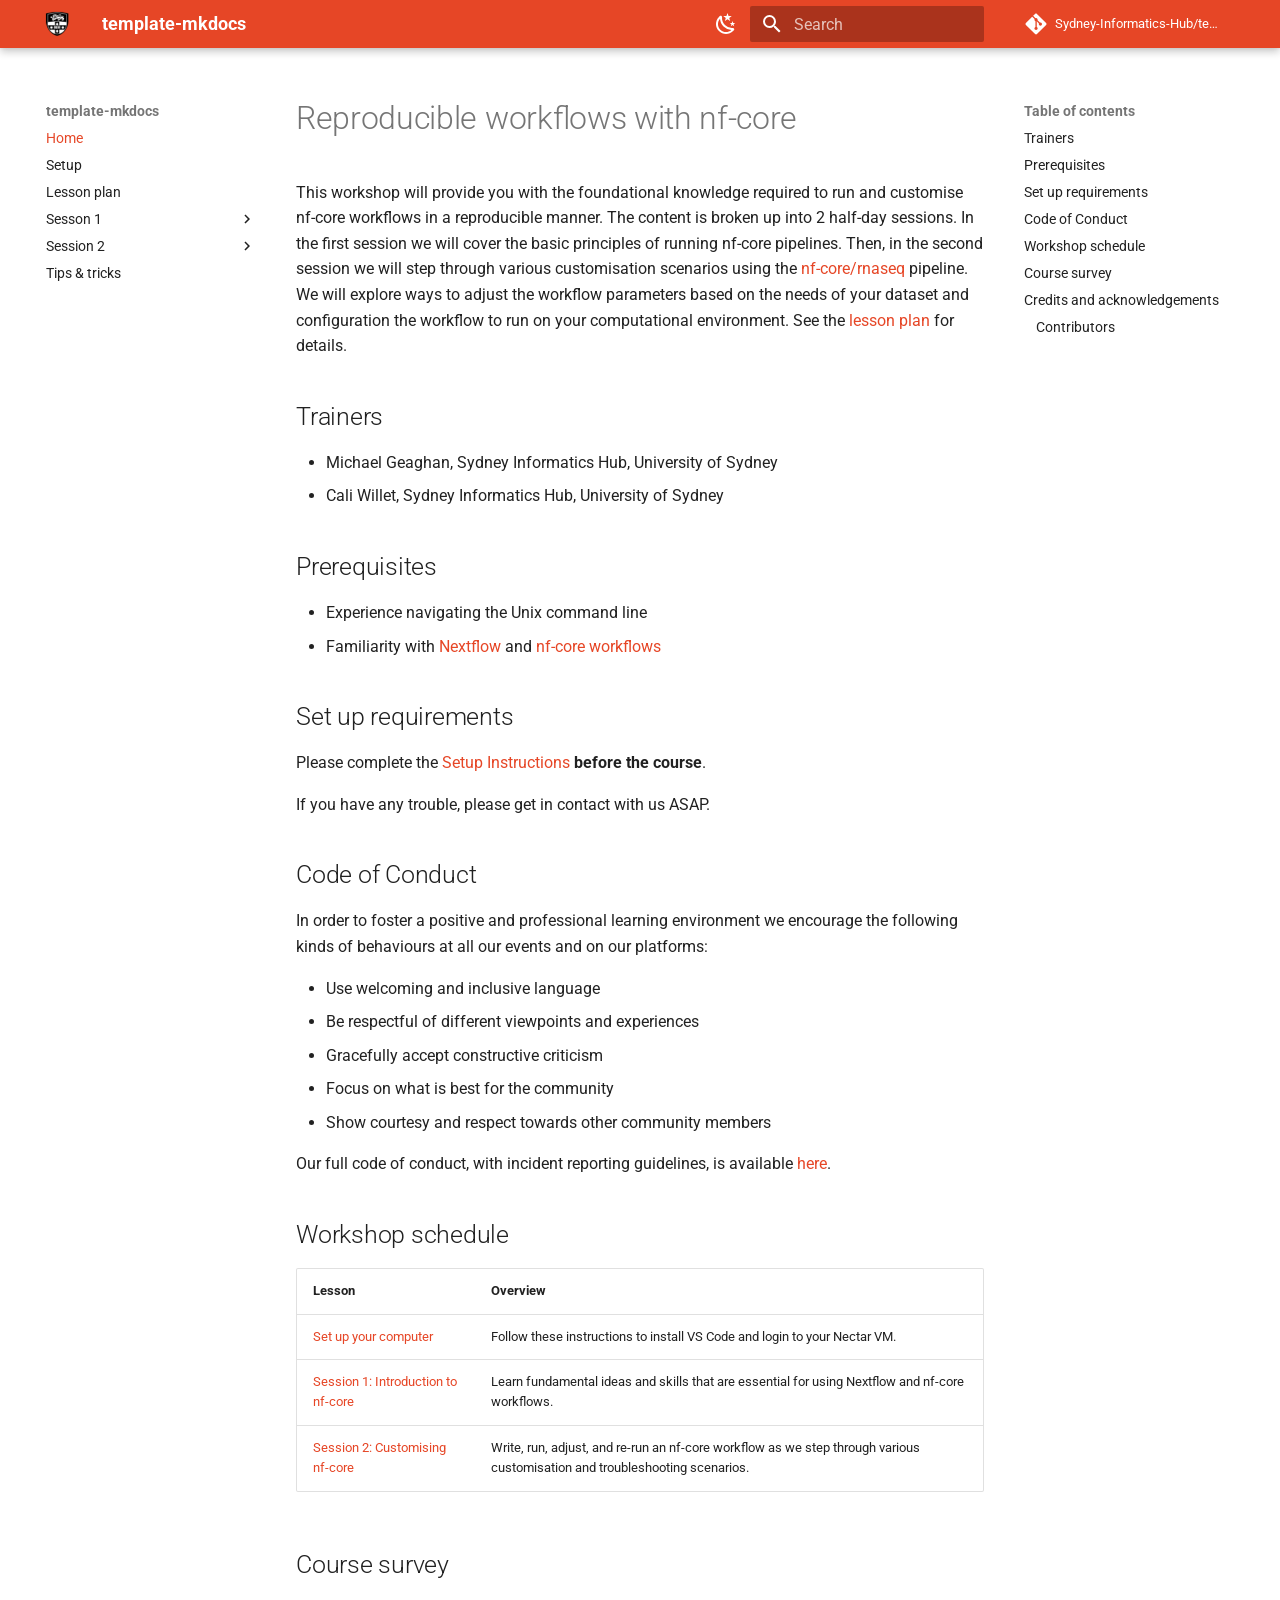
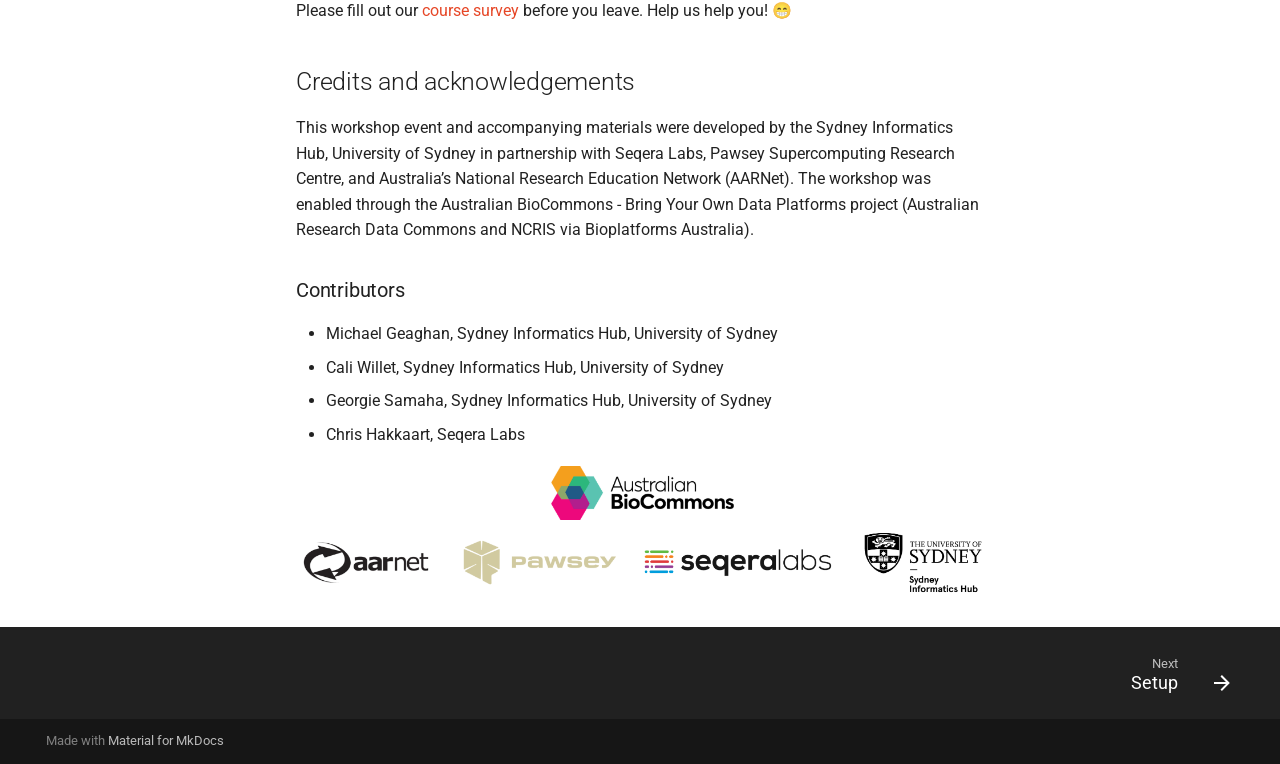
==== index.html @ d6b2ca05 "Deployed 915c53b with MkDocs version: 1.6.1" ====
<!doctype html>
<html lang="en" class="no-js">
  <head>
    
      <meta charset="utf-8">
      <meta name="viewport" content="width=device-width,initial-scale=1">
      
      
      
      
      
        <link rel="next" href="setup/">
      
      
        
      
      
      <link rel="icon" href="assets/images/favicon.png">
      <meta name="generator" content="mkdocs-1.6.1, mkdocs-material-9.7.6">
    
    
      
        <title>template-mkdocs</title>
      
    
    
      <link rel="stylesheet" href="assets/stylesheets/main.484c7ddc.min.css">
      
        
        <link rel="stylesheet" href="assets/stylesheets/palette.ab4e12ef.min.css">
      
      


    
    
      
    
    
      
        
        
        <link rel="preconnect" href="https://fonts.gstatic.com" crossorigin>
        <link rel="stylesheet" href="https://fonts.googleapis.com/css?family=Roboto:300,300i,400,400i,700,700i%7CRoboto+Mono:400,400i,700,700i&display=fallback">
        <style>:root{--md-text-font:"Roboto";--md-code-font:"Roboto Mono"}</style>
      
    
    
      <link rel="stylesheet" href="extra.css">
    
    <script>__md_scope=new URL(".",location),__md_hash=e=>[...e].reduce(((e,_)=>(e<<5)-e+_.charCodeAt(0)),0),__md_get=(e,_=localStorage,t=__md_scope)=>JSON.parse(_.getItem(t.pathname+"."+e)),__md_set=(e,_,t=localStorage,a=__md_scope)=>{try{t.setItem(a.pathname+"."+e,JSON.stringify(_))}catch(e){}}</script>
    
      
  


  
  

<script id="__analytics">function __md_analytics(){function e(){dataLayer.push(arguments)}window.dataLayer=window.dataLayer||[],e("js",new Date),e("config","G-TNWWV3HK57"),document.addEventListener("DOMContentLoaded",(function(){document.forms.search&&document.forms.search.query.addEventListener("blur",(function(){this.value&&e("event","search",{search_term:this.value})}));document$.subscribe((function(){var t=document.forms.feedback;if(void 0!==t)for(var a of t.querySelectorAll("[type=submit]"))a.addEventListener("click",(function(a){a.preventDefault();var n=document.location.pathname,d=this.getAttribute("data-md-value");e("event","feedback",{page:n,data:d}),t.firstElementChild.disabled=!0;var r=t.querySelector(".md-feedback__note [data-md-value='"+d+"']");r&&(r.hidden=!1)})),t.hidden=!1})),location$.subscribe((function(t){e("config","G-TNWWV3HK57",{page_path:t.pathname})}))}));var t=document.createElement("script");t.async=!0,t.src="https://www.googletagmanager.com/gtag/js?id=G-TNWWV3HK57",document.getElementById("__analytics").insertAdjacentElement("afterEnd",t)}</script>
  
    <script>"undefined"!=typeof __md_analytics&&__md_analytics()</script>
  

    
    
  </head>
  
  
    
    
      
    
    
    
    
    <body dir="ltr" data-md-color-scheme="default" data-md-color-primary="custom" data-md-color-accent="indigo">
  
    
    <input class="md-toggle" data-md-toggle="drawer" type="checkbox" id="__drawer" autocomplete="off">
    <input class="md-toggle" data-md-toggle="search" type="checkbox" id="__search" autocomplete="off">
    <label class="md-overlay" for="__drawer"></label>
    <div data-md-component="skip">
      
        
        <a href="#reproducible-workflows-with-nf-core" class="md-skip">
          Skip to content
        </a>
      
    </div>
    <div data-md-component="announce">
      
    </div>
    
    
      

  

<header class="md-header md-header--shadow" data-md-component="header">
  <nav class="md-header__inner md-grid" aria-label="Header">
    <a href="." title="template-mkdocs" class="md-header__button md-logo" aria-label="template-mkdocs" data-md-component="logo">
      
  <img src="assets/usyd-logo.png" alt="logo">

    </a>
    <label class="md-header__button md-icon" for="__drawer">
      
      <svg xmlns="http://www.w3.org/2000/svg" viewBox="0 0 24 24"><path d="M3 6h18v2H3zm0 5h18v2H3zm0 5h18v2H3z"/></svg>
    </label>
    <div class="md-header__title" data-md-component="header-title">
      <div class="md-header__ellipsis">
        <div class="md-header__topic">
          <span class="md-ellipsis">
            template-mkdocs
          </span>
        </div>
        <div class="md-header__topic" data-md-component="header-topic">
          <span class="md-ellipsis">
            
              Home
            
          </span>
        </div>
      </div>
    </div>
    
      
        <form class="md-header__option" data-md-component="palette">
  
    
    
    
    <input class="md-option" data-md-color-media="" data-md-color-scheme="default" data-md-color-primary="custom" data-md-color-accent="indigo"  aria-label="Switch to dark mode"  type="radio" name="__palette" id="__palette_0">
    
      <label class="md-header__button md-icon" title="Switch to dark mode" for="__palette_1" hidden>
        <svg xmlns="http://www.w3.org/2000/svg" viewBox="0 0 24 24"><path d="m17.75 4.09-2.53 1.94.91 3.06-2.63-1.81-2.63 1.81.91-3.06-2.53-1.94L12.44 4l1.06-3 1.06 3zm3.5 6.91-1.64 1.25.59 1.98-1.7-1.17-1.7 1.17.59-1.98L15.75 11l2.06-.05L18.5 9l.69 1.95zm-2.28 4.95c.83-.08 1.72 1.1 1.19 1.85-.32.45-.66.87-1.08 1.27C15.17 23 8.84 23 4.94 19.07c-3.91-3.9-3.91-10.24 0-14.14.4-.4.82-.76 1.27-1.08.75-.53 1.93.36 1.85 1.19-.27 2.86.69 5.83 2.89 8.02a9.96 9.96 0 0 0 8.02 2.89m-1.64 2.02a12.08 12.08 0 0 1-7.8-3.47c-2.17-2.19-3.33-5-3.49-7.82-2.81 3.14-2.7 7.96.31 10.98 3.02 3.01 7.84 3.12 10.98.31"/></svg>
      </label>
    
  
    
    
    
    <input class="md-option" data-md-color-media="" data-md-color-scheme="slate" data-md-color-primary="custom" data-md-color-accent="indigo"  aria-label="Switch to light mode"  type="radio" name="__palette" id="__palette_1">
    
      <label class="md-header__button md-icon" title="Switch to light mode" for="__palette_0" hidden>
        <svg xmlns="http://www.w3.org/2000/svg" viewBox="0 0 24 24"><path d="M12 7a5 5 0 0 1 5 5 5 5 0 0 1-5 5 5 5 0 0 1-5-5 5 5 0 0 1 5-5m0 2a3 3 0 0 0-3 3 3 3 0 0 0 3 3 3 3 0 0 0 3-3 3 3 0 0 0-3-3m0-7 2.39 3.42C13.65 5.15 12.84 5 12 5s-1.65.15-2.39.42zM3.34 7l4.16-.35A7.2 7.2 0 0 0 5.94 8.5c-.44.74-.69 1.5-.83 2.29zm.02 10 1.76-3.77a7.131 7.131 0 0 0 2.38 4.14zM20.65 7l-1.77 3.79a7.02 7.02 0 0 0-2.38-4.15zm-.01 10-4.14.36c.59-.51 1.12-1.14 1.54-1.86.42-.73.69-1.5.83-2.29zM12 22l-2.41-3.44c.74.27 1.55.44 2.41.44.82 0 1.63-.17 2.37-.44z"/></svg>
      </label>
    
  
</form>
      
    
    
      <script>var palette=__md_get("__palette");if(palette&&palette.color){if("(prefers-color-scheme)"===palette.color.media){var media=matchMedia("(prefers-color-scheme: light)"),input=document.querySelector(media.matches?"[data-md-color-media='(prefers-color-scheme: light)']":"[data-md-color-media='(prefers-color-scheme: dark)']");palette.color.media=input.getAttribute("data-md-color-media"),palette.color.scheme=input.getAttribute("data-md-color-scheme"),palette.color.primary=input.getAttribute("data-md-color-primary"),palette.color.accent=input.getAttribute("data-md-color-accent")}for(var[key,value]of Object.entries(palette.color))document.body.setAttribute("data-md-color-"+key,value)}</script>
    
    
    
      
      
        <label class="md-header__button md-icon" for="__search">
          
          <svg xmlns="http://www.w3.org/2000/svg" viewBox="0 0 24 24"><path d="M9.5 3A6.5 6.5 0 0 1 16 9.5c0 1.61-.59 3.09-1.56 4.23l.27.27h.79l5 5-1.5 1.5-5-5v-.79l-.27-.27A6.52 6.52 0 0 1 9.5 16 6.5 6.5 0 0 1 3 9.5 6.5 6.5 0 0 1 9.5 3m0 2C7 5 5 7 5 9.5S7 14 9.5 14 14 12 14 9.5 12 5 9.5 5"/></svg>
        </label>
        <div class="md-search" data-md-component="search" role="dialog">
  <label class="md-search__overlay" for="__search"></label>
  <div class="md-search__inner" role="search">
    <form class="md-search__form" name="search">
      <input type="text" class="md-search__input" name="query" aria-label="Search" placeholder="Search" autocapitalize="off" autocorrect="off" autocomplete="off" spellcheck="false" data-md-component="search-query" required>
      <label class="md-search__icon md-icon" for="__search">
        
        <svg xmlns="http://www.w3.org/2000/svg" viewBox="0 0 24 24"><path d="M9.5 3A6.5 6.5 0 0 1 16 9.5c0 1.61-.59 3.09-1.56 4.23l.27.27h.79l5 5-1.5 1.5-5-5v-.79l-.27-.27A6.52 6.52 0 0 1 9.5 16 6.5 6.5 0 0 1 3 9.5 6.5 6.5 0 0 1 9.5 3m0 2C7 5 5 7 5 9.5S7 14 9.5 14 14 12 14 9.5 12 5 9.5 5"/></svg>
        
        <svg xmlns="http://www.w3.org/2000/svg" viewBox="0 0 24 24"><path d="M20 11v2H8l5.5 5.5-1.42 1.42L4.16 12l7.92-7.92L13.5 5.5 8 11z"/></svg>
      </label>
      <nav class="md-search__options" aria-label="Search">
        
        <button type="reset" class="md-search__icon md-icon" title="Clear" aria-label="Clear" tabindex="-1">
          
          <svg xmlns="http://www.w3.org/2000/svg" viewBox="0 0 24 24"><path d="M19 6.41 17.59 5 12 10.59 6.41 5 5 6.41 10.59 12 5 17.59 6.41 19 12 13.41 17.59 19 19 17.59 13.41 12z"/></svg>
        </button>
      </nav>
      
    </form>
    <div class="md-search__output">
      <div class="md-search__scrollwrap" tabindex="0" data-md-scrollfix>
        <div class="md-search-result" data-md-component="search-result">
          <div class="md-search-result__meta">
            Initializing search
          </div>
          <ol class="md-search-result__list" role="presentation"></ol>
        </div>
      </div>
    </div>
  </div>
</div>
      
    
    
      <div class="md-header__source">
        <a href="https://github.com/Sydney-Informatics-Hub/template-mkdocs" title="Go to repository" class="md-source" data-md-component="source">
  <div class="md-source__icon md-icon">
    
    <svg xmlns="http://www.w3.org/2000/svg" viewBox="0 0 448 512"><!--! Font Awesome Free 7.1.0 by @fontawesome - https://fontawesome.com License - https://fontawesome.com/license/free (Icons: CC BY 4.0, Fonts: SIL OFL 1.1, Code: MIT License) Copyright 2025 Fonticons, Inc.--><path d="M439.6 236.1 244 40.5c-5.4-5.5-12.8-8.5-20.4-8.5s-15 3-20.4 8.4L162.5 81l51.5 51.5c27.1-9.1 52.7 16.8 43.4 43.7l49.7 49.7c34.2-11.8 61.2 31 35.5 56.7-26.5 26.5-70.2-2.9-56-37.3L240.3 199v121.9c25.3 12.5 22.3 41.8 9.1 55-6.4 6.4-15.2 10.1-24.3 10.1s-17.8-3.6-24.3-10.1c-17.6-17.6-11.1-46.9 11.2-56v-123c-20.8-8.5-24.6-30.7-18.6-45L142.6 101 8.5 235.1C3 240.6 0 247.9 0 255.5s3 15 8.5 20.4l195.6 195.7c5.4 5.4 12.7 8.4 20.4 8.4s15-3 20.4-8.4l194.7-194.7c5.4-5.4 8.4-12.8 8.4-20.4s-3-15-8.4-20.4"/></svg>
  </div>
  <div class="md-source__repository">
    Sydney-Informatics-Hub/template-mkdocs
  </div>
</a>
      </div>
    
  </nav>
  
</header>
    
    <div class="md-container" data-md-component="container">
      
      
        
          
        
      
      <main class="md-main" data-md-component="main">
        <div class="md-main__inner md-grid">
          
            
              
              <div class="md-sidebar md-sidebar--primary" data-md-component="sidebar" data-md-type="navigation" >
                <div class="md-sidebar__scrollwrap">
                  <div class="md-sidebar__inner">
                    



<nav class="md-nav md-nav--primary" aria-label="Navigation" data-md-level="0">
  <label class="md-nav__title" for="__drawer">
    <a href="." title="template-mkdocs" class="md-nav__button md-logo" aria-label="template-mkdocs" data-md-component="logo">
      
  <img src="assets/usyd-logo.png" alt="logo">

    </a>
    template-mkdocs
  </label>
  
    <div class="md-nav__source">
      <a href="https://github.com/Sydney-Informatics-Hub/template-mkdocs" title="Go to repository" class="md-source" data-md-component="source">
  <div class="md-source__icon md-icon">
    
    <svg xmlns="http://www.w3.org/2000/svg" viewBox="0 0 448 512"><!--! Font Awesome Free 7.1.0 by @fontawesome - https://fontawesome.com License - https://fontawesome.com/license/free (Icons: CC BY 4.0, Fonts: SIL OFL 1.1, Code: MIT License) Copyright 2025 Fonticons, Inc.--><path d="M439.6 236.1 244 40.5c-5.4-5.5-12.8-8.5-20.4-8.5s-15 3-20.4 8.4L162.5 81l51.5 51.5c27.1-9.1 52.7 16.8 43.4 43.7l49.7 49.7c34.2-11.8 61.2 31 35.5 56.7-26.5 26.5-70.2-2.9-56-37.3L240.3 199v121.9c25.3 12.5 22.3 41.8 9.1 55-6.4 6.4-15.2 10.1-24.3 10.1s-17.8-3.6-24.3-10.1c-17.6-17.6-11.1-46.9 11.2-56v-123c-20.8-8.5-24.6-30.7-18.6-45L142.6 101 8.5 235.1C3 240.6 0 247.9 0 255.5s3 15 8.5 20.4l195.6 195.7c5.4 5.4 12.7 8.4 20.4 8.4s15-3 20.4-8.4l194.7-194.7c5.4-5.4 8.4-12.8 8.4-20.4s-3-15-8.4-20.4"/></svg>
  </div>
  <div class="md-source__repository">
    Sydney-Informatics-Hub/template-mkdocs
  </div>
</a>
    </div>
  
  <ul class="md-nav__list" data-md-scrollfix>
    
      
      
  
  
    
  
  
  
    <li class="md-nav__item md-nav__item--active">
      
      <input class="md-nav__toggle md-toggle" type="checkbox" id="__toc">
      
      
        
      
      
        <label class="md-nav__link md-nav__link--active" for="__toc">
          
  
  
  <span class="md-ellipsis">
    
  
    Home
  

    
  </span>
  
  

          <span class="md-nav__icon md-icon"></span>
        </label>
      
      <a href="." class="md-nav__link md-nav__link--active">
        
  
  
  <span class="md-ellipsis">
    
  
    Home
  

    
  </span>
  
  

      </a>
      
        

<nav class="md-nav md-nav--secondary" aria-label="Table of contents">
  
  
  
    
  
  
    <label class="md-nav__title" for="__toc">
      <span class="md-nav__icon md-icon"></span>
      Table of contents
    </label>
    <ul class="md-nav__list" data-md-component="toc" data-md-scrollfix>
      
        <li class="md-nav__item">
  <a href="#trainers" class="md-nav__link">
    <span class="md-ellipsis">
      
        Trainers
      
    </span>
  </a>
  
</li>
      
        <li class="md-nav__item">
  <a href="#prerequisites" class="md-nav__link">
    <span class="md-ellipsis">
      
        Prerequisites
      
    </span>
  </a>
  
</li>
      
        <li class="md-nav__item">
  <a href="#set-up-requirements" class="md-nav__link">
    <span class="md-ellipsis">
      
        Set up requirements
      
    </span>
  </a>
  
</li>
      
        <li class="md-nav__item">
  <a href="#code-of-conduct" class="md-nav__link">
    <span class="md-ellipsis">
      
        Code of Conduct
      
    </span>
  </a>
  
</li>
      
        <li class="md-nav__item">
  <a href="#workshop-schedule" class="md-nav__link">
    <span class="md-ellipsis">
      
        Workshop schedule
      
    </span>
  </a>
  
</li>
      
        <li class="md-nav__item">
  <a href="#course-survey" class="md-nav__link">
    <span class="md-ellipsis">
      
        Course survey
      
    </span>
  </a>
  
</li>
      
        <li class="md-nav__item">
  <a href="#credits-and-acknowledgements" class="md-nav__link">
    <span class="md-ellipsis">
      
        Credits and acknowledgements
      
    </span>
  </a>
  
    <nav class="md-nav" aria-label="Credits and acknowledgements">
      <ul class="md-nav__list">
        
          <li class="md-nav__item">
  <a href="#contributors" class="md-nav__link">
    <span class="md-ellipsis">
      
        Contributors
      
    </span>
  </a>
  
</li>
        
      </ul>
    </nav>
  
</li>
      
    </ul>
  
</nav>
      
    </li>
  

    
      
      
  
  
  
  
    <li class="md-nav__item">
      <a href="setup/" class="md-nav__link">
        
  
  
  <span class="md-ellipsis">
    
  
    Setup
  

    
  </span>
  
  

      </a>
    </li>
  

    
      
      
  
  
  
  
    <li class="md-nav__item">
      <a href="lesson_plan/" class="md-nav__link">
        
  
  
  <span class="md-ellipsis">
    
  
    Lesson plan
  

    
  </span>
  
  

      </a>
    </li>
  

    
      
      
  
  
  
  
    
    
    
    
    
    <li class="md-nav__item md-nav__item--nested">
      
        
        
        <input class="md-nav__toggle md-toggle " type="checkbox" id="__nav_4" >
        
          
          <label class="md-nav__link" for="__nav_4" id="__nav_4_label" tabindex="0">
            
  
  
  <span class="md-ellipsis">
    
  
    Sesson 1
  

    
  </span>
  
  

            <span class="md-nav__icon md-icon"></span>
          </label>
        
        <nav class="md-nav" data-md-level="1" aria-labelledby="__nav_4_label" aria-expanded="false">
          <label class="md-nav__title" for="__nav_4">
            <span class="md-nav__icon md-icon"></span>
            
  
    Sesson 1
  

          </label>
          <ul class="md-nav__list" data-md-scrollfix>
            
              
                
  
  
  
  
    <li class="md-nav__item">
      <a href="session_1/1.0_intro/" class="md-nav__link">
        
  
  
  <span class="md-ellipsis">
    
  
    1.0 Introduction to session 1
  

    
  </span>
  
  

      </a>
    </li>
  

              
            
              
                
  
  
  
  
    <li class="md-nav__item">
      <a href="session_1/1.1_nfcore/" class="md-nav__link">
        
  
  
  <span class="md-ellipsis">
    
  
    1.1 Introduction to nf-core and Nextflow
  

    
  </span>
  
  

      </a>
    </li>
  

              
            
              
                
  
  
  
  
    <li class="md-nav__item">
      <a href="session_1/1.2_run/" class="md-nav__link">
        
  
  
  <span class="md-ellipsis">
    
  
    1.2 Running nf-core workflows
  

    
  </span>
  
  

      </a>
    </li>
  

              
            
              
                
  
  
  
  
    <li class="md-nav__item">
      <a href="session_1/1.3_configure/" class="md-nav__link">
        
  
  
  <span class="md-ellipsis">
    
  
    1.3 Configuring nf-core workflows
  

    
  </span>
  
  

      </a>
    </li>
  

              
            
              
                
  
  
  
  
    <li class="md-nav__item">
      <a href="session_1/1.4_rnaseq/" class="md-nav__link">
        
  
  
  <span class="md-ellipsis">
    
  
    1.4 Introduction to nf-core/rnaseq
  

    
  </span>
  
  

      </a>
    </li>
  

              
            
          </ul>
        </nav>
      
    </li>
  

    
      
      
  
  
  
  
    
    
    
    
    
    <li class="md-nav__item md-nav__item--nested">
      
        
        
        <input class="md-nav__toggle md-toggle " type="checkbox" id="__nav_5" >
        
          
          <label class="md-nav__link" for="__nav_5" id="__nav_5_label" tabindex="0">
            
  
  
  <span class="md-ellipsis">
    
  
    Session 2
  

    
  </span>
  
  

            <span class="md-nav__icon md-icon"></span>
          </label>
        
        <nav class="md-nav" data-md-level="1" aria-labelledby="__nav_5_label" aria-expanded="false">
          <label class="md-nav__title" for="__nav_5">
            <span class="md-nav__icon md-icon"></span>
            
  
    Session 2
  

          </label>
          <ul class="md-nav__list" data-md-scrollfix>
            
              
                
  
  
  
  
    <li class="md-nav__item">
      <a href="session_2/2.0_intro/" class="md-nav__link">
        
  
  
  <span class="md-ellipsis">
    
  
    2.0 Introduction to session 2
  

    
  </span>
  
  

      </a>
    </li>
  

              
            
              
                
  
  
  
  
    <li class="md-nav__item">
      <a href="session_2/2.1_params/" class="md-nav__link">
        
  
  
  <span class="md-ellipsis">
    
  
    2.1 nf-core pipeline parameters
  

    
  </span>
  
  

      </a>
    </li>
  

              
            
              
                
  
  
  
  
    <li class="md-nav__item">
      <a href="session_2/2.2_config/" class="md-nav__link">
        
  
  
  <span class="md-ellipsis">
    
  
    2.2 Nextflow configuration files
  

    
  </span>
  
  

      </a>
    </li>
  

              
            
              
                
  
  
  
  
    <li class="md-nav__item">
      <a href="session_2/2.3_custom/" class="md-nav__link">
        
  
  
  <span class="md-ellipsis">
    
  
    2.3 Customisation in action
  

    
  </span>
  
  

      </a>
    </li>
  

              
            
          </ul>
        </nav>
      
    </li>
  

    
      
      
  
  
  
  
    <li class="md-nav__item">
      <a href="tips_tricks/" class="md-nav__link">
        
  
  
  <span class="md-ellipsis">
    
  
    Tips & tricks
  

    
  </span>
  
  

      </a>
    </li>
  

    
  </ul>
</nav>
                  </div>
                </div>
              </div>
            
            
              
              <div class="md-sidebar md-sidebar--secondary" data-md-component="sidebar" data-md-type="toc" >
                <div class="md-sidebar__scrollwrap">
                  <div class="md-sidebar__inner">
                    

<nav class="md-nav md-nav--secondary" aria-label="Table of contents">
  
  
  
    
  
  
    <label class="md-nav__title" for="__toc">
      <span class="md-nav__icon md-icon"></span>
      Table of contents
    </label>
    <ul class="md-nav__list" data-md-component="toc" data-md-scrollfix>
      
        <li class="md-nav__item">
  <a href="#trainers" class="md-nav__link">
    <span class="md-ellipsis">
      
        Trainers
      
    </span>
  </a>
  
</li>
      
        <li class="md-nav__item">
  <a href="#prerequisites" class="md-nav__link">
    <span class="md-ellipsis">
      
        Prerequisites
      
    </span>
  </a>
  
</li>
      
        <li class="md-nav__item">
  <a href="#set-up-requirements" class="md-nav__link">
    <span class="md-ellipsis">
      
        Set up requirements
      
    </span>
  </a>
  
</li>
      
        <li class="md-nav__item">
  <a href="#code-of-conduct" class="md-nav__link">
    <span class="md-ellipsis">
      
        Code of Conduct
      
    </span>
  </a>
  
</li>
      
        <li class="md-nav__item">
  <a href="#workshop-schedule" class="md-nav__link">
    <span class="md-ellipsis">
      
        Workshop schedule
      
    </span>
  </a>
  
</li>
      
        <li class="md-nav__item">
  <a href="#course-survey" class="md-nav__link">
    <span class="md-ellipsis">
      
        Course survey
      
    </span>
  </a>
  
</li>
      
        <li class="md-nav__item">
  <a href="#credits-and-acknowledgements" class="md-nav__link">
    <span class="md-ellipsis">
      
        Credits and acknowledgements
      
    </span>
  </a>
  
    <nav class="md-nav" aria-label="Credits and acknowledgements">
      <ul class="md-nav__list">
        
          <li class="md-nav__item">
  <a href="#contributors" class="md-nav__link">
    <span class="md-ellipsis">
      
        Contributors
      
    </span>
  </a>
  
</li>
        
      </ul>
    </nav>
  
</li>
      
    </ul>
  
</nav>
                  </div>
                </div>
              </div>
            
          
          
            <div class="md-content" data-md-component="content">
              
              <article class="md-content__inner md-typeset">
                
                  


  
  


<h1 id="reproducible-workflows-with-nf-core">Reproducible workflows with nf-core</h1>
<p>This workshop will provide you with the foundational knowledge required to run and customise nf-core workflows in a reproducible manner. The content is broken up into 2 half-day sessions. In the first session we will cover the basic principles of running nf-core pipelines. Then, in the second session we will step through various customisation scenarios using the <a href="https://nf-co.re/rnaseq/3.23.0">nf-core/rnaseq</a> pipeline. We will explore ways to adjust the workflow parameters based on the needs of your dataset and configuration the workflow to run on your computational environment. See the <a href="lesson_plan/">lesson plan</a> for details.</p>
<h2 id="trainers">Trainers</h2>
<ul>
<li>Michael Geaghan, Sydney Informatics Hub, University of Sydney</li>
<li>Cali Willet, Sydney Informatics Hub, University of Sydney</li>
</ul>
<h2 id="prerequisites">Prerequisites</h2>
<ul>
<li>Experience navigating the Unix command line</li>
<li>Familiarity with <a href="https://www.nextflow.io/">Nextflow</a> and <a href="https://nf-co.re/pipelines">nf-core workflows</a></li>
</ul>
<h2 id="set-up-requirements">Set up requirements</h2>
<p>Please complete the <a href="setup/">Setup Instructions</a> <strong>before the course</strong>.</p>
<p>If you have any trouble, please get in contact with us ASAP.</p>
<h2 id="code-of-conduct">Code of Conduct</h2>
<p>In order to foster a positive and professional learning environment we encourage the following kinds of behaviours at all our events and on our platforms:</p>
<ul>
<li>Use welcoming and inclusive language</li>
<li>Be respectful of different viewpoints and experiences</li>
<li>Gracefully accept constructive criticism</li>
<li>Focus on what is best for the community</li>
<li>Show courtesy and respect towards other community members</li>
</ul>
<p>Our full code of conduct, with incident reporting guidelines, is available <a href="https://sydney-informatics-hub.github.io/codeofconduct/">here</a>.</p>
<h2 id="workshop-schedule">Workshop schedule</h2>
<table>
<thead>
<tr>
<th>Lesson</th>
<th>Overview</th>
</tr>
</thead>
<tbody>
<tr>
<td><a href="setup/">Set up your computer</a></td>
<td>Follow these instructions to install VS Code and login to your Nectar VM.</td>
</tr>
<tr>
<td><a href="session_1/1.0_intro/">Session 1: Introduction to nf-core</a></td>
<td>Learn fundamental ideas and skills that are essential for using Nextflow and nf-core workflows.</td>
</tr>
<tr>
<td><a href="session_2/2.0_intro/">Session 2: Customising nf-core</a></td>
<td>Write, run, adjust, and re-run an nf-core workflow as we step through various customisation and troubleshooting scenarios.</td>
</tr>
</tbody>
</table>
<h2 id="course-survey">Course survey</h2>
<p>Please fill out our <a href="https://www.surveymonkey.com/r/custom-nfcore">course survey</a> before you leave. Help us help you! 😁</p>
<h2 id="credits-and-acknowledgements">Credits and acknowledgements</h2>
<p>This workshop event and accompanying materials were developed by the Sydney Informatics Hub, University of Sydney in partnership with Seqera Labs, Pawsey Supercomputing Research Centre, and Australia’s National Research Education Network (AARNet). The workshop was enabled through the Australian BioCommons - Bring Your Own Data Platforms project (Australian Research Data Commons and NCRIS via Bioplatforms Australia).</p>
<h3 id="contributors">Contributors</h3>
<ul>
<li>Michael Geaghan, Sydney Informatics Hub, University of Sydney</li>
<li>Cali Willet, Sydney Informatics Hub, University of Sydney</li>
<li>Georgie Samaha, Sydney Informatics Hub, University of Sydney</li>
<li>Chris Hakkaart, Seqera Labs</li>
</ul>
<p><img alt="" src="assets/0.0_logos.png" /></p>









  




                
              </article>
            </div>
          
          
<script>var target=document.getElementById(location.hash.slice(1));target&&target.name&&(target.checked=target.name.startsWith("__tabbed_"))</script>
        </div>
        
      </main>
      
        <footer class="md-footer">
  
    
      
      <nav class="md-footer__inner md-grid" aria-label="Footer" >
        
        
          
          <a href="setup/" class="md-footer__link md-footer__link--next" aria-label="Next: Setup">
            <div class="md-footer__title">
              <span class="md-footer__direction">
                Next
              </span>
              <div class="md-ellipsis">
                Setup
              </div>
            </div>
            <div class="md-footer__button md-icon">
              
              <svg xmlns="http://www.w3.org/2000/svg" viewBox="0 0 24 24"><path d="M4 11v2h12l-5.5 5.5 1.42 1.42L19.84 12l-7.92-7.92L10.5 5.5 16 11z"/></svg>
            </div>
          </a>
        
      </nav>
    
  
  <div class="md-footer-meta md-typeset">
    <div class="md-footer-meta__inner md-grid">
      <div class="md-copyright">
  
  
    Made with
    <a href="https://squidfunk.github.io/mkdocs-material/" target="_blank" rel="noopener">
      Material for MkDocs
    </a>
  
</div>
      
    </div>
  </div>
</footer>
      
    </div>
    <div class="md-dialog" data-md-component="dialog">
      <div class="md-dialog__inner md-typeset"></div>
    </div>
    
    
    
      
      
      <script id="__config" type="application/json">{"annotate": null, "base": ".", "features": ["navigation.footer", "content.code.copy"], "search": "assets/javascripts/workers/search.2c215733.min.js", "tags": null, "translations": {"clipboard.copied": "Copied to clipboard", "clipboard.copy": "Copy to clipboard", "search.result.more.one": "1 more on this page", "search.result.more.other": "# more on this page", "search.result.none": "No matching documents", "search.result.one": "1 matching document", "search.result.other": "# matching documents", "search.result.placeholder": "Type to start searching", "search.result.term.missing": "Missing", "select.version": "Select version"}, "version": null}</script>
    
    
      <script src="assets/javascripts/bundle.79ae519e.min.js"></script>
      
    
  </body>
</html>
---- assets/stylesheets/main.484c7ddc.min.css ----
@charset "UTF-8";html{-webkit-text-size-adjust:none;-moz-text-size-adjust:none;text-size-adjust:none;box-sizing:border-box}*,:after,:before{box-sizing:inherit}@media (prefers-reduced-motion){*,:after,:before{transition:none!important}}body{margin:0}a,button,input,label{-webkit-tap-highlight-color:transparent}a{color:inherit;text-decoration:none}hr{border:0;box-sizing:initial;display:block;height:.05rem;overflow:visible;padding:0}small{font-size:80%}sub,sup{line-height:1em}img{border-style:none}table{border-collapse:initial;border-spacing:0}td,th{font-weight:400;vertical-align:top}button{background:#0000;border:0;font-family:inherit;font-size:inherit;margin:0;padding:0}input{border:0;outline:none}:root{--md-primary-fg-color:#4051b5;--md-primary-fg-color--light:#5d6cc0;--md-primary-fg-color--dark:#303fa1;--md-primary-bg-color:#fff;--md-primary-bg-color--light:#ffffffb3;--md-accent-fg-color:#526cfe;--md-accent-fg-color--transparent:#526cfe1a;--md-accent-bg-color:#fff;--md-accent-bg-color--light:#ffffffb3}[data-md-color-scheme=default]{color-scheme:light}[data-md-color-scheme=default] img[src$="#gh-dark-mode-only"],[data-md-color-scheme=default] img[src$="#only-dark"]{display:none}:root,[data-md-color-scheme=default]{--md-hue:225deg;--md-default-fg-color:#000000de;--md-default-fg-color--light:#0000008a;--md-default-fg-color--lighter:#00000052;--md-default-fg-color--lightest:#00000012;--md-default-bg-color:#fff;--md-default-bg-color--light:#ffffffb3;--md-default-bg-color--lighter:#ffffff4d;--md-default-bg-color--lightest:#ffffff1f;--md-code-fg-color:#36464e;--md-code-bg-color:#f5f5f5;--md-code-bg-color--light:#f5f5f5b3;--md-code-bg-color--lighter:#f5f5f54d;--md-code-hl-color:#4287ff;--md-code-hl-color--light:#4287ff1a;--md-code-hl-number-color:#d52a2a;--md-code-hl-special-color:#db1457;--md-code-hl-function-color:#a846b9;--md-code-hl-constant-color:#6e59d9;--md-code-hl-keyword-color:#3f6ec6;--md-code-hl-string-color:#1c7d4d;--md-code-hl-name-color:var(--md-code-fg-color);--md-code-hl-operator-color:var(--md-default-fg-color--light);--md-code-hl-punctuation-color:var(--md-default-fg-color--light);--md-code-hl-comment-color:var(--md-default-fg-color--light);--md-code-hl-generic-color:var(--md-default-fg-color--light);--md-code-hl-variable-color:var(--md-default-fg-color--light);--md-typeset-color:var(--md-default-fg-color);--md-typeset-a-color:var(--md-primary-fg-color);--md-typeset-del-color:#f5503d26;--md-typeset-ins-color:#0bd57026;--md-typeset-kbd-color:#fafafa;--md-typeset-kbd-accent-color:#fff;--md-typeset-kbd-border-color:#b8b8b8;--md-typeset-mark-color:#ffff0080;--md-typeset-table-color:#0000001f;--md-typeset-table-color--light:rgba(0,0,0,.035);--md-admonition-fg-color:var(--md-default-fg-color);--md-admonition-bg-color:var(--md-default-bg-color);--md-warning-fg-color:#000000de;--md-warning-bg-color:#ff9;--md-footer-fg-color:#fff;--md-footer-fg-color--light:#ffffffb3;--md-footer-fg-color--lighter:#ffffff73;--md-footer-bg-color:#000000de;--md-footer-bg-color--dark:#00000052;--md-shadow-z1:0 0.2rem 0.5rem #0000000d,0 0 0.05rem #0000001a;--md-shadow-z2:0 0.2rem 0.5rem #0000001a,0 0 0.05rem #00000040;--md-shadow-z3:0 0.2rem 0.5rem #0003,0 0 0.05rem #00000059}.md-icon svg{fill:currentcolor;display:block;height:1.2rem;width:1.2rem}body{-webkit-font-smoothing:antialiased;-moz-osx-font-smoothing:grayscale;--md-text-font-family:var(--md-text-font,_),-apple-system,BlinkMacSystemFont,Helvetica,Arial,sans-serif;--md-code-font-family:var(--md-code-font,_),SFMono-Regular,Consolas,Menlo,monospace}aside,body,input{font-feature-settings:"kern","liga";color:var(--md-typeset-color);font-family:var(--md-text-font-family)}code,kbd,pre{font-feature-settings:"kern";font-family:var(--md-code-font-family)}:root{--md-typeset-table-sort-icon:url('data:image/svg+xml;charset=utf-8,<svg xmlns="http://www.w3.org/2000/svg" viewBox="0 0 24 24"><path d="m18 21-4-4h3V7h-3l4-4 4 4h-3v10h3M2 19v-2h10v2M2 13v-2h7v2M2 7V5h4v2z"/></svg>');--md-typeset-table-sort-icon--asc:url('data:image/svg+xml;charset=utf-8,<svg xmlns="http://www.w3.org/2000/svg" viewBox="0 0 24 24"><path d="M19 17h3l-4 4-4-4h3V3h2M2 17h10v2H2M6 5v2H2V5m0 6h7v2H2z"/></svg>');--md-typeset-table-sort-icon--desc:url('data:image/svg+xml;charset=utf-8,<svg xmlns="http://www.w3.org/2000/svg" viewBox="0 0 24 24"><path d="M19 7h3l-4-4-4 4h3v14h2M2 17h10v2H2M6 5v2H2V5m0 6h7v2H2z"/></svg>')}.md-typeset{-webkit-print-color-adjust:exact;color-adjust:exact;font-size:.8rem;line-height:1.6;overflow-wrap:break-word}@media print{.md-typeset{font-size:.68rem}}.md-typeset blockquote,.md-typeset dl,.md-typeset figure,.md-typeset ol,.md-typeset pre,.md-typeset ul{margin-bottom:1em;margin-top:1em}.md-typeset h1{color:var(--md-default-fg-color--light);font-size:2em;line-height:1.3;margin:0 0 1.25em}.md-typeset h1,.md-typeset h2{font-weight:300;letter-spacing:-.01em}.md-typeset h2{font-size:1.5625em;line-height:1.4;margin:1.6em 0 .64em}.md-typeset h3{font-size:1.25em;font-weight:400;letter-spacing:-.01em;line-height:1.5;margin:1.6em 0 .8em}.md-typeset h2+h3{margin-top:.8em}.md-typeset h4{font-weight:700;letter-spacing:-.01em;margin:1em 0}.md-typeset h5,.md-typeset h6{color:var(--md-default-fg-color--light);font-size:.8em;font-weight:700;letter-spacing:-.01em;margin:1.25em 0}.md-typeset h5{text-transform:uppercase}.md-typeset h5 code{text-transform:none}.md-typeset hr{border-bottom:.05rem solid var(--md-default-fg-color--lightest);display:flow-root;margin:1.5em 0}.md-typeset a{color:var(--md-typeset-a-color);word-break:break-word}.md-typeset a,.md-typeset a:before{transition:color 125ms}.md-typeset a:focus,.md-typeset a:hover{color:var(--md-accent-fg-color)}.md-typeset a:focus code,.md-typeset a:hover code{background-color:var(--md-accent-fg-color--transparent);color:var(--md-accent-fg-color)}.md-typeset a code{color:var(--md-typeset-a-color)}.md-typeset a.focus-visible{outline-color:var(--md-accent-fg-color);outline-offset:.2rem}.md-typeset code,.md-typeset kbd,.md-typeset pre{color:var(--md-code-fg-color);direction:ltr;font-variant-ligatures:none;transition:background-color 125ms}@media print{.md-typeset code,.md-typeset kbd,.md-typeset pre{white-space:pre-wrap}}.md-typeset code{background-color:var(--md-code-bg-color);border-radius:.1rem;-webkit-box-decoration-break:clone;box-decoration-break:clone;font-size:.85em;padding:0 .2941176471em;transition:color 125ms,background-color 125ms;word-break:break-word}.md-typeset code:not(.focus-visible){-webkit-tap-highlight-color:transparent;outline:none}.md-typeset pre{display:flow-root;line-height:1.4;position:relative}.md-typeset pre>code{-webkit-box-decoration-break:slice;box-decoration-break:slice;box-shadow:none;display:block;margin:0;outline-color:var(--md-accent-fg-color);overflow:auto;padding:.7720588235em 1.1764705882em;scrollbar-color:var(--md-default-fg-color--lighter) #0000;scrollbar-width:thin;touch-action:auto;word-break:normal}.md-typeset pre>code:hover{scrollbar-color:var(--md-accent-fg-color) #0000}.md-typeset pre>code::-webkit-scrollbar{height:.2rem;width:.2rem}.md-typeset pre>code::-webkit-scrollbar-thumb{background-color:var(--md-default-fg-color--lighter)}.md-typeset pre>code::-webkit-scrollbar-thumb:hover{background-color:var(--md-accent-fg-color)}.md-typeset kbd{background-color:var(--md-typeset-kbd-color);border-radius:.1rem;box-shadow:0 .1rem 0 .05rem var(--md-typeset-kbd-border-color),0 .1rem 0 var(--md-typeset-kbd-border-color),0 -.1rem .2rem var(--md-typeset-kbd-accent-color) inset;color:var(--md-default-fg-color);display:inline-block;font-size:.75em;padding:0 .6666666667em;vertical-align:text-top;word-break:break-word}.md-typeset mark{background-color:var(--md-typeset-mark-color);-webkit-box-decoration-break:clone;box-decoration-break:clone;color:inherit;word-break:break-word}.md-typeset abbr{cursor:help;text-decoration:none}.md-typeset [data-preview],.md-typeset abbr{border-bottom:.05rem dotted var(--md-default-fg-color--light)}.md-typeset small{opacity:.75}[dir=ltr] .md-typeset sub,[dir=ltr] .md-typeset sup{margin-left:.078125em}[dir=rtl] .md-typeset sub,[dir=rtl] .md-typeset sup{margin-right:.078125em}[dir=ltr] .md-typeset blockquote{padding-left:.6rem}[dir=rtl] .md-typeset blockquote{padding-right:.6rem}[dir=ltr] .md-typeset blockquote{border-left:.2rem solid var(--md-default-fg-color--lighter)}[dir=rtl] .md-typeset blockquote{border-right:.2rem solid var(--md-default-fg-color--lighter)}.md-typeset blockquote{color:var(--md-default-fg-color--light);margin-left:0;margin-right:0}.md-typeset ul{list-style-type:disc}.md-typeset ul[type]{list-style-type:revert-layer}[dir=ltr] .md-typeset ol,[dir=ltr] .md-typeset ul{margin-left:.625em}[dir=rtl] .md-typeset ol,[dir=rtl] .md-typeset ul{margin-right:.625em}.md-typeset ol,.md-typeset ul{padding:0}.md-typeset ol:not([hidden]),.md-typeset ul:not([hidden]){display:flow-root}.md-typeset ol ol,.md-typeset ul ol{list-style-type:lower-alpha}.md-typeset ol ol ol,.md-typeset ul ol ol{list-style-type:lower-roman}.md-typeset ol ol ol ol,.md-typeset ul ol ol ol{list-style-type:upper-alpha}.md-typeset ol ol ol ol ol,.md-typeset ul ol ol ol ol{list-style-type:upper-roman}.md-typeset ol[type],.md-typeset ul[type]{list-style-type:revert-layer}[dir=ltr] .md-typeset ol li,[dir=ltr] .md-typeset ul li{margin-left:1.25em}[dir=rtl] .md-typeset ol li,[dir=rtl] .md-typeset ul li{margin-right:1.25em}.md-typeset ol li,.md-typeset ul li{margin-bottom:.5em}.md-typeset ol li blockquote,.md-typeset ol li p,.md-typeset ul li blockquote,.md-typeset ul li p{margin:.5em 0}.md-typeset ol li:last-child,.md-typeset ul li:last-child{margin-bottom:0}[dir=ltr] .md-typeset ol li ol,[dir=ltr] .md-typeset ol li ul,[dir=ltr] .md-typeset ul li ol,[dir=ltr] .md-typeset ul li ul{margin-left:.625em}[dir=rtl] .md-typeset ol li ol,[dir=rtl] .md-typeset ol li ul,[dir=rtl] .md-typeset ul li ol,[dir=rtl] .md-typeset ul li ul{margin-right:.625em}.md-typeset ol li ol,.md-typeset ol li ul,.md-typeset ul li ol,.md-typeset ul li ul{margin-bottom:.5em;margin-top:.5em}[dir=ltr] .md-typeset dd{margin-left:1.875em}[dir=rtl] .md-typeset dd{margin-right:1.875em}.md-typeset dd{margin-bottom:1.5em;margin-top:1em}.md-typeset img,.md-typeset svg,.md-typeset video{height:auto;max-width:100%}.md-typeset img[align=left]{margin:1em 1em 1em 0}.md-typeset img[align=right]{margin:1em 0 1em 1em}.md-typeset img[align]:only-child{margin-top:0}.md-typeset figure{display:flow-root;margin:1em auto;max-width:100%;text-align:center;width:fit-content}.md-typeset figure img{display:block;margin:0 auto}.md-typeset figcaption{font-style:italic;margin:1em auto;max-width:24rem}.md-typeset iframe{max-width:100%}.md-typeset table:not([class]){background-color:var(--md-default-bg-color);border:.05rem solid var(--md-typeset-table-color);border-radius:.1rem;display:inline-block;font-size:.64rem;max-width:100%;overflow:auto;touch-action:auto}@media print{.md-typeset table:not([class]){display:table}}.md-typeset table:not([class])+*{margin-top:1.5em}.md-typeset table:not([class]) td>:first-child,.md-typeset table:not([class]) th>:first-child{margin-top:0}.md-typeset table:not([class]) td>:last-child,.md-typeset table:not([class]) th>:last-child{margin-bottom:0}.md-typeset table:not([class]) td:not([align]),.md-typeset table:not([class]) th:not([align]){text-align:left}[dir=rtl] .md-typeset table:not([class]) td:not([align]),[dir=rtl] .md-typeset table:not([class]) th:not([align]){text-align:right}.md-typeset table:not([class]) th{font-weight:700;min-width:5rem;padding:.9375em 1.25em;vertical-align:top}.md-typeset table:not([class]) td{border-top:.05rem solid var(--md-typeset-table-color);padding:.9375em 1.25em;vertical-align:top}.md-typeset table:not([class]) tbody tr{transition:background-color 125ms}.md-typeset table:not([class]) tbody tr:hover{background-color:var(--md-typeset-table-color--light);box-shadow:0 .05rem 0 var(--md-default-bg-color) inset}.md-typeset table:not([class]) a{word-break:normal}.md-typeset table th[role=columnheader]{cursor:pointer}[dir=ltr] .md-typeset table th[role=columnheader]:after{margin-left:.5em}[dir=rtl] .md-typeset table th[role=columnheader]:after{margin-right:.5em}.md-typeset table th[role=columnheader]:after{content:"";display:inline-block;height:1.2em;-webkit-mask-image:var(--md-typeset-table-sort-icon);mask-image:var(--md-typeset-table-sort-icon);-webkit-mask-repeat:no-repeat;mask-repeat:no-repeat;-webkit-mask-size:contain;mask-size:contain;transition:background-color 125ms;vertical-align:text-bottom;width:1.2em}.md-typeset table th[role=columnheader]:hover:after{background-color:var(--md-default-fg-color--lighter)}.md-typeset table th[role=columnheader][aria-sort=ascending]:after{background-color:var(--md-default-fg-color--light);-webkit-mask-image:var(--md-typeset-table-sort-icon--asc);mask-image:var(--md-typeset-table-sort-icon--asc)}.md-typeset table th[role=columnheader][aria-sort=descending]:after{background-color:var(--md-default-fg-color--light);-webkit-mask-image:var(--md-typeset-table-sort-icon--desc);mask-image:var(--md-typeset-table-sort-icon--desc)}.md-typeset__scrollwrap{margin:1em -.8rem;overflow-x:auto;touch-action:auto}.md-typeset__table{display:inline-block;margin-bottom:.5em;padding:0 .8rem}@media print{.md-typeset__table{display:block}}html .md-typeset__table table{display:table;margin:0;overflow:hidden;width:100%}@media screen and (max-width:44.984375em){.md-content__inner>pre{margin:1em -.8rem}.md-content__inner>pre code{border-radius:0}}.md-typeset .md-author{border-radius:100%;display:block;flex-shrink:0;height:1.6rem;overflow:hidden;position:relative;transition:color 125ms,transform 125ms;width:1.6rem}.md-typeset .md-author img{display:block}.md-typeset .md-author--more{background:var(--md-default-fg-color--lightest);color:var(--md-default-fg-color--lighter);font-size:.6rem;font-weight:700;line-height:1.6rem;text-align:center}.md-typeset .md-author--long{height:2.4rem;width:2.4rem}.md-typeset a.md-author{transform:scale(1)}.md-typeset a.md-author img{border-radius:100%;filter:grayscale(100%) opacity(75%);transition:filter 125ms}.md-typeset a.md-author:focus,.md-typeset a.md-author:hover{transform:scale(1.1);z-index:1}.md-typeset a.md-author:focus img,.md-typeset a.md-author:hover img{filter:grayscale(0)}.md-banner{background-color:var(--md-footer-bg-color);color:var(--md-footer-fg-color);overflow:auto}@media print{.md-banner{display:none}}.md-banner--warning{background-color:var(--md-warning-bg-color);color:var(--md-warning-fg-color)}.md-banner__inner{font-size:.7rem;margin:.6rem auto;padding:0 .8rem}[dir=ltr] .md-banner__button{float:right}[dir=rtl] .md-banner__button{float:left}.md-banner__button{color:inherit;cursor:pointer;transition:opacity .25s}.no-js .md-banner__button{display:none}.md-banner__button:hover{opacity:.7}html{font-size:125%;height:100%;overflow-x:hidden}@media screen and (min-width:100em){html{font-size:137.5%}}@media screen and (min-width:125em){html{font-size:150%}}body{background-color:var(--md-default-bg-color);display:flex;flex-direction:column;font-size:.5rem;min-height:100%;position:relative;width:100%}@media print{body{display:block}}@media screen and (max-width:59.984375em){body[data-md-scrolllock]{position:fixed}}.md-grid{margin-left:auto;margin-right:auto;max-width:61rem}.md-container{display:flex;flex-direction:column;flex-grow:1}@media print{.md-container{display:block}}.md-main{flex-grow:1}.md-main__inner{display:flex;height:100%;margin-top:1.5rem}.md-ellipsis{overflow:hidden;text-overflow:ellipsis}.md-toggle{display:none}.md-option{height:0;opacity:0;position:absolute;width:0}.md-option:checked+label:not([hidden]){display:block}.md-option.focus-visible+label{outline-color:var(--md-accent-fg-color);outline-style:auto}.md-skip{background-color:var(--md-default-fg-color);border-radius:.1rem;color:var(--md-default-bg-color);font-size:.64rem;margin:.5rem;opacity:0;outline-color:var(--md-accent-fg-color);padding:.3rem .5rem;position:fixed;transform:translateY(.4rem);z-index:-1}.md-skip:focus{opacity:1;transform:translateY(0);transition:transform .25s cubic-bezier(.4,0,.2,1),opacity 175ms 75ms;z-index:10}@page{margin:25mm}:root{--md-clipboard-icon:url('data:image/svg+xml;charset=utf-8,<svg xmlns="http://www.w3.org/2000/svg" viewBox="0 0 24 24"><path d="M19 21H8V7h11m0-2H8a2 2 0 0 0-2 2v14a2 2 0 0 0 2 2h11a2 2 0 0 0 2-2V7a2 2 0 0 0-2-2m-3-4H4a2 2 0 0 0-2 2v14h2V3h12z"/></svg>')}.md-clipboard{border-radius:.1rem;color:var(--md-default-fg-color--lightest);cursor:pointer;height:1.5em;outline-color:var(--md-accent-fg-color);outline-offset:.1rem;transition:color .25s;width:1.5em;z-index:1}@media print{.md-clipboard{display:none}}.md-clipboard:not(.focus-visible){-webkit-tap-highlight-color:transparent;outline:none}:hover>.md-clipboard{color:var(--md-default-fg-color--light)}.md-clipboard:focus,.md-clipboard:hover{color:var(--md-accent-fg-color)}.md-clipboard:after{background-color:currentcolor;content:"";display:block;height:1.125em;margin:0 auto;-webkit-mask-image:var(--md-clipboard-icon);mask-image:var(--md-clipboard-icon);-webkit-mask-position:center;mask-position:center;-webkit-mask-repeat:no-repeat;mask-repeat:no-repeat;-webkit-mask-size:contain;mask-size:contain;width:1.125em}.md-clipboard--inline{cursor:pointer}.md-clipboard--inline code{transition:color .25s,background-color .25s}.md-clipboard--inline:focus code,.md-clipboard--inline:hover code{background-color:var(--md-accent-fg-color--transparent);color:var(--md-accent-fg-color)}:root{--md-code-select-icon:url('data:image/svg+xml;charset=utf-8,<svg xmlns="http://www.w3.org/2000/svg" viewBox="0 0 24 24"><path d="M19 19h-4v2h4c1.1 0 2-.9 2-2v-4h-2m0-12h-4v2h4v4h2V5c0-1.1-.9-2-2-2M5 5h4V3H5c-1.1 0-2 .9-2 2v4h2m0 6H3v4c0 1.1.9 2 2 2h4v-2H5zm2-4h2v2H7zm4 0h2v2h-2zm4 0h2v2h-2zM7 7h2v2H7zm4 0h2v2h-2zm4 0h2v2h-2zm-8 8h2v2H7zm4 0h2v2h-2zm4 0h2v2h-2z"/></svg>');--md-code-copy-icon:url('data:image/svg+xml;charset=utf-8,<svg xmlns="http://www.w3.org/2000/svg" viewBox="0 0 24 24"><path d="M19 21H8V7h11m0-2H8a2 2 0 0 0-2 2v14a2 2 0 0 0 2 2h11a2 2 0 0 0 2-2V7a2 2 0 0 0-2-2m-3-4H4a2 2 0 0 0-2 2v14h2V3h12z"/></svg>')}.md-typeset .md-code__content{display:grid}.md-code__nav{background-color:var(--md-code-bg-color--lighter);border-radius:.1rem;display:flex;gap:.2rem;padding:.2rem;position:absolute;right:.25em;top:.25em;transition:background-color .25s;z-index:1}:hover>.md-code__nav{background-color:var(--md-code-bg-color--light)}.md-code__button{color:var(--md-default-fg-color--lightest);cursor:pointer;display:block;height:1.5em;outline-color:var(--md-accent-fg-color);outline-offset:.1rem;transition:color .25s;width:1.5em}:hover>*>.md-code__button{color:var(--md-default-fg-color--light)}.md-code__button.focus-visible,.md-code__button:hover{color:var(--md-accent-fg-color)}.md-code__button--active{color:var(--md-default-fg-color)!important}.md-code__button:after{background-color:currentcolor;content:"";display:block;height:1.125em;margin:0 auto;-webkit-mask-position:center;mask-position:center;-webkit-mask-repeat:no-repeat;mask-repeat:no-repeat;-webkit-mask-size:contain;mask-size:contain;width:1.125em}.md-code__button[data-md-type=select]:after{-webkit-mask-image:var(--md-code-select-icon);mask-image:var(--md-code-select-icon)}.md-code__button[data-md-type=copy]:after{-webkit-mask-image:var(--md-code-copy-icon);mask-image:var(--md-code-copy-icon)}@keyframes consent{0%{opacity:0;transform:translateY(100%)}to{opacity:1;transform:translateY(0)}}@keyframes overlay{0%{opacity:0}to{opacity:1}}.md-consent__overlay{animation:overlay .25s both;-webkit-backdrop-filter:blur(.1rem);backdrop-filter:blur(.1rem);background-color:#0000008a;height:100%;opacity:1;position:fixed;top:0;width:100%;z-index:5}.md-consent__inner{animation:consent .5s cubic-bezier(.1,.7,.1,1) both;background-color:var(--md-default-bg-color);border:0;border-radius:.1rem;bottom:0;box-shadow:0 0 .2rem #0000001a,0 .2rem .4rem #0003;max-height:100%;overflow:auto;padding:0;position:fixed;width:100%;z-index:5}.md-consent__form{padding:.8rem}.md-consent__settings{display:none;margin:1em 0}input:checked+.md-consent__settings{display:block}.md-consent__controls{margin-bottom:.8rem}.md-typeset .md-consent__controls .md-button{display:inline}@media screen and (max-width:44.984375em){.md-typeset .md-consent__controls .md-button{display:block;margin-top:.4rem;text-align:center;width:100%}}.md-consent label{cursor:pointer}.md-content{flex-grow:1;min-width:0}.md-content__inner{margin:0 .8rem 1.2rem;padding-top:.6rem}@media screen and (min-width:76.25em){[dir=ltr] .md-sidebar--primary:not([hidden])~.md-content>.md-content__inner{margin-left:1.2rem}[dir=ltr] .md-sidebar--secondary:not([hidden])~.md-content>.md-content__inner,[dir=rtl] .md-sidebar--primary:not([hidden])~.md-content>.md-content__inner{margin-right:1.2rem}[dir=rtl] .md-sidebar--secondary:not([hidden])~.md-content>.md-content__inner{margin-left:1.2rem}}.md-content__inner:before{content:"";display:block;height:.4rem}.md-content__inner>:last-child{margin-bottom:0}[dir=ltr] .md-content__button{float:right}[dir=rtl] .md-content__button{float:left}[dir=ltr] .md-content__button{margin-left:.4rem}[dir=rtl] .md-content__button{margin-right:.4rem}.md-content__button{margin:.4rem 0;padding:0}@media print{.md-content__button{display:none}}.md-typeset .md-content__button{color:var(--md-default-fg-color--lighter)}.md-content__button svg{display:inline;vertical-align:top}[dir=rtl] .md-content__button svg{transform:scaleX(-1)}[dir=ltr] .md-dialog{right:.8rem}[dir=rtl] .md-dialog{left:.8rem}.md-dialog{background-color:var(--md-default-fg-color);border-radius:.1rem;bottom:.8rem;box-shadow:var(--md-shadow-z3);min-width:11.1rem;opacity:0;padding:.4rem .6rem;pointer-events:none;position:fixed;transform:translateY(100%);transition:transform 0ms .4s,opacity .4s;z-index:4}@media print{.md-dialog{display:none}}.md-dialog--active{opacity:1;pointer-events:auto;transform:translateY(0);transition:transform .4s cubic-bezier(.075,.85,.175,1),opacity .4s}.md-dialog__inner{color:var(--md-default-bg-color);font-size:.7rem}.md-feedback{margin:2em 0 1em;text-align:center}.md-feedback fieldset{border:none;margin:0;padding:0}.md-feedback__title{font-weight:700;margin:1em auto}.md-feedback__inner{position:relative}.md-feedback__list{display:flex;flex-wrap:wrap;place-content:baseline center;position:relative}.md-feedback__list:hover .md-icon:not(:disabled){color:var(--md-default-fg-color--lighter)}:disabled .md-feedback__list{min-height:1.8rem}.md-feedback__icon{color:var(--md-default-fg-color--light);cursor:pointer;flex-shrink:0;margin:0 .1rem;transition:color 125ms}.md-feedback__icon:not(:disabled).md-icon:hover{color:var(--md-accent-fg-color)}.md-feedback__icon:disabled{color:var(--md-default-fg-color--lightest);pointer-events:none}.md-feedback__note{opacity:0;position:relative;transform:translateY(.4rem);transition:transform .4s cubic-bezier(.1,.7,.1,1),opacity .15s}.md-feedback__note>*{margin:0 auto;max-width:16rem}:disabled .md-feedback__note{opacity:1;transform:translateY(0)}@media print{.md-feedback{display:none}}.md-footer{background-color:var(--md-footer-bg-color);color:var(--md-footer-fg-color)}@media print{.md-footer{display:none}}.md-footer__inner{justify-content:space-between;overflow:auto;padding:.2rem}.md-footer__inner:not([hidden]){display:flex}.md-footer__link{align-items:end;display:flex;flex-grow:0.01;margin-bottom:.4rem;margin-top:1rem;max-width:100%;outline-color:var(--md-accent-fg-color);overflow:hidden;transition:opacity .25s}.md-footer__link:focus,.md-footer__link:hover{opacity:.7}[dir=rtl] .md-footer__link svg{transform:scaleX(-1)}@media screen and (max-width:44.984375em){.md-footer__link--prev{flex-shrink:0}.md-footer__link--prev .md-footer__title{display:none}}[dir=ltr] .md-footer__link--next{margin-left:auto}[dir=rtl] .md-footer__link--next{margin-right:auto}.md-footer__link--next{text-align:right}[dir=rtl] .md-footer__link--next{text-align:left}.md-footer__title{flex-grow:1;font-size:.9rem;margin-bottom:.7rem;max-width:calc(100% - 2.4rem);padding:0 1rem;white-space:nowrap}.md-footer__button{margin:.2rem;padding:.4rem}.md-footer__direction{font-size:.64rem;opacity:.7}.md-footer-meta{background-color:var(--md-footer-bg-color--dark)}.md-footer-meta__inner{display:flex;flex-wrap:wrap;justify-content:space-between;padding:.2rem}html .md-footer-meta.md-typeset a{color:var(--md-footer-fg-color--light)}html .md-footer-meta.md-typeset a:focus,html .md-footer-meta.md-typeset a:hover{color:var(--md-footer-fg-color)}.md-copyright{color:var(--md-footer-fg-color--lighter);font-size:.64rem;margin:auto .6rem;padding:.4rem 0;width:100%}@media screen and (min-width:45em){.md-copyright{width:auto}}.md-copyright__highlight{color:var(--md-footer-fg-color--light)}.md-social{display:inline-flex;gap:.2rem;margin:0 .4rem;padding:.2rem 0 .6rem}@media screen and (min-width:45em){.md-social{padding:.6rem 0}}.md-social__link{display:inline-block;height:1.6rem;text-align:center;width:1.6rem}.md-social__link:before{line-height:1.9}.md-social__link svg{fill:currentcolor;max-height:.8rem;vertical-align:-25%}.md-typeset .md-button{border:.1rem solid;border-radius:.1rem;color:var(--md-primary-fg-color);cursor:pointer;display:inline-block;font-weight:700;padding:.625em 2em;transition:color 125ms,background-color 125ms,border-color 125ms}.md-typeset .md-button--primary{background-color:var(--md-primary-fg-color);border-color:var(--md-primary-fg-color);color:var(--md-primary-bg-color)}.md-typeset .md-button:focus,.md-typeset .md-button:hover{background-color:var(--md-accent-fg-color);border-color:var(--md-accent-fg-color);color:var(--md-accent-bg-color)}[dir=ltr] .md-typeset .md-input{border-top-left-radius:.1rem}[dir=ltr] .md-typeset .md-input,[dir=rtl] .md-typeset .md-input{border-top-right-radius:.1rem}[dir=rtl] .md-typeset .md-input{border-top-left-radius:.1rem}.md-typeset .md-input{border-bottom:.1rem solid var(--md-default-fg-color--lighter);box-shadow:var(--md-shadow-z1);font-size:.8rem;height:1.8rem;padding:0 .6rem;transition:border .25s,box-shadow .25s}.md-typeset .md-input:focus,.md-typeset .md-input:hover{border-bottom-color:var(--md-accent-fg-color);box-shadow:var(--md-shadow-z2)}.md-typeset .md-input--stretch{width:100%}.md-header{background-color:var(--md-primary-fg-color);box-shadow:0 0 .2rem #0000,0 .2rem .4rem #0000;color:var(--md-primary-bg-color);display:block;left:0;position:sticky;right:0;top:0;z-index:4}@media print{.md-header{display:none}}.md-header[hidden]{transform:translateY(-100%);transition:transform .25s cubic-bezier(.8,0,.6,1),box-shadow .25s}.md-header--shadow{box-shadow:0 0 .2rem #0000001a,0 .2rem .4rem #0003;transition:transform .25s cubic-bezier(.1,.7,.1,1),box-shadow .25s}.md-header__inner{align-items:center;display:flex;padding:0 .2rem}.md-header__button{color:currentcolor;cursor:pointer;margin:.2rem;outline-color:var(--md-accent-fg-color);padding:.4rem;position:relative;transition:opacity .25s;vertical-align:middle;z-index:1}.md-header__button:hover{opacity:.7}.md-header__button:not([hidden]){display:inline-block}.md-header__button:not(.focus-visible){-webkit-tap-highlight-color:transparent;outline:none}.md-header__button.md-logo{margin:.2rem;padding:.4rem}@media screen and (max-width:76.234375em){.md-header__button.md-logo{display:none}}.md-header__button.md-logo img,.md-header__button.md-logo svg{fill:currentcolor;display:block;height:1.2rem;width:auto}@media screen and (min-width:60em){.md-header__button[for=__search]{display:none}}.no-js .md-header__button[for=__search]{display:none}[dir=rtl] .md-header__button[for=__search] svg{transform:scaleX(-1)}@media screen and (min-width:76.25em){.md-header__button[for=__drawer]{display:none}}.md-header__topic{display:flex;max-width:100%;position:absolute;transition:transform .4s cubic-bezier(.1,.7,.1,1),opacity .15s;white-space:nowrap}.md-header__topic+.md-header__topic{opacity:0;pointer-events:none;transform:translateX(1.25rem);transition:transform .4s cubic-bezier(1,.7,.1,.1),opacity .15s;z-index:-1}[dir=rtl] .md-header__topic+.md-header__topic{transform:translateX(-1.25rem)}.md-header__topic:first-child{font-weight:700}[dir=ltr] .md-header__title{margin-left:1rem;margin-right:.4rem}[dir=rtl] .md-header__title{margin-left:.4rem;margin-right:1rem}.md-header__title{flex-grow:1;font-size:.9rem;height:2.4rem;line-height:2.4rem}.md-header__title--active .md-header__topic{opacity:0;pointer-events:none;transform:translateX(-1.25rem);transition:transform .4s cubic-bezier(1,.7,.1,.1),opacity .15s;z-index:-1}[dir=rtl] .md-header__title--active .md-header__topic{transform:translateX(1.25rem)}.md-header__title--active .md-header__topic+.md-header__topic{opacity:1;pointer-events:auto;transform:translateX(0);transition:transform .4s cubic-bezier(.1,.7,.1,1),opacity .15s;z-index:0}.md-header__title>.md-header__ellipsis{height:100%;position:relative;width:100%}.md-header__option{display:flex;flex-shrink:0;max-width:100%;transition:max-width 0ms .25s,opacity .25s .25s;white-space:nowrap}[data-md-toggle=search]:checked~.md-header .md-header__option{max-width:0;opacity:0;transition:max-width 0ms,opacity 0ms}.md-header__option>input{bottom:0}.md-header__source{display:none}@media screen and (min-width:60em){[dir=ltr] .md-header__source{margin-left:1rem}[dir=rtl] .md-header__source{margin-right:1rem}.md-header__source{display:block;max-width:11.7rem;width:11.7rem}}@media screen and (min-width:76.25em){[dir=ltr] .md-header__source{margin-left:1.4rem}[dir=rtl] .md-header__source{margin-right:1.4rem}}.md-meta{color:var(--md-default-fg-color--light);font-size:.7rem;line-height:1.3}.md-meta__list{display:inline-flex;flex-wrap:wrap;list-style:none;margin:0;padding:0}.md-meta__item:not(:last-child):after{content:"·";margin-left:.2rem;margin-right:.2rem}.md-meta__link{color:var(--md-typeset-a-color)}.md-meta__link:focus,.md-meta__link:hover{color:var(--md-accent-fg-color)}.md-draft{background-color:#ff1744;border-radius:.125em;color:#fff;display:inline-block;font-weight:700;padding-left:.5714285714em;padding-right:.5714285714em}:root{--md-nav-icon--prev:url('data:image/svg+xml;charset=utf-8,<svg xmlns="http://www.w3.org/2000/svg" viewBox="0 0 24 24"><path d="M20 11v2H8l5.5 5.5-1.42 1.42L4.16 12l7.92-7.92L13.5 5.5 8 11z"/></svg>');--md-nav-icon--next:url('data:image/svg+xml;charset=utf-8,<svg xmlns="http://www.w3.org/2000/svg" viewBox="0 0 24 24"><path d="M8.59 16.58 13.17 12 8.59 7.41 10 6l6 6-6 6z"/></svg>');--md-toc-icon:url('data:image/svg+xml;charset=utf-8,<svg xmlns="http://www.w3.org/2000/svg" viewBox="0 0 24 24"><path d="M3 9h14V7H3zm0 4h14v-2H3zm0 4h14v-2H3zm16 0h2v-2h-2zm0-10v2h2V7zm0 6h2v-2h-2z"/></svg>')}.md-nav{font-size:.7rem;line-height:1.3}.md-nav__title{color:var(--md-default-fg-color--light);display:block;font-weight:700;overflow:hidden;padding:0 .6rem;text-overflow:ellipsis}.md-nav__title .md-nav__button{display:none}.md-nav__title .md-nav__button img{height:100%;width:auto}.md-nav__title .md-nav__button.md-logo img,.md-nav__title .md-nav__button.md-logo svg{fill:currentcolor;display:block;height:2.4rem;max-width:100%;object-fit:contain;width:auto}.md-nav__list{list-style:none;margin:0;padding:0}.md-nav__link{align-items:flex-start;display:flex;gap:.4rem;margin-top:.625em;scroll-snap-align:start;transition:color 125ms}.md-nav__link--passed,.md-nav__link--passed code{color:var(--md-default-fg-color--light)}.md-nav__item .md-nav__link--active,.md-nav__item .md-nav__link--active code{color:var(--md-typeset-a-color)}.md-nav__link .md-ellipsis{position:relative}.md-nav__link .md-ellipsis code{word-break:normal}[dir=ltr] .md-nav__link .md-icon:last-child{margin-left:auto}[dir=rtl] .md-nav__link .md-icon:last-child{margin-right:auto}.md-nav__link .md-typeset{font-size:.7rem;line-height:1.3}.md-nav__link svg{fill:currentcolor;flex-shrink:0;height:1.3em;position:relative}.md-nav__link[for]:focus,.md-nav__link[for]:hover,.md-nav__link[href]:focus,.md-nav__link[href]:hover{color:var(--md-accent-fg-color);cursor:pointer}.md-nav__link[for]:focus code,.md-nav__link[for]:hover code,.md-nav__link[href]:focus code,.md-nav__link[href]:hover code{background-color:var(--md-accent-fg-color--transparent);color:var(--md-accent-fg-color)}.md-nav__link.focus-visible{outline-color:var(--md-accent-fg-color);outline-offset:.2rem}.md-nav--primary .md-nav__link[for=__toc]{display:none}.md-nav--primary .md-nav__link[for=__toc] .md-icon:after{background-color:currentcolor;display:block;height:100%;-webkit-mask-image:var(--md-toc-icon);mask-image:var(--md-toc-icon);width:100%}.md-nav--primary .md-nav__link[for=__toc]~.md-nav{display:none}.md-nav__container>.md-nav__link{margin-top:0}.md-nav__container>.md-nav__link:first-child{flex-grow:1;min-width:0}.md-nav__icon{flex-shrink:0}.md-nav__source{display:none}@media screen and (max-width:76.234375em){.md-nav--primary,.md-nav--primary .md-nav{background-color:var(--md-default-bg-color);display:flex;flex-direction:column;height:100%;left:0;position:absolute;right:0;top:0;z-index:1}.md-nav--primary .md-nav__item,.md-nav--primary .md-nav__title{font-size:.8rem;line-height:1.5}.md-nav--primary .md-nav__title{background-color:var(--md-default-fg-color--lightest);color:var(--md-default-fg-color--light);cursor:pointer;height:5.6rem;line-height:2.4rem;padding:3rem .8rem .2rem;position:relative;white-space:nowrap}[dir=ltr] .md-nav--primary .md-nav__title .md-nav__icon{left:.4rem}[dir=rtl] .md-nav--primary .md-nav__title .md-nav__icon{right:.4rem}.md-nav--primary .md-nav__title .md-nav__icon{display:block;height:1.2rem;margin:.2rem;position:absolute;top:.4rem;width:1.2rem}.md-nav--primary .md-nav__title .md-nav__icon:after{background-color:currentcolor;content:"";display:block;height:100%;-webkit-mask-image:var(--md-nav-icon--prev);mask-image:var(--md-nav-icon--prev);-webkit-mask-position:center;mask-position:center;-webkit-mask-repeat:no-repeat;mask-repeat:no-repeat;-webkit-mask-size:contain;mask-size:contain;width:100%}.md-nav--primary .md-nav__title~.md-nav__list{background-color:var(--md-default-bg-color);box-shadow:0 .05rem 0 var(--md-default-fg-color--lightest) inset;overflow-y:auto;scroll-snap-type:y mandatory;touch-action:pan-y}.md-nav--primary .md-nav__title~.md-nav__list>:first-child{border-top:0}.md-nav--primary .md-nav__title[for=__drawer]{background-color:var(--md-primary-fg-color);color:var(--md-primary-bg-color);font-weight:700}.md-nav--primary .md-nav__title .md-logo{display:block;left:.2rem;margin:.2rem;padding:.4rem;position:absolute;right:.2rem;top:.2rem}.md-nav--primary .md-nav__list{flex:1}.md-nav--primary .md-nav__item{border-top:.05rem solid var(--md-default-fg-color--lightest)}.md-nav--primary .md-nav__item--active>.md-nav__link{color:var(--md-typeset-a-color)}.md-nav--primary .md-nav__item--active>.md-nav__link:focus,.md-nav--primary .md-nav__item--active>.md-nav__link:hover{color:var(--md-accent-fg-color)}.md-nav--primary .md-nav__link{margin-top:0;padding:.6rem .8rem}.md-nav--primary .md-nav__link svg{margin-top:.1em}.md-nav--primary .md-nav__link>.md-nav__link{padding:0}[dir=ltr] .md-nav--primary .md-nav__link .md-nav__icon{margin-right:-.2rem}[dir=rtl] .md-nav--primary .md-nav__link .md-nav__icon{margin-left:-.2rem}.md-nav--primary .md-nav__link .md-nav__icon{font-size:1.2rem;height:1.2rem;width:1.2rem}.md-nav--primary .md-nav__link .md-nav__icon:after{background-color:currentcolor;content:"";display:block;height:100%;-webkit-mask-image:var(--md-nav-icon--next);mask-image:var(--md-nav-icon--next);-webkit-mask-position:center;mask-position:center;-webkit-mask-repeat:no-repeat;mask-repeat:no-repeat;-webkit-mask-size:contain;mask-size:contain;width:100%}[dir=rtl] .md-nav--primary .md-nav__icon:after{transform:scale(-1)}.md-nav--primary .md-nav--secondary .md-nav{background-color:initial;position:static}[dir=ltr] .md-nav--primary .md-nav--secondary .md-nav .md-nav__link{padding-left:1.4rem}[dir=rtl] .md-nav--primary .md-nav--secondary .md-nav .md-nav__link{padding-right:1.4rem}[dir=ltr] .md-nav--primary .md-nav--secondary .md-nav .md-nav .md-nav__link{padding-left:2rem}[dir=rtl] .md-nav--primary .md-nav--secondary .md-nav .md-nav .md-nav__link{padding-right:2rem}[dir=ltr] .md-nav--primary .md-nav--secondary .md-nav .md-nav .md-nav .md-nav__link{padding-left:2.6rem}[dir=rtl] .md-nav--primary .md-nav--secondary .md-nav .md-nav .md-nav .md-nav__link{padding-right:2.6rem}[dir=ltr] .md-nav--primary .md-nav--secondary .md-nav .md-nav .md-nav .md-nav .md-nav__link{padding-left:3.2rem}[dir=rtl] .md-nav--primary .md-nav--secondary .md-nav .md-nav .md-nav .md-nav .md-nav__link{padding-right:3.2rem}.md-nav--secondary{background-color:initial}.md-nav__toggle~.md-nav{display:flex;opacity:0;transform:translateX(100%);transition:transform .25s cubic-bezier(.8,0,.6,1),opacity 125ms 50ms}[dir=rtl] .md-nav__toggle~.md-nav{transform:translateX(-100%)}.md-nav__toggle:checked~.md-nav{opacity:1;transform:translateX(0);transition:transform .25s cubic-bezier(.4,0,.2,1),opacity 125ms 125ms}.md-nav__toggle:checked~.md-nav>.md-nav__list{backface-visibility:hidden}}@media screen and (max-width:59.984375em){.md-nav--primary .md-nav__link[for=__toc]{display:flex}.md-nav--primary .md-nav__link[for=__toc] .md-icon:after{content:""}.md-nav--primary .md-nav__link[for=__toc]+.md-nav__link{display:none}.md-nav--primary .md-nav__link[for=__toc]~.md-nav{display:flex}.md-nav__source{background-color:var(--md-primary-fg-color--dark);color:var(--md-primary-bg-color);display:block;padding:0 .2rem}}@media screen and (min-width:60em) and (max-width:76.234375em){.md-nav--integrated .md-nav__link[for=__toc]{display:flex}.md-nav--integrated .md-nav__link[for=__toc] .md-icon:after{content:""}.md-nav--integrated .md-nav__link[for=__toc]+.md-nav__link{display:none}.md-nav--integrated .md-nav__link[for=__toc]~.md-nav{display:flex}}@media screen and (min-width:60em){.md-nav{margin-bottom:-.4rem}.md-nav--secondary .md-nav__title{background:var(--md-default-bg-color);box-shadow:0 0 .4rem .4rem var(--md-default-bg-color);position:sticky;top:0;z-index:1}.md-nav--secondary .md-nav__title[for=__toc]{scroll-snap-align:start}.md-nav--secondary .md-nav__title .md-nav__icon{display:none}[dir=ltr] .md-nav--secondary .md-nav__list{padding-left:.6rem}[dir=rtl] .md-nav--secondary .md-nav__list{padding-right:.6rem}.md-nav--secondary .md-nav__list{padding-bottom:.4rem}[dir=ltr] .md-nav--secondary .md-nav__item>.md-nav__link{margin-right:.4rem}[dir=rtl] .md-nav--secondary .md-nav__item>.md-nav__link{margin-left:.4rem}}@media screen and (min-width:76.25em){.md-nav{margin-bottom:-.4rem;transition:max-height .25s cubic-bezier(.86,0,.07,1)}.md-nav--primary .md-nav__title{background:var(--md-default-bg-color);box-shadow:0 0 .4rem .4rem var(--md-default-bg-color);position:sticky;top:0;z-index:1}.md-nav--primary .md-nav__title[for=__drawer]{scroll-snap-align:start}.md-nav--primary .md-nav__title .md-nav__icon{display:none}[dir=ltr] .md-nav--primary .md-nav__list{padding-left:.6rem}[dir=rtl] .md-nav--primary .md-nav__list{padding-right:.6rem}.md-nav--primary .md-nav__list{padding-bottom:.4rem}[dir=ltr] .md-nav--primary .md-nav__item>.md-nav__link{margin-right:.4rem}[dir=rtl] .md-nav--primary .md-nav__item>.md-nav__link{margin-left:.4rem}.md-nav__toggle~.md-nav{display:grid;grid-template-rows:minmax(.4rem,0fr);opacity:0;transition:grid-template-rows .25s cubic-bezier(.86,0,.07,1),opacity .25s,visibility 0ms .25s;visibility:collapse}.md-nav__toggle~.md-nav>.md-nav__list{overflow:hidden}.md-nav__toggle.md-toggle--indeterminate~.md-nav,.md-nav__toggle:checked~.md-nav{grid-template-rows:minmax(.4rem,1fr);opacity:1;transition:grid-template-rows .25s cubic-bezier(.86,0,.07,1),opacity .15s .1s,visibility 0ms;visibility:visible}.md-nav__toggle.md-toggle--indeterminate~.md-nav{transition:none}.md-nav__item--nested>.md-nav>.md-nav__title{display:none}.md-nav__item--section{display:block;margin:1.25em 0}.md-nav__item--section:last-child{margin-bottom:0}.md-nav__item--section>.md-nav__link{font-weight:700}.md-nav__item--section>.md-nav__link[for]{color:var(--md-default-fg-color--light)}.md-nav__item--section>.md-nav__link:not(.md-nav__container){pointer-events:none}.md-nav__item--section>.md-nav__link .md-icon,.md-nav__item--section>.md-nav__link>[for]{display:none}[dir=ltr] .md-nav__item--section>.md-nav{margin-left:-.6rem}[dir=rtl] .md-nav__item--section>.md-nav{margin-right:-.6rem}.md-nav__item--section>.md-nav{display:block;opacity:1;visibility:visible}.md-nav__item--section>.md-nav>.md-nav__list>.md-nav__item{padding:0}.md-nav__icon{border-radius:100%;height:.9rem;transition:background-color .25s;width:.9rem}.md-nav__icon:hover{background-color:var(--md-accent-fg-color--transparent)}.md-nav__icon:after{background-color:currentcolor;border-radius:100%;content:"";display:inline-block;height:100%;-webkit-mask-image:var(--md-nav-icon--next);mask-image:var(--md-nav-icon--next);-webkit-mask-position:center;mask-position:center;-webkit-mask-repeat:no-repeat;mask-repeat:no-repeat;-webkit-mask-size:contain;mask-size:contain;transition:transform .25s;vertical-align:-.1rem;width:100%}[dir=rtl] .md-nav__icon:after{transform:rotate(180deg)}.md-nav__item--nested .md-nav__toggle:checked~.md-nav__link .md-nav__icon:after,.md-nav__item--nested .md-toggle--indeterminate~.md-nav__link .md-nav__icon:after{transform:rotate(90deg)}.md-nav--lifted>.md-nav__list>.md-nav__item,.md-nav--lifted>.md-nav__title{display:none}.md-nav--lifted>.md-nav__list>.md-nav__item--active{display:block}.md-nav--lifted>.md-nav__list>.md-nav__item--active>.md-nav__link{background:var(--md-default-bg-color);box-shadow:0 0 .4rem .4rem var(--md-default-bg-color);margin-top:0;position:sticky;top:0;z-index:1}.md-nav--lifted>.md-nav__list>.md-nav__item--active>.md-nav__link:not(.md-nav__container){pointer-events:none}.md-nav--lifted>.md-nav__list>.md-nav__item--active.md-nav__item--section{margin:0}[dir=ltr] .md-nav--lifted>.md-nav__list>.md-nav__item>.md-nav:not(.md-nav--secondary){margin-left:-.6rem}[dir=rtl] .md-nav--lifted>.md-nav__list>.md-nav__item>.md-nav:not(.md-nav--secondary){margin-right:-.6rem}.md-nav--lifted>.md-nav__list>.md-nav__item>[for]{color:var(--md-default-fg-color--light)}.md-nav--lifted .md-nav[data-md-level="1"]{grid-template-rows:minmax(.4rem,1fr);opacity:1;visibility:visible}[dir=ltr] .md-nav--integrated>.md-nav__list>.md-nav__item--active .md-nav--secondary{border-left:.05rem solid var(--md-primary-fg-color)}[dir=rtl] .md-nav--integrated>.md-nav__list>.md-nav__item--active .md-nav--secondary{border-right:.05rem solid var(--md-primary-fg-color)}.md-nav--integrated>.md-nav__list>.md-nav__item--active .md-nav--secondary{display:block;margin-bottom:1.25em;opacity:1;visibility:visible}.md-nav--integrated>.md-nav__list>.md-nav__item--active .md-nav--secondary>.md-nav__list{overflow:visible;padding-bottom:0}.md-nav--integrated>.md-nav__list>.md-nav__item--active .md-nav--secondary>.md-nav__title{display:none}}.md-pagination{font-size:.8rem;font-weight:700;gap:.4rem}.md-pagination,.md-pagination>*{align-items:center;display:flex;justify-content:center}.md-pagination>*{border-radius:.2rem;height:1.8rem;min-width:1.8rem;text-align:center}.md-pagination__current{background-color:var(--md-default-fg-color--lightest);color:var(--md-default-fg-color--light)}.md-pagination__link{transition:color 125ms,background-color 125ms}.md-pagination__link:focus,.md-pagination__link:hover{background-color:var(--md-accent-fg-color--transparent);color:var(--md-accent-fg-color)}.md-pagination__link:focus svg,.md-pagination__link:hover svg{color:var(--md-accent-fg-color)}.md-pagination__link.focus-visible{outline-color:var(--md-accent-fg-color);outline-offset:.2rem}.md-pagination__link svg{fill:currentcolor;color:var(--md-default-fg-color--lighter);display:block;max-height:100%;width:1.2rem}:root{--md-path-icon:url('data:image/svg+xml;charset=utf-8,<svg xmlns="http://www.w3.org/2000/svg" viewBox="0 0 24 24"><path d="M8.59 16.58 13.17 12 8.59 7.41 10 6l6 6-6 6z"/></svg>')}.md-path{font-size:.7rem;margin:0 .8rem;overflow:auto;padding-top:1.2rem}.md-path:not([hidden]){display:block}@media screen and (min-width:76.25em){.md-path{margin:0 1.2rem}}.md-path__list{align-items:center;display:flex;gap:.2rem;list-style:none;margin:0;padding:0}.md-path__item:not(:first-child){display:inline-flex;gap:.2rem;white-space:nowrap}.md-path__item:not(:first-child):before{background-color:var(--md-default-fg-color--lighter);content:"";display:inline;height:.8rem;-webkit-mask-image:var(--md-path-icon);mask-image:var(--md-path-icon);width:.8rem}.md-path__link{align-items:center;color:var(--md-default-fg-color--light);display:flex}.md-path__link:focus,.md-path__link:hover{color:var(--md-accent-fg-color)}:root{--md-post-pin-icon:url('data:image/svg+xml;charset=utf-8,<svg xmlns="http://www.w3.org/2000/svg" viewBox="0 0 24 24"><path d="M16 12V4h1V2H7v2h1v8l-2 2v2h5.2v6h1.6v-6H18v-2z"/></svg>')}.md-post__back{border-bottom:.05rem solid var(--md-default-fg-color--lightest);margin-bottom:1.2rem;padding-bottom:1.2rem}@media screen and (max-width:76.234375em){.md-post__back{display:none}}[dir=rtl] .md-post__back svg{transform:scaleX(-1)}.md-post__authors{display:flex;flex-direction:column;gap:.6rem;margin:0 .6rem 1.2rem}.md-post .md-post__meta a{transition:color 125ms}.md-post .md-post__meta a:focus,.md-post .md-post__meta a:hover{color:var(--md-accent-fg-color)}.md-post__title{color:var(--md-default-fg-color--light);font-weight:700}.md-post--excerpt{margin-bottom:3.2rem}.md-post--excerpt .md-post__header{align-items:center;display:flex;gap:.6rem;min-height:1.6rem}.md-post--excerpt .md-post__authors{align-items:center;display:inline-flex;flex-direction:row;gap:.2rem;margin:0;min-height:2.4rem}[dir=ltr] .md-post--excerpt .md-post__meta .md-meta__list{margin-right:.4rem}[dir=rtl] .md-post--excerpt .md-post__meta .md-meta__list{margin-left:.4rem}.md-post--excerpt .md-post__content>:first-child{--md-scroll-margin:6rem;margin-top:0}.md-post>.md-nav--secondary{margin:1em 0}.md-pin{background:var(--md-default-fg-color--lightest);border-radius:1rem;margin-top:-.05rem;padding:.2rem}.md-pin:after{background-color:currentcolor;content:"";display:block;height:.6rem;margin:0 auto;-webkit-mask-image:var(--md-post-pin-icon);mask-image:var(--md-post-pin-icon);-webkit-mask-position:center;mask-position:center;-webkit-mask-repeat:no-repeat;mask-repeat:no-repeat;-webkit-mask-size:contain;mask-size:contain;width:.6rem}.md-profile{align-items:center;display:flex;font-size:.7rem;gap:.6rem;line-height:1.4;width:100%}.md-profile__description{flex-grow:1}.md-content--post{display:flex}@media screen and (max-width:76.234375em){.md-content--post{flex-flow:column-reverse}}.md-content--post>.md-content__inner{flex-grow:1;min-width:0}@media screen and (min-width:76.25em){[dir=ltr] .md-content--post>.md-content__inner{margin-left:1.2rem}[dir=rtl] .md-content--post>.md-content__inner{margin-right:1.2rem}}@media screen and (max-width:76.234375em){.md-sidebar.md-sidebar--post{padding:0;position:static;width:100%}.md-sidebar.md-sidebar--post .md-sidebar__scrollwrap{overflow:visible}.md-sidebar.md-sidebar--post .md-sidebar__inner{padding:0}.md-sidebar.md-sidebar--post .md-post__meta{margin-left:.6rem;margin-right:.6rem}.md-sidebar.md-sidebar--post .md-nav__item{border:none;display:inline}.md-sidebar.md-sidebar--post .md-nav__list{display:inline-flex;flex-wrap:wrap;gap:.6rem;padding-bottom:.6rem;padding-top:.6rem}.md-sidebar.md-sidebar--post .md-nav__link{padding:0}.md-sidebar.md-sidebar--post .md-nav{height:auto;margin-bottom:0;position:static}}:root{--md-progress-value:0;--md-progress-delay:400ms}.md-progress{background:var(--md-primary-bg-color);height:.075rem;opacity:min(clamp(0,var(--md-progress-value),1),clamp(0,100 - var(--md-progress-value),1));position:fixed;top:0;transform:scaleX(calc(var(--md-progress-value)*1%));transform-origin:left;transition:transform .5s cubic-bezier(.19,1,.22,1),opacity .25s var(--md-progress-delay);width:100%;z-index:4}:root{--md-search-result-icon:url('data:image/svg+xml;charset=utf-8,<svg xmlns="http://www.w3.org/2000/svg" viewBox="0 0 24 24"><path d="M14 2H6a2 2 0 0 0-2 2v16a2 2 0 0 0 2 2h7c-.41-.25-.8-.56-1.14-.9-.33-.33-.61-.7-.86-1.1H6V4h7v5h5v1.18c.71.16 1.39.43 2 .82V8zm6.31 16.9c1.33-2.11.69-4.9-1.4-6.22-2.11-1.33-4.91-.68-6.22 1.4-1.34 2.11-.69 4.89 1.4 6.22 1.46.93 3.32.93 4.79.02L22 23.39 23.39 22zm-3.81.1a2.5 2.5 0 0 1-2.5-2.5 2.5 2.5 0 0 1 2.5-2.5 2.5 2.5 0 0 1 2.5 2.5 2.5 2.5 0 0 1-2.5 2.5"/></svg>')}.md-search{position:relative}@media screen and (min-width:60em){.md-search{padding:.2rem 0}}.no-js .md-search{display:none}.md-search__overlay{opacity:0;z-index:1}@media screen and (max-width:59.984375em){[dir=ltr] .md-search__overlay{left:-2.2rem}[dir=rtl] .md-search__overlay{right:-2.2rem}.md-search__overlay{background-color:var(--md-default-bg-color);border-radius:1rem;height:2rem;overflow:hidden;pointer-events:none;position:absolute;top:-1rem;transform-origin:center;transition:transform .3s .1s,opacity .2s .2s;width:2rem}[data-md-toggle=search]:checked~.md-header .md-search__overlay{opacity:1;transition:transform .4s,opacity .1s}}@media screen and (min-width:60em){[dir=ltr] .md-search__overlay{left:0}[dir=rtl] .md-search__overlay{right:0}.md-search__overlay{background-color:#0000008a;cursor:pointer;height:0;position:fixed;top:0;transition:width 0ms .25s,height 0ms .25s,opacity .25s;width:0}[data-md-toggle=search]:checked~.md-header .md-search__overlay{height:200vh;opacity:1;transition:width 0ms,height 0ms,opacity .25s;width:100%}}@media screen and (max-width:29.984375em){[data-md-toggle=search]:checked~.md-header .md-search__overlay{transform:scale(45)}}@media screen and (min-width:30em) and (max-width:44.984375em){[data-md-toggle=search]:checked~.md-header .md-search__overlay{transform:scale(60)}}@media screen and (min-width:45em) and (max-width:59.984375em){[data-md-toggle=search]:checked~.md-header .md-search__overlay{transform:scale(75)}}.md-search__inner{backface-visibility:hidden}@media screen and (max-width:59.984375em){[dir=ltr] .md-search__inner{left:0}[dir=rtl] .md-search__inner{right:0}.md-search__inner{height:0;opacity:0;overflow:hidden;position:fixed;top:0;transform:translateX(5%);transition:width 0ms .3s,height 0ms .3s,transform .15s cubic-bezier(.4,0,.2,1) .15s,opacity .15s .15s;width:0;z-index:2}[dir=rtl] .md-search__inner{transform:translateX(-5%)}[data-md-toggle=search]:checked~.md-header .md-search__inner{height:100%;opacity:1;transform:translateX(0);transition:width 0ms 0ms,height 0ms 0ms,transform .15s cubic-bezier(.1,.7,.1,1) .15s,opacity .15s .15s;width:100%}}@media screen and (min-width:60em){[dir=ltr] .md-search__inner{float:right}[dir=rtl] .md-search__inner{float:left}.md-search__inner{padding:.1rem 0;position:relative;transition:width .25s cubic-bezier(.1,.7,.1,1);width:11.7rem}}@media screen and (min-width:60em) and (max-width:76.234375em){[data-md-toggle=search]:checked~.md-header .md-search__inner{width:23.4rem}}@media screen and (min-width:76.25em){[data-md-toggle=search]:checked~.md-header .md-search__inner{width:34.4rem}}.md-search__form{background-color:var(--md-default-bg-color);box-shadow:0 0 .6rem #0000;height:2.4rem;position:relative;transition:color .25s,background-color .25s;z-index:2}@media screen and (min-width:60em){.md-search__form{background-color:#00000042;border-radius:.1rem;height:1.8rem}.md-search__form:hover{background-color:#ffffff1f}}[data-md-toggle=search]:checked~.md-header .md-search__form{background-color:var(--md-default-bg-color);border-radius:.1rem .1rem 0 0;box-shadow:0 0 .6rem #00000012;color:var(--md-default-fg-color)}[dir=ltr] .md-search__input{padding-left:3.6rem;padding-right:2.2rem}[dir=rtl] .md-search__input{padding-left:2.2rem;padding-right:3.6rem}.md-search__input{background:#0000;font-size:.9rem;height:100%;position:relative;text-overflow:ellipsis;width:100%;z-index:2}.md-search__input::placeholder{transition:color .25s}.md-search__input::placeholder,.md-search__input~.md-search__icon{color:var(--md-default-fg-color--light)}.md-search__input::-ms-clear{display:none}@media screen and (max-width:59.984375em){.md-search__input{font-size:.9rem;height:2.4rem;width:100%}}@media screen and (min-width:60em){[dir=ltr] .md-search__input{padding-left:2.2rem}[dir=rtl] .md-search__input{padding-right:2.2rem}.md-search__input{color:inherit;font-size:.8rem}.md-search__input::placeholder{color:var(--md-primary-bg-color--light)}.md-search__input+.md-search__icon{color:var(--md-primary-bg-color)}[data-md-toggle=search]:checked~.md-header .md-search__input{text-overflow:clip}[data-md-toggle=search]:checked~.md-header .md-search__input+.md-search__icon{color:var(--md-default-fg-color--light)}[data-md-toggle=search]:checked~.md-header .md-search__input::placeholder{color:#0000}}.md-search__icon{cursor:pointer;display:inline-block;height:1.2rem;transition:color .25s,opacity .25s;width:1.2rem}.md-search__icon:hover{opacity:.7}[dir=ltr] .md-search__icon[for=__search]{left:.5rem}[dir=rtl] .md-search__icon[for=__search]{right:.5rem}.md-search__icon[for=__search]{position:absolute;top:.3rem;z-index:2}[dir=rtl] .md-search__icon[for=__search] svg{transform:scaleX(-1)}@media screen and (max-width:59.984375em){[dir=ltr] .md-search__icon[for=__search]{left:.8rem}[dir=rtl] .md-search__icon[for=__search]{right:.8rem}.md-search__icon[for=__search]{top:.6rem}.md-search__icon[for=__search] svg:first-child{display:none}}@media screen and (min-width:60em){.md-search__icon[for=__search]{pointer-events:none}.md-search__icon[for=__search] svg:last-child{display:none}}[dir=ltr] .md-search__options{right:.5rem}[dir=rtl] .md-search__options{left:.5rem}.md-search__options{pointer-events:none;position:absolute;top:.3rem;z-index:2}@media screen and (max-width:59.984375em){[dir=ltr] .md-search__options{right:.8rem}[dir=rtl] .md-search__options{left:.8rem}.md-search__options{top:.6rem}}[dir=ltr] .md-search__options>.md-icon{margin-left:.2rem}[dir=rtl] .md-search__options>.md-icon{margin-right:.2rem}.md-search__options>.md-icon{color:var(--md-default-fg-color--light);opacity:0;transform:scale(.75);transition:transform .15s cubic-bezier(.1,.7,.1,1),opacity .15s}.md-search__options>.md-icon:not(.focus-visible){-webkit-tap-highlight-color:transparent;outline:none}[data-md-toggle=search]:checked~.md-header .md-search__input:valid~.md-search__options>.md-icon{opacity:1;pointer-events:auto;transform:scale(1)}[data-md-toggle=search]:checked~.md-header .md-search__input:valid~.md-search__options>.md-icon:hover{opacity:.7}[dir=ltr] .md-search__suggest{padding-left:3.6rem;padding-right:2.2rem}[dir=rtl] .md-search__suggest{padding-left:2.2rem;padding-right:3.6rem}.md-search__suggest{align-items:center;color:var(--md-default-fg-color--lighter);display:flex;font-size:.9rem;height:100%;opacity:0;position:absolute;top:0;transition:opacity 50ms;white-space:nowrap;width:100%}@media screen and (min-width:60em){[dir=ltr] .md-search__suggest{padding-left:2.2rem}[dir=rtl] .md-search__suggest{padding-right:2.2rem}.md-search__suggest{font-size:.8rem}}[data-md-toggle=search]:checked~.md-header .md-search__suggest{opacity:1;transition:opacity .3s .1s}[dir=ltr] .md-search__output{border-bottom-left-radius:.1rem}[dir=ltr] .md-search__output,[dir=rtl] .md-search__output{border-bottom-right-radius:.1rem}[dir=rtl] .md-search__output{border-bottom-left-radius:.1rem}.md-search__output{overflow:hidden;position:absolute;width:100%;z-index:1}@media screen and (max-width:59.984375em){.md-search__output{bottom:0;top:2.4rem}}@media screen and (min-width:60em){.md-search__output{opacity:0;top:1.9rem;transition:opacity .4s}[data-md-toggle=search]:checked~.md-header .md-search__output{box-shadow:var(--md-shadow-z3);opacity:1}}.md-search__scrollwrap{backface-visibility:hidden;background-color:var(--md-default-bg-color);height:100%;overflow-y:auto;touch-action:pan-y}@media (-webkit-max-device-pixel-ratio:1),(max-resolution:1dppx){.md-search__scrollwrap{transform:translateZ(0)}}@media screen and (min-width:60em) and (max-width:76.234375em){.md-search__scrollwrap{width:23.4rem}}@media screen and (min-width:76.25em){.md-search__scrollwrap{width:34.4rem}}@media screen and (min-width:60em){.md-search__scrollwrap{max-height:0;scrollbar-color:var(--md-default-fg-color--lighter) #0000;scrollbar-width:thin}[data-md-toggle=search]:checked~.md-header .md-search__scrollwrap{max-height:75vh}.md-search__scrollwrap:hover{scrollbar-color:var(--md-accent-fg-color) #0000}.md-search__scrollwrap::-webkit-scrollbar{height:.2rem;width:.2rem}.md-search__scrollwrap::-webkit-scrollbar-thumb{background-color:var(--md-default-fg-color--lighter)}.md-search__scrollwrap::-webkit-scrollbar-thumb:hover{background-color:var(--md-accent-fg-color)}}.md-search-result{color:var(--md-default-fg-color);word-break:break-word}.md-search-result__meta{background-color:var(--md-default-fg-color--lightest);color:var(--md-default-fg-color--light);font-size:.64rem;line-height:1.8rem;padding:0 .8rem;scroll-snap-align:start}@media screen and (min-width:60em){[dir=ltr] .md-search-result__meta{padding-left:2.2rem}[dir=rtl] .md-search-result__meta{padding-right:2.2rem}}.md-search-result__list{list-style:none;margin:0;padding:0;-webkit-user-select:none;user-select:none}.md-search-result__item{box-shadow:0 -.05rem var(--md-default-fg-color--lightest)}.md-search-result__item:first-child{box-shadow:none}.md-search-result__link{display:block;outline:none;scroll-snap-align:start;transition:background-color .25s}.md-search-result__link:focus,.md-search-result__link:hover{background-color:var(--md-accent-fg-color--transparent)}.md-search-result__link:last-child p:last-child{margin-bottom:.6rem}.md-search-result__more>summary{cursor:pointer;display:block;outline:none;position:sticky;scroll-snap-align:start;top:0;z-index:1}.md-search-result__more>summary::marker{display:none}.md-search-result__more>summary::-webkit-details-marker{display:none}.md-search-result__more>summary>div{color:var(--md-typeset-a-color);font-size:.64rem;padding:.75em .8rem;transition:color .25s,background-color .25s}@media screen and (min-width:60em){[dir=ltr] .md-search-result__more>summary>div{padding-left:2.2rem}[dir=rtl] .md-search-result__more>summary>div{padding-right:2.2rem}}.md-search-result__more>summary:focus>div,.md-search-result__more>summary:hover>div{background-color:var(--md-accent-fg-color--transparent);color:var(--md-accent-fg-color)}.md-search-result__more[open]>summary{background-color:var(--md-default-bg-color)}.md-search-result__article{overflow:hidden;padding:0 .8rem;position:relative}@media screen and (min-width:60em){[dir=ltr] .md-search-result__article{padding-left:2.2rem}[dir=rtl] .md-search-result__article{padding-right:2.2rem}}[dir=ltr] .md-search-result__icon{left:0}[dir=rtl] .md-search-result__icon{right:0}.md-search-result__icon{color:var(--md-default-fg-color--light);height:1.2rem;margin:.5rem;position:absolute;width:1.2rem}@media screen and (max-width:59.984375em){.md-search-result__icon{display:none}}.md-search-result__icon:after{background-color:currentcolor;content:"";display:inline-block;height:100%;-webkit-mask-image:var(--md-search-result-icon);mask-image:var(--md-search-result-icon);-webkit-mask-position:center;mask-position:center;-webkit-mask-repeat:no-repeat;mask-repeat:no-repeat;-webkit-mask-size:contain;mask-size:contain;width:100%}[dir=rtl] .md-search-result__icon:after{transform:scaleX(-1)}.md-search-result .md-typeset{color:var(--md-default-fg-color--light);font-size:.64rem;line-height:1.6}.md-search-result .md-typeset h1{color:var(--md-default-fg-color);font-size:.8rem;font-weight:400;line-height:1.4;margin:.55rem 0}.md-search-result .md-typeset h1 mark{text-decoration:none}.md-search-result .md-typeset h2{color:var(--md-default-fg-color);font-size:.64rem;font-weight:700;line-height:1.6;margin:.5em 0}.md-search-result .md-typeset h2 mark{text-decoration:none}.md-search-result__terms{color:var(--md-default-fg-color);display:block;font-size:.64rem;font-style:italic;margin:.5em 0}.md-search-result mark{background-color:initial;color:var(--md-accent-fg-color);text-decoration:underline}.md-select{position:relative;z-index:1}.md-select__inner{background-color:var(--md-default-bg-color);border-radius:.1rem;box-shadow:var(--md-shadow-z2);color:var(--md-default-fg-color);left:50%;margin-top:.2rem;max-height:0;opacity:0;position:absolute;top:calc(100% - .2rem);transform:translate3d(-50%,.3rem,0);transition:transform .25s 375ms,opacity .25s .25s,max-height 0ms .5s}.md-select:focus-within .md-select__inner,.md-select:hover .md-select__inner{max-height:10rem;opacity:1;transform:translate3d(-50%,0,0);transition:transform .25s cubic-bezier(.1,.7,.1,1),opacity .25s,max-height 0ms}.md-select__inner:after{border-bottom:.2rem solid #0000;border-bottom-color:var(--md-default-bg-color);border-left:.2rem solid #0000;border-right:.2rem solid #0000;border-top:0;content:"";height:0;left:50%;margin-left:-.2rem;margin-top:-.2rem;position:absolute;top:0;width:0}.md-select__list{border-radius:.1rem;font-size:.8rem;list-style-type:none;margin:0;max-height:inherit;overflow:auto;padding:0}.md-select__item{line-height:1.8rem}[dir=ltr] .md-select__link{padding-left:.6rem;padding-right:1.2rem}[dir=rtl] .md-select__link{padding-left:1.2rem;padding-right:.6rem}.md-select__link{cursor:pointer;display:block;outline:none;scroll-snap-align:start;transition:background-color .25s,color .25s;width:100%}.md-select__link:focus,.md-select__link:hover{color:var(--md-accent-fg-color)}.md-select__link:focus{background-color:var(--md-default-fg-color--lightest)}.md-sidebar{align-self:flex-start;flex-shrink:0;padding:1.2rem 0;position:sticky;top:2.4rem;width:12.1rem}@media print{.md-sidebar{display:none}}@media screen and (max-width:76.234375em){[dir=ltr] .md-sidebar--primary{left:-12.1rem}[dir=rtl] .md-sidebar--primary{right:-12.1rem}.md-sidebar--primary{background-color:var(--md-default-bg-color);display:block;height:100%;position:fixed;top:0;transform:translateX(0);transition:transform .25s cubic-bezier(.4,0,.2,1),box-shadow .25s;width:12.1rem;z-index:5}[data-md-toggle=drawer]:checked~.md-container .md-sidebar--primary{box-shadow:var(--md-shadow-z3);transform:translateX(12.1rem)}[dir=rtl] [data-md-toggle=drawer]:checked~.md-container .md-sidebar--primary{transform:translateX(-12.1rem)}.md-sidebar--primary .md-sidebar__scrollwrap{bottom:0;left:0;margin:0;overflow:hidden;position:absolute;right:0;scroll-snap-type:none;top:0}}@media screen and (min-width:76.25em){.md-sidebar{height:0}.no-js .md-sidebar{height:auto}.md-header--lifted~.md-container .md-sidebar{top:4.8rem}}.md-sidebar--secondary{display:none;order:2}@media screen and (min-width:60em){.md-sidebar--secondary{height:0}.no-js .md-sidebar--secondary{height:auto}.md-sidebar--secondary:not([hidden]){display:block}.md-sidebar--secondary .md-sidebar__scrollwrap{touch-action:pan-y}}.md-sidebar__scrollwrap{backface-visibility:hidden;margin:0 .2rem;overflow-y:auto;scrollbar-color:var(--md-default-fg-color--lighter) #0000}@media screen and (min-width:60em){.md-sidebar__scrollwrap{scrollbar-gutter:stable;scrollbar-width:thin}}.md-sidebar__scrollwrap::-webkit-scrollbar{height:.2rem;width:.2rem}.md-sidebar__scrollwrap:focus-within,.md-sidebar__scrollwrap:hover{scrollbar-color:var(--md-accent-fg-color) #0000}.md-sidebar__scrollwrap:focus-within::-webkit-scrollbar-thumb,.md-sidebar__scrollwrap:hover::-webkit-scrollbar-thumb{background-color:var(--md-default-fg-color--lighter)}.md-sidebar__scrollwrap:focus-within::-webkit-scrollbar-thumb:hover,.md-sidebar__scrollwrap:hover::-webkit-scrollbar-thumb:hover{background-color:var(--md-accent-fg-color)}@supports selector(::-webkit-scrollbar){.md-sidebar__scrollwrap{scrollbar-gutter:auto}[dir=ltr] .md-sidebar__inner{padding-right:calc(100% - 11.5rem)}[dir=rtl] .md-sidebar__inner{padding-left:calc(100% - 11.5rem)}}@media screen and (max-width:76.234375em){.md-overlay{background-color:#0000008a;height:0;opacity:0;position:fixed;top:0;transition:width 0ms .25s,height 0ms .25s,opacity .25s;width:0;z-index:5}[data-md-toggle=drawer]:checked~.md-overlay{height:100%;opacity:1;transition:width 0ms,height 0ms,opacity .25s;width:100%}}@keyframes facts{0%{height:0}to{height:.65rem}}@keyframes fact{0%{opacity:0;transform:translateY(100%)}50%{opacity:0}to{opacity:1;transform:translateY(0)}}:root{--md-source-forks-icon:url('data:image/svg+xml;charset=utf-8,<svg xmlns="http://www.w3.org/2000/svg" viewBox="0 0 16 16"><path d="M5 5.372v.878c0 .414.336.75.75.75h4.5a.75.75 0 0 0 .75-.75v-.878a2.25 2.25 0 1 1 1.5 0v.878a2.25 2.25 0 0 1-2.25 2.25h-1.5v2.128a2.251 2.251 0 1 1-1.5 0V8.5h-1.5A2.25 2.25 0 0 1 3.5 6.25v-.878a2.25 2.25 0 1 1 1.5 0M5 3.25a.75.75 0 1 0-1.5 0 .75.75 0 0 0 1.5 0m6.75.75a.75.75 0 1 0 0-1.5.75.75 0 0 0 0 1.5m-3 8.75a.75.75 0 1 0-1.5 0 .75.75 0 0 0 1.5 0"/></svg>');--md-source-repositories-icon:url('data:image/svg+xml;charset=utf-8,<svg xmlns="http://www.w3.org/2000/svg" viewBox="0 0 16 16"><path d="M2 2.5A2.5 2.5 0 0 1 4.5 0h8.75a.75.75 0 0 1 .75.75v12.5a.75.75 0 0 1-.75.75h-2.5a.75.75 0 0 1 0-1.5h1.75v-2h-8a1 1 0 0 0-.714 1.7.75.75 0 1 1-1.072 1.05A2.5 2.5 0 0 1 2 11.5Zm10.5-1h-8a1 1 0 0 0-1 1v6.708A2.5 2.5 0 0 1 4.5 9h8ZM5 12.25a.25.25 0 0 1 .25-.25h3.5a.25.25 0 0 1 .25.25v3.25a.25.25 0 0 1-.4.2l-1.45-1.087a.25.25 0 0 0-.3 0L5.4 15.7a.25.25 0 0 1-.4-.2Z"/></svg>');--md-source-stars-icon:url('data:image/svg+xml;charset=utf-8,<svg xmlns="http://www.w3.org/2000/svg" viewBox="0 0 16 16"><path d="M8 .25a.75.75 0 0 1 .673.418l1.882 3.815 4.21.612a.75.75 0 0 1 .416 1.279l-3.046 2.97.719 4.192a.751.751 0 0 1-1.088.791L8 12.347l-3.766 1.98a.75.75 0 0 1-1.088-.79l.72-4.194L.818 6.374a.75.75 0 0 1 .416-1.28l4.21-.611L7.327.668A.75.75 0 0 1 8 .25m0 2.445L6.615 5.5a.75.75 0 0 1-.564.41l-3.097.45 2.24 2.184a.75.75 0 0 1 .216.664l-.528 3.084 2.769-1.456a.75.75 0 0 1 .698 0l2.77 1.456-.53-3.084a.75.75 0 0 1 .216-.664l2.24-2.183-3.096-.45a.75.75 0 0 1-.564-.41z"/></svg>');--md-source-version-icon:url('data:image/svg+xml;charset=utf-8,<svg xmlns="http://www.w3.org/2000/svg" viewBox="0 0 16 16"><path d="M1 7.775V2.75C1 1.784 1.784 1 2.75 1h5.025c.464 0 .91.184 1.238.513l6.25 6.25a1.75 1.75 0 0 1 0 2.474l-5.026 5.026a1.75 1.75 0 0 1-2.474 0l-6.25-6.25A1.75 1.75 0 0 1 1 7.775m1.5 0c0 .066.026.13.073.177l6.25 6.25a.25.25 0 0 0 .354 0l5.025-5.025a.25.25 0 0 0 0-.354l-6.25-6.25a.25.25 0 0 0-.177-.073H2.75a.25.25 0 0 0-.25.25ZM6 5a1 1 0 1 1 0 2 1 1 0 0 1 0-2"/></svg>')}.md-source{backface-visibility:hidden;display:block;font-size:.65rem;line-height:1.2;outline-color:var(--md-accent-fg-color);transition:opacity .25s;white-space:nowrap}.md-source:hover{opacity:.7}.md-source__icon{display:inline-block;height:2.4rem;vertical-align:middle;width:2rem}[dir=ltr] .md-source__icon svg{margin-left:.6rem}[dir=rtl] .md-source__icon svg{margin-right:.6rem}.md-source__icon svg{margin-top:.6rem}[dir=ltr] .md-source__icon+.md-source__repository{padding-left:2rem}[dir=rtl] .md-source__icon+.md-source__repository{padding-right:2rem}[dir=ltr] .md-source__icon+.md-source__repository{margin-left:-2rem}[dir=rtl] .md-source__icon+.md-source__repository{margin-right:-2rem}[dir=ltr] .md-source__repository{margin-left:.6rem}[dir=rtl] .md-source__repository{margin-right:.6rem}.md-source__repository{display:inline-block;max-width:calc(100% - 1.2rem);overflow:hidden;text-overflow:ellipsis;vertical-align:middle}.md-source__facts{display:flex;font-size:.55rem;gap:.4rem;list-style-type:none;margin:.1rem 0 0;opacity:.75;overflow:hidden;padding:0;width:100%}.md-source__repository--active .md-source__facts{animation:facts .25s ease-in}.md-source__fact{overflow:hidden;text-overflow:ellipsis}.md-source__repository--active .md-source__fact{animation:fact .4s ease-out}[dir=ltr] .md-source__fact:before{margin-right:.1rem}[dir=rtl] .md-source__fact:before{margin-left:.1rem}.md-source__fact:before{background-color:currentcolor;content:"";display:inline-block;height:.6rem;-webkit-mask-position:center;mask-position:center;-webkit-mask-repeat:no-repeat;mask-repeat:no-repeat;-webkit-mask-size:contain;mask-size:contain;vertical-align:text-top;width:.6rem}.md-source__fact:nth-child(1n+2){flex-shrink:0}.md-source__fact--version:before{-webkit-mask-image:var(--md-source-version-icon);mask-image:var(--md-source-version-icon)}.md-source__fact--stars:before{-webkit-mask-image:var(--md-source-stars-icon);mask-image:var(--md-source-stars-icon)}.md-source__fact--forks:before{-webkit-mask-image:var(--md-source-forks-icon);mask-image:var(--md-source-forks-icon)}.md-source__fact--repositories:before{-webkit-mask-image:var(--md-source-repositories-icon);mask-image:var(--md-source-repositories-icon)}.md-source-file{margin:1em 0}[dir=ltr] .md-source-file__fact{margin-right:.6rem}[dir=rtl] .md-source-file__fact{margin-left:.6rem}.md-source-file__fact{align-items:center;color:var(--md-default-fg-color--light);display:inline-flex;font-size:.68rem;gap:.3rem}.md-source-file__fact .md-icon{flex-shrink:0;margin-bottom:.05rem}[dir=ltr] .md-source-file__fact .md-author{float:left}[dir=rtl] .md-source-file__fact .md-author{float:right}.md-source-file__fact .md-author{margin-right:.2rem}.md-source-file__fact svg{width:.9rem}:root{--md-status:url('data:image/svg+xml;charset=utf-8,<svg xmlns="http://www.w3.org/2000/svg" viewBox="0 0 24 24"><path d="M11 9h2V7h-2m1 13c-4.41 0-8-3.59-8-8s3.59-8 8-8 8 3.59 8 8-3.59 8-8 8m0-18A10 10 0 0 0 2 12a10 10 0 0 0 10 10 10 10 0 0 0 10-10A10 10 0 0 0 12 2m-1 15h2v-6h-2z"/></svg>');--md-status--new:url('data:image/svg+xml;charset=utf-8,<svg xmlns="http://www.w3.org/2000/svg" viewBox="0 0 24 24"><path d="m23 12-2.44-2.78.34-3.68-3.61-.82-1.89-3.18L12 3 8.6 1.54 6.71 4.72l-3.61.81.34 3.68L1 12l2.44 2.78-.34 3.69 3.61.82 1.89 3.18L12 21l3.4 1.46 1.89-3.18 3.61-.82-.34-3.68zm-10 5h-2v-2h2zm0-4h-2V7h2z"/></svg>');--md-status--deprecated:url('data:image/svg+xml;charset=utf-8,<svg xmlns="http://www.w3.org/2000/svg" viewBox="0 0 24 24"><path d="M9 3v1H4v2h1v13a2 2 0 0 0 2 2h10a2 2 0 0 0 2-2V6h1V4h-5V3zm0 5h2v9H9zm4 0h2v9h-2z"/></svg>');--md-status--encrypted:url('data:image/svg+xml;charset=utf-8,<svg xmlns="http://www.w3.org/2000/svg" viewBox="0 0 24 24"><path d="M12 1 3 5v6c0 5.55 3.84 10.74 9 12 5.16-1.26 9-6.45 9-12V5zm0 6c1.4 0 2.8 1.1 2.8 2.5V11c.6 0 1.2.6 1.2 1.3v3.5c0 .6-.6 1.2-1.3 1.2H9.2c-.6 0-1.2-.6-1.2-1.3v-3.5c0-.6.6-1.2 1.2-1.2V9.5C9.2 8.1 10.6 7 12 7m0 1.2c-.8 0-1.5.5-1.5 1.3V11h3V9.5c0-.8-.7-1.3-1.5-1.3"/></svg>')}.md-status:after{background-color:var(--md-default-fg-color--light);content:"";display:inline-block;height:1.125em;-webkit-mask-image:var(--md-status);mask-image:var(--md-status);-webkit-mask-position:center;mask-position:center;-webkit-mask-repeat:no-repeat;mask-repeat:no-repeat;-webkit-mask-size:contain;mask-size:contain;vertical-align:text-bottom;width:1.125em}.md-status:hover:after{background-color:currentcolor}.md-status--new:after{-webkit-mask-image:var(--md-status--new);mask-image:var(--md-status--new)}.md-status--deprecated:after{-webkit-mask-image:var(--md-status--deprecated);mask-image:var(--md-status--deprecated)}.md-status--encrypted:after{-webkit-mask-image:var(--md-status--encrypted);mask-image:var(--md-status--encrypted)}.md-tabs{background-color:var(--md-primary-fg-color);color:var(--md-primary-bg-color);display:block;line-height:1.3;overflow:auto;width:100%;z-index:3}@media print{.md-tabs{display:none}}@media screen and (max-width:76.234375em){.md-tabs{display:none}}.md-tabs[hidden]{pointer-events:none}[dir=ltr] .md-tabs__list{margin-left:.2rem}[dir=rtl] .md-tabs__list{margin-right:.2rem}.md-tabs__list{contain:content;display:flex;list-style:none;margin:0;overflow:auto;padding:0;scrollbar-width:none;white-space:nowrap}.md-tabs__list::-webkit-scrollbar{display:none}.md-tabs__item{height:2.4rem;padding-left:.6rem;padding-right:.6rem}.md-tabs__item--active .md-tabs__link{color:inherit;opacity:1}.md-tabs__link{backface-visibility:hidden;display:flex;font-size:.7rem;margin-top:.8rem;opacity:.7;outline-color:var(--md-accent-fg-color);outline-offset:.2rem;transition:transform .4s cubic-bezier(.1,.7,.1,1),opacity .25s}.md-tabs__link:focus,.md-tabs__link:hover{color:inherit;opacity:1}[dir=ltr] .md-tabs__link svg{margin-right:.4rem}[dir=rtl] .md-tabs__link svg{margin-left:.4rem}.md-tabs__link svg{fill:currentcolor;height:1.3em}.md-tabs__item:nth-child(2) .md-tabs__link{transition-delay:20ms}.md-tabs__item:nth-child(3) .md-tabs__link{transition-delay:40ms}.md-tabs__item:nth-child(4) .md-tabs__link{transition-delay:60ms}.md-tabs__item:nth-child(5) .md-tabs__link{transition-delay:80ms}.md-tabs__item:nth-child(6) .md-tabs__link{transition-delay:.1s}.md-tabs__item:nth-child(7) .md-tabs__link{transition-delay:.12s}.md-tabs__item:nth-child(8) .md-tabs__link{transition-delay:.14s}.md-tabs__item:nth-child(9) .md-tabs__link{transition-delay:.16s}.md-tabs__item:nth-child(10) .md-tabs__link{transition-delay:.18s}.md-tabs__item:nth-child(11) .md-tabs__link{transition-delay:.2s}.md-tabs__item:nth-child(12) .md-tabs__link{transition-delay:.22s}.md-tabs__item:nth-child(13) .md-tabs__link{transition-delay:.24s}.md-tabs__item:nth-child(14) .md-tabs__link{transition-delay:.26s}.md-tabs__item:nth-child(15) .md-tabs__link{transition-delay:.28s}.md-tabs__item:nth-child(16) .md-tabs__link{transition-delay:.3s}.md-tabs[hidden] .md-tabs__link{opacity:0;transform:translateY(50%);transition:transform 0ms .1s,opacity .1s}:root{--md-tag-icon:url('data:image/svg+xml;charset=utf-8,<svg xmlns="http://www.w3.org/2000/svg" viewBox="0 0 24 24"><path d="m5.41 21 .71-4h-4l.35-2h4l1.06-6h-4l.35-2h4l.71-4h2l-.71 4h6l.71-4h2l-.71 4h4l-.35 2h-4l-1.06 6h4l-.35 2h-4l-.71 4h-2l.71-4h-6l-.71 4zM9.53 9l-1.06 6h6l1.06-6z"/></svg>')}.md-typeset .md-tags:not([hidden]){display:inline-flex;flex-wrap:wrap;gap:.5em;margin-bottom:.75em;margin-top:-.125em}.md-typeset .md-tag{align-items:center;background:var(--md-default-fg-color--lightest);border-radius:2.4rem;display:inline-flex;font-size:.64rem;font-size:min(.8em,.64rem);font-weight:700;gap:.5em;letter-spacing:normal;line-height:1.6;padding:.3125em .78125em}.md-typeset .md-tag[href]{-webkit-tap-highlight-color:transparent;color:inherit;outline:none;transition:color 125ms,background-color 125ms}.md-typeset .md-tag[href]:focus,.md-typeset .md-tag[href]:hover{background-color:var(--md-accent-fg-color);color:var(--md-accent-bg-color)}[id]>.md-typeset .md-tag{vertical-align:text-top}.md-typeset .md-tag-shadow{opacity:.5}.md-typeset .md-tag-icon:before{background-color:var(--md-default-fg-color--lighter);content:"";display:inline-block;height:1.2em;-webkit-mask-image:var(--md-tag-icon);mask-image:var(--md-tag-icon);-webkit-mask-position:center;mask-position:center;-webkit-mask-repeat:no-repeat;mask-repeat:no-repeat;-webkit-mask-size:contain;mask-size:contain;transition:background-color 125ms;vertical-align:text-bottom;width:1.2em}.md-typeset .md-tag-icon[href]:focus:before,.md-typeset .md-tag-icon[href]:hover:before{background-color:var(--md-accent-bg-color)}@keyframes pulse{0%{transform:scale(.95)}75%{transform:scale(1)}to{transform:scale(.95)}}:root{--md-annotation-bg-icon:url('data:image/svg+xml;charset=utf-8,<svg xmlns="http://www.w3.org/2000/svg" viewBox="0 0 24 24"><path d="M12 2A10 10 0 0 0 2 12a10 10 0 0 0 10 10 10 10 0 0 0 10-10A10 10 0 0 0 12 2"/></svg>');--md-annotation-icon:url('data:image/svg+xml;charset=utf-8,<svg xmlns="http://www.w3.org/2000/svg" viewBox="0 0 24 24"><path d="M17 13h-4v4h-2v-4H7v-2h4V7h2v4h4m-5-9A10 10 0 0 0 2 12a10 10 0 0 0 10 10 10 10 0 0 0 10-10A10 10 0 0 0 12 2"/></svg>')}.md-tooltip{backface-visibility:hidden;background-color:var(--md-default-bg-color);border-radius:.1rem;box-shadow:var(--md-shadow-z2);color:var(--md-default-fg-color);font-family:var(--md-text-font-family);left:clamp(var(--md-tooltip-0,0rem) + .8rem,var(--md-tooltip-x),100vw + var(--md-tooltip-0,0rem) + .8rem - var(--md-tooltip-width) - 2 * .8rem);max-width:calc(100vw - 1.6rem);opacity:0;position:absolute;top:var(--md-tooltip-y);transform:translateY(-.4rem);transition:transform 0ms .25s,opacity .25s,z-index .25s;width:var(--md-tooltip-width);z-index:0}.md-tooltip--active{opacity:1;transform:translateY(0);transition:transform .25s cubic-bezier(.1,.7,.1,1),opacity .25s,z-index 0ms;z-index:2}.md-tooltip--inline{font-weight:700;-webkit-user-select:none;user-select:none;width:auto}.md-tooltip--inline:not(.md-tooltip--active){transform:translateY(.2rem) scale(.9)}.md-tooltip--inline .md-tooltip__inner{font-size:.5rem;padding:.2rem .4rem}[hidden]+.md-tooltip--inline{display:none}.focus-visible>.md-tooltip,.md-tooltip:target{outline:var(--md-accent-fg-color) auto}.md-tooltip__inner{font-size:.64rem;padding:.8rem}.md-tooltip__inner.md-typeset>:first-child{margin-top:0}.md-tooltip__inner.md-typeset>:last-child{margin-bottom:0}.md-annotation{font-style:normal;font-weight:400;outline:none;text-align:initial;vertical-align:text-bottom;white-space:normal}[dir=rtl] .md-annotation{direction:rtl}code .md-annotation{font-family:var(--md-code-font-family);font-size:inherit}.md-annotation:not([hidden]){display:inline-block;line-height:1.25}.md-annotation__index{border-radius:.01px;cursor:pointer;display:inline-block;margin-left:.4ch;margin-right:.4ch;outline:none;overflow:hidden;position:relative;-webkit-user-select:none;user-select:none;vertical-align:text-top;z-index:0}.md-annotation .md-annotation__index{transition:z-index .25s}@media screen{.md-annotation__index{width:2.2ch}[data-md-visible]>.md-annotation__index{animation:pulse 2s infinite}.md-annotation__index:before{background:var(--md-default-bg-color);-webkit-mask-image:var(--md-annotation-bg-icon);mask-image:var(--md-annotation-bg-icon)}.md-annotation__index:after,.md-annotation__index:before{content:"";height:2.2ch;-webkit-mask-position:center;mask-position:center;-webkit-mask-repeat:no-repeat;mask-repeat:no-repeat;-webkit-mask-size:contain;mask-size:contain;position:absolute;top:-.1ch;width:2.2ch;z-index:-1}.md-annotation__index:after{background-color:var(--md-default-fg-color--lighter);-webkit-mask-image:var(--md-annotation-icon);mask-image:var(--md-annotation-icon);transform:scale(1.0001);transition:background-color .25s,transform .25s}.md-tooltip--active+.md-annotation__index:after{transform:rotate(45deg)}.md-tooltip--active+.md-annotation__index:after,:hover>.md-annotation__index:after{background-color:var(--md-accent-fg-color)}}.md-tooltip--active+.md-annotation__index{animation-play-state:paused;transition-duration:0ms;z-index:2}.md-annotation__index [data-md-annotation-id]{display:inline-block}@media print{.md-annotation__index [data-md-annotation-id]{background:var(--md-default-fg-color--lighter);border-radius:2ch;color:var(--md-default-bg-color);font-weight:700;padding:0 .6ch;white-space:nowrap}.md-annotation__index [data-md-annotation-id]:after{content:attr(data-md-annotation-id)}}.md-typeset .md-annotation-list{counter-reset:annotation;list-style:none!important}.md-typeset .md-annotation-list li{position:relative}[dir=ltr] .md-typeset .md-annotation-list li:before{left:-2.125em}[dir=rtl] .md-typeset .md-annotation-list li:before{right:-2.125em}.md-typeset .md-annotation-list li:before{background:var(--md-default-fg-color--lighter);border-radius:2ch;color:var(--md-default-bg-color);content:counter(annotation);counter-increment:annotation;font-size:.8875em;font-weight:700;height:2ch;line-height:1.25;min-width:2ch;padding:0 .6ch;position:absolute;text-align:center;top:.25em}:root{--md-tooltip-width:20rem;--md-tooltip-tail:0.3rem}.md-tooltip2{backface-visibility:hidden;color:var(--md-default-fg-color);font-family:var(--md-text-font-family);opacity:0;pointer-events:none;position:absolute;top:calc(var(--md-tooltip-host-y) + var(--md-tooltip-y));transform:translateY(-.4rem);transform-origin:calc(var(--md-tooltip-host-x) + var(--md-tooltip-x)) 0;transition:transform 0ms .25s,opacity .25s,z-index .25s;width:100%;z-index:0}.md-tooltip2:before{border-left:var(--md-tooltip-tail) solid #0000;border-right:var(--md-tooltip-tail) solid #0000;content:"";display:block;left:clamp(1.5 * .8rem,var(--md-tooltip-host-x) + var(--md-tooltip-x) - var(--md-tooltip-tail),100vw - 2 * var(--md-tooltip-tail) - 1.5 * .8rem);position:absolute;z-index:1}.md-tooltip2--top:before{border-top:var(--md-tooltip-tail) solid var(--md-default-bg-color);bottom:calc(var(--md-tooltip-tail)*-1 + .025rem);filter:drop-shadow(0 1px 0 hsla(0,0%,0%,.05))}.md-tooltip2--bottom:before{border-bottom:var(--md-tooltip-tail) solid var(--md-default-bg-color);filter:drop-shadow(0 -1px 0 hsla(0,0%,0%,.05));top:calc(var(--md-tooltip-tail)*-1 + .025rem)}.md-tooltip2--active{opacity:1;transform:translateY(0);transition:transform .4s cubic-bezier(0,1,.5,1),opacity .25s,z-index 0ms;z-index:2}.md-tooltip2__inner{scrollbar-gutter:stable;background-color:var(--md-default-bg-color);border-radius:.1rem;box-shadow:var(--md-shadow-z2);left:clamp(.8rem,var(--md-tooltip-host-x) - .8rem,100vw - var(--md-tooltip-width) - .8rem);max-height:40vh;max-width:calc(100vw - 1.6rem);position:relative;scrollbar-width:thin}.md-tooltip2__inner::-webkit-scrollbar{height:.2rem;width:.2rem}.md-tooltip2__inner::-webkit-scrollbar-thumb{background-color:var(--md-default-fg-color--lighter)}.md-tooltip2__inner::-webkit-scrollbar-thumb:hover{background-color:var(--md-accent-fg-color)}[role=dialog]>.md-tooltip2__inner{font-size:.64rem;overflow:auto;padding:0 .8rem;pointer-events:auto;width:var(--md-tooltip-width)}[role=dialog]>.md-tooltip2__inner:after,[role=dialog]>.md-tooltip2__inner:before{content:"";display:block;height:.8rem;position:sticky;width:100%;z-index:10}[role=dialog]>.md-tooltip2__inner:before{background:linear-gradient(var(--md-default-bg-color),#0000 75%);top:0}[role=dialog]>.md-tooltip2__inner:after{background:linear-gradient(#0000,var(--md-default-bg-color) 75%);bottom:0}[role=tooltip]>.md-tooltip2__inner{font-size:.5rem;font-weight:700;left:clamp(.8rem,var(--md-tooltip-host-x) + var(--md-tooltip-x) - var(--md-tooltip-width)/2,100vw - var(--md-tooltip-width) - .8rem);max-width:min(100vw - 2 * .8rem,400px);padding:.2rem .4rem;-webkit-user-select:none;user-select:none;width:fit-content}.md-tooltip2__inner.md-typeset>:first-child{margin-top:0}.md-tooltip2__inner.md-typeset>:last-child{margin-bottom:0}[dir=ltr] .md-top{margin-left:50%}[dir=rtl] .md-top{margin-right:50%}.md-top{background-color:var(--md-default-bg-color);border-radius:1.6rem;box-shadow:var(--md-shadow-z2);color:var(--md-default-fg-color--light);cursor:pointer;display:block;font-size:.7rem;outline:none;padding:.4rem .8rem;position:fixed;top:3.2rem;transform:translate(-50%);transition:color 125ms,background-color 125ms,transform 125ms cubic-bezier(.4,0,.2,1),opacity 125ms;z-index:2}@media print{.md-top{display:none}}[dir=rtl] .md-top{transform:translate(50%)}.md-top[hidden]{opacity:0;pointer-events:none;transform:translate(-50%,.2rem);transition-duration:0ms}[dir=rtl] .md-top[hidden]{transform:translate(50%,.2rem)}.md-top:focus,.md-top:hover{background-color:var(--md-accent-fg-color);color:var(--md-accent-bg-color)}.md-top svg{display:inline-block;vertical-align:-.5em}@keyframes hoverfix{0%{pointer-events:none}}:root{--md-version-icon:url('data:image/svg+xml;charset=utf-8,<svg xmlns="http://www.w3.org/2000/svg" viewBox="0 0 320 512"><!--! Font Awesome Free 7.1.0 by @fontawesome - https://fontawesome.com License - https://fontawesome.com/license/free (Icons: CC BY 4.0, Fonts: SIL OFL 1.1, Code: MIT License) Copyright 2025 Fonticons, Inc.--><path d="M140.3 376.8c12.6 10.2 31.1 9.5 42.8-2.2l128-128c9.2-9.2 11.9-22.9 6.9-34.9S301.4 192 288.5 192h-256c-12.9 0-24.6 7.8-29.6 19.8s-2.2 25.7 7 34.8l128 128z"/></svg>')}.md-version{flex-shrink:0;font-size:.8rem;height:2.4rem}[dir=ltr] .md-version__current{margin-left:1.4rem;margin-right:.4rem}[dir=rtl] .md-version__current{margin-left:.4rem;margin-right:1.4rem}.md-version__current{color:inherit;cursor:pointer;outline:none;position:relative;top:.05rem}[dir=ltr] .md-version__current:after{margin-left:.4rem}[dir=rtl] .md-version__current:after{margin-right:.4rem}.md-version__current:after{background-color:currentcolor;content:"";display:inline-block;height:.6rem;-webkit-mask-image:var(--md-version-icon);mask-image:var(--md-version-icon);-webkit-mask-position:center;mask-position:center;-webkit-mask-repeat:no-repeat;mask-repeat:no-repeat;-webkit-mask-size:contain;mask-size:contain;width:.4rem}.md-version__alias{margin-left:.3rem;opacity:.7}.md-version__list{background-color:var(--md-default-bg-color);border-radius:.1rem;box-shadow:var(--md-shadow-z2);color:var(--md-default-fg-color);list-style-type:none;margin:.2rem .8rem;max-height:0;opacity:0;overflow:auto;padding:0;position:absolute;scroll-snap-type:y mandatory;top:.15rem;transition:max-height 0ms .5s,opacity .25s .25s;z-index:3}.md-version:focus-within .md-version__list,.md-version:hover .md-version__list{max-height:10rem;opacity:1;transition:max-height 0ms,opacity .25s}@media (hover:none),(pointer:coarse){.md-version:hover .md-version__list{animation:hoverfix .25s forwards}.md-version:focus-within .md-version__list{animation:none}}.md-version__item{line-height:1.8rem}[dir=ltr] .md-version__link{padding-left:.6rem;padding-right:1.2rem}[dir=rtl] .md-version__link{padding-left:1.2rem;padding-right:.6rem}.md-version__link{cursor:pointer;display:block;outline:none;scroll-snap-align:start;transition:color .25s,background-color .25s;white-space:nowrap;width:100%}.md-version__link:focus,.md-version__link:hover{color:var(--md-accent-fg-color)}.md-version__link:focus{background-color:var(--md-default-fg-color--lightest)}:root{--md-admonition-icon--note:url('data:image/svg+xml;charset=utf-8,<svg xmlns="http://www.w3.org/2000/svg" viewBox="0 0 24 24"><path d="M12 2C6.47 2 2 6.47 2 12s4.47 10 10 10 10-4.47 10-10S17.53 2 12 2m3.1 5.07c.14 0 .28.05.4.16l1.27 1.27c.23.22.23.57 0 .78l-1 1-2.05-2.05 1-1c.1-.11.24-.16.38-.16m-1.97 1.74 2.06 2.06-6.06 6.06H7.07v-2.06z"/></svg>');--md-admonition-icon--abstract:url('data:image/svg+xml;charset=utf-8,<svg xmlns="http://www.w3.org/2000/svg" viewBox="0 0 24 24"><path d="M17 9H7V7h10m0 6H7v-2h10m-3 6H7v-2h7M12 3a1 1 0 0 1 1 1 1 1 0 0 1-1 1 1 1 0 0 1-1-1 1 1 0 0 1 1-1m7 0h-4.18C14.4 1.84 13.3 1 12 1s-2.4.84-2.82 2H5a2 2 0 0 0-2 2v14a2 2 0 0 0 2 2h14a2 2 0 0 0 2-2V5a2 2 0 0 0-2-2"/></svg>');--md-admonition-icon--info:url('data:image/svg+xml;charset=utf-8,<svg xmlns="http://www.w3.org/2000/svg" viewBox="0 0 24 24"><path d="M13 9h-2V7h2m0 10h-2v-6h2m-1-9A10 10 0 0 0 2 12a10 10 0 0 0 10 10 10 10 0 0 0 10-10A10 10 0 0 0 12 2"/></svg>');--md-admonition-icon--tip:url('data:image/svg+xml;charset=utf-8,<svg xmlns="http://www.w3.org/2000/svg" viewBox="0 0 24 24"><path d="M17.66 11.2c-.23-.3-.51-.56-.77-.82-.67-.6-1.43-1.03-2.07-1.66C13.33 7.26 13 4.85 13.95 3c-.95.23-1.78.75-2.49 1.32-2.59 2.08-3.61 5.75-2.39 8.9.04.1.08.2.08.33 0 .22-.15.42-.35.5-.23.1-.47.04-.66-.12a.6.6 0 0 1-.14-.17c-1.13-1.43-1.31-3.48-.55-5.12C5.78 10 4.87 12.3 5 14.47c.06.5.12 1 .29 1.5.14.6.41 1.2.71 1.73 1.08 1.73 2.95 2.97 4.96 3.22 2.14.27 4.43-.12 6.07-1.6 1.83-1.66 2.47-4.32 1.53-6.6l-.13-.26c-.21-.46-.77-1.26-.77-1.26m-3.16 6.3c-.28.24-.74.5-1.1.6-1.12.4-2.24-.16-2.9-.82 1.19-.28 1.9-1.16 2.11-2.05.17-.8-.15-1.46-.28-2.23-.12-.74-.1-1.37.17-2.06.19.38.39.76.63 1.06.77 1 1.98 1.44 2.24 2.8.04.14.06.28.06.43.03.82-.33 1.72-.93 2.27"/></svg>');--md-admonition-icon--success:url('data:image/svg+xml;charset=utf-8,<svg xmlns="http://www.w3.org/2000/svg" viewBox="0 0 24 24"><path d="M21 7 9 19l-5.5-5.5 1.41-1.41L9 16.17 19.59 5.59z"/></svg>');--md-admonition-icon--question:url('data:image/svg+xml;charset=utf-8,<svg xmlns="http://www.w3.org/2000/svg" viewBox="0 0 24 24"><path d="m15.07 11.25-.9.92C13.45 12.89 13 13.5 13 15h-2v-.5c0-1.11.45-2.11 1.17-2.83l1.24-1.26c.37-.36.59-.86.59-1.41a2 2 0 0 0-2-2 2 2 0 0 0-2 2H8a4 4 0 0 1 4-4 4 4 0 0 1 4 4 3.2 3.2 0 0 1-.93 2.25M13 19h-2v-2h2M12 2A10 10 0 0 0 2 12a10 10 0 0 0 10 10 10 10 0 0 0 10-10c0-5.53-4.5-10-10-10"/></svg>');--md-admonition-icon--warning:url('data:image/svg+xml;charset=utf-8,<svg xmlns="http://www.w3.org/2000/svg" viewBox="0 0 24 24"><path d="M13 14h-2V9h2m0 9h-2v-2h2M1 21h22L12 2z"/></svg>');--md-admonition-icon--failure:url('data:image/svg+xml;charset=utf-8,<svg xmlns="http://www.w3.org/2000/svg" viewBox="0 0 24 24"><path d="M19 6.41 17.59 5 12 10.59 6.41 5 5 6.41 10.59 12 5 17.59 6.41 19 12 13.41 17.59 19 19 17.59 13.41 12z"/></svg>');--md-admonition-icon--danger:url('data:image/svg+xml;charset=utf-8,<svg xmlns="http://www.w3.org/2000/svg" viewBox="0 0 24 24"><path d="m11.5 20 4.86-9.73H13V4l-5 9.73h3.5zM12 2c2.75 0 5.1 1 7.05 2.95S22 9.25 22 12s-1 5.1-2.95 7.05S14.75 22 12 22s-5.1-1-7.05-2.95S2 14.75 2 12s1-5.1 2.95-7.05S9.25 2 12 2"/></svg>');--md-admonition-icon--bug:url('data:image/svg+xml;charset=utf-8,<svg xmlns="http://www.w3.org/2000/svg" viewBox="0 0 24 24"><path d="M11 13h2v1h-2zm10-8v6c0 5.5-3.8 10.7-9 12-5.2-1.3-9-6.5-9-12V5l9-4zm-4 5h-2.2c-.2-.6-.6-1.1-1.1-1.5l1.2-1.2-.7-.7L12.8 8H12c-.2 0-.5 0-.7.1L9.9 6.6l-.8.8 1.2 1.2c-.5.3-.9.8-1.1 1.4H7v1h2v1H7v1h2v1H7v1h2.2c.4 1.2 1.5 2 2.8 2s2.4-.8 2.8-2H17v-1h-2v-1h2v-1h-2v-1h2zm-6 2h2v-1h-2z"/></svg>');--md-admonition-icon--example:url('data:image/svg+xml;charset=utf-8,<svg xmlns="http://www.w3.org/2000/svg" viewBox="0 0 24 24"><path d="M7 2v2h1v14a4 4 0 0 0 4 4 4 4 0 0 0 4-4V4h1V2zm4 14c-.6 0-1-.4-1-1s.4-1 1-1 1 .4 1 1-.4 1-1 1m2-4c-.6 0-1-.4-1-1s.4-1 1-1 1 .4 1 1-.4 1-1 1m1-5h-4V4h4z"/></svg>');--md-admonition-icon--quote:url('data:image/svg+xml;charset=utf-8,<svg xmlns="http://www.w3.org/2000/svg" viewBox="0 0 24 24"><path d="M14 17h3l2-4V7h-6v6h3M6 17h3l2-4V7H5v6h3z"/></svg>')}.md-typeset .admonition,.md-typeset details{background-color:var(--md-admonition-bg-color);border:.075rem solid #448aff;border-radius:.2rem;box-shadow:var(--md-shadow-z1);color:var(--md-admonition-fg-color);display:flow-root;font-size:.64rem;margin:1.5625em 0;padding:0 .6rem;page-break-inside:avoid;transition:box-shadow 125ms}@media print{.md-typeset .admonition,.md-typeset details{box-shadow:none}}.md-typeset .admonition:focus-within,.md-typeset details:focus-within{box-shadow:0 0 0 .2rem #448aff1a}.md-typeset .admonition>*,.md-typeset details>*{box-sizing:border-box}.md-typeset .admonition .admonition,.md-typeset .admonition details,.md-typeset details .admonition,.md-typeset details details{margin-bottom:1em;margin-top:1em}.md-typeset .admonition .md-typeset__scrollwrap,.md-typeset details .md-typeset__scrollwrap{margin:1em -.6rem}.md-typeset .admonition .md-typeset__table,.md-typeset details .md-typeset__table{padding:0 .6rem}.md-typeset .admonition>.tabbed-set:only-child,.md-typeset details>.tabbed-set:only-child{margin-top:0}html .md-typeset .admonition>:last-child,html .md-typeset details>:last-child{margin-bottom:.6rem}[dir=ltr] .md-typeset .admonition-title,[dir=ltr] .md-typeset summary{padding-left:2rem;padding-right:.6rem}[dir=rtl] .md-typeset .admonition-title,[dir=rtl] .md-typeset summary{padding-left:.6rem;padding-right:2rem}[dir=ltr] .md-typeset .admonition-title,[dir=ltr] .md-typeset summary{border-left-width:.2rem}[dir=rtl] .md-typeset .admonition-title,[dir=rtl] .md-typeset summary{border-right-width:.2rem}[dir=ltr] .md-typeset .admonition-title,[dir=ltr] .md-typeset summary{border-top-left-radius:.1rem}[dir=ltr] .md-typeset .admonition-title,[dir=ltr] .md-typeset summary,[dir=rtl] .md-typeset .admonition-title,[dir=rtl] .md-typeset summary{border-top-right-radius:.1rem}[dir=rtl] .md-typeset .admonition-title,[dir=rtl] .md-typeset summary{border-top-left-radius:.1rem}.md-typeset .admonition-title,.md-typeset summary{background-color:#448aff1a;border:none;font-weight:700;margin:0 -.6rem;padding-bottom:.4rem;padding-top:.4rem;position:relative}html .md-typeset .admonition-title:last-child,html .md-typeset summary:last-child{margin-bottom:0}[dir=ltr] .md-typeset .admonition-title:before,[dir=ltr] .md-typeset summary:before{left:.6rem}[dir=rtl] .md-typeset .admonition-title:before,[dir=rtl] .md-typeset summary:before{right:.6rem}.md-typeset .admonition-title:before,.md-typeset summary:before{background-color:#448aff;content:"";height:1rem;-webkit-mask-image:var(--md-admonition-icon--note);mask-image:var(--md-admonition-icon--note);-webkit-mask-position:center;mask-position:center;-webkit-mask-repeat:no-repeat;mask-repeat:no-repeat;-webkit-mask-size:contain;mask-size:contain;position:absolute;top:.625em;width:1rem}.md-typeset .admonition-title code,.md-typeset summary code{box-shadow:0 0 0 .05rem var(--md-default-fg-color--lightest)}.md-typeset .admonition.note,.md-typeset details.note{border-color:#448aff}.md-typeset .admonition.note:focus-within,.md-typeset details.note:focus-within{box-shadow:0 0 0 .2rem #448aff1a}.md-typeset .note>.admonition-title,.md-typeset .note>summary{background-color:#448aff1a}.md-typeset .note>.admonition-title:before,.md-typeset .note>summary:before{background-color:#448aff;-webkit-mask-image:var(--md-admonition-icon--note);mask-image:var(--md-admonition-icon--note)}.md-typeset .note>.admonition-title:after,.md-typeset .note>summary:after{color:#448aff}.md-typeset .admonition.abstract,.md-typeset details.abstract{border-color:#00b0ff}.md-typeset .admonition.abstract:focus-within,.md-typeset details.abstract:focus-within{box-shadow:0 0 0 .2rem #00b0ff1a}.md-typeset .abstract>.admonition-title,.md-typeset .abstract>summary{background-color:#00b0ff1a}.md-typeset .abstract>.admonition-title:before,.md-typeset .abstract>summary:before{background-color:#00b0ff;-webkit-mask-image:var(--md-admonition-icon--abstract);mask-image:var(--md-admonition-icon--abstract)}.md-typeset .abstract>.admonition-title:after,.md-typeset .abstract>summary:after{color:#00b0ff}.md-typeset .admonition.info,.md-typeset details.info{border-color:#00b8d4}.md-typeset .admonition.info:focus-within,.md-typeset details.info:focus-within{box-shadow:0 0 0 .2rem #00b8d41a}.md-typeset .info>.admonition-title,.md-typeset .info>summary{background-color:#00b8d41a}.md-typeset .info>.admonition-title:before,.md-typeset .info>summary:before{background-color:#00b8d4;-webkit-mask-image:var(--md-admonition-icon--info);mask-image:var(--md-admonition-icon--info)}.md-typeset .info>.admonition-title:after,.md-typeset .info>summary:after{color:#00b8d4}.md-typeset .admonition.tip,.md-typeset details.tip{border-color:#00bfa5}.md-typeset .admonition.tip:focus-within,.md-typeset details.tip:focus-within{box-shadow:0 0 0 .2rem #00bfa51a}.md-typeset .tip>.admonition-title,.md-typeset .tip>summary{background-color:#00bfa51a}.md-typeset .tip>.admonition-title:before,.md-typeset .tip>summary:before{background-color:#00bfa5;-webkit-mask-image:var(--md-admonition-icon--tip);mask-image:var(--md-admonition-icon--tip)}.md-typeset .tip>.admonition-title:after,.md-typeset .tip>summary:after{color:#00bfa5}.md-typeset .admonition.success,.md-typeset details.success{border-color:#00c853}.md-typeset .admonition.success:focus-within,.md-typeset details.success:focus-within{box-shadow:0 0 0 .2rem #00c8531a}.md-typeset .success>.admonition-title,.md-typeset .success>summary{background-color:#00c8531a}.md-typeset .success>.admonition-title:before,.md-typeset .success>summary:before{background-color:#00c853;-webkit-mask-image:var(--md-admonition-icon--success);mask-image:var(--md-admonition-icon--success)}.md-typeset .success>.admonition-title:after,.md-typeset .success>summary:after{color:#00c853}.md-typeset .admonition.question,.md-typeset details.question{border-color:#64dd17}.md-typeset .admonition.question:focus-within,.md-typeset details.question:focus-within{box-shadow:0 0 0 .2rem #64dd171a}.md-typeset .question>.admonition-title,.md-typeset .question>summary{background-color:#64dd171a}.md-typeset .question>.admonition-title:before,.md-typeset .question>summary:before{background-color:#64dd17;-webkit-mask-image:var(--md-admonition-icon--question);mask-image:var(--md-admonition-icon--question)}.md-typeset .question>.admonition-title:after,.md-typeset .question>summary:after{color:#64dd17}.md-typeset .admonition.warning,.md-typeset details.warning{border-color:#ff9100}.md-typeset .admonition.warning:focus-within,.md-typeset details.warning:focus-within{box-shadow:0 0 0 .2rem #ff91001a}.md-typeset .warning>.admonition-title,.md-typeset .warning>summary{background-color:#ff91001a}.md-typeset .warning>.admonition-title:before,.md-typeset .warning>summary:before{background-color:#ff9100;-webkit-mask-image:var(--md-admonition-icon--warning);mask-image:var(--md-admonition-icon--warning)}.md-typeset .warning>.admonition-title:after,.md-typeset .warning>summary:after{color:#ff9100}.md-typeset .admonition.failure,.md-typeset details.failure{border-color:#ff5252}.md-typeset .admonition.failure:focus-within,.md-typeset details.failure:focus-within{box-shadow:0 0 0 .2rem #ff52521a}.md-typeset .failure>.admonition-title,.md-typeset .failure>summary{background-color:#ff52521a}.md-typeset .failure>.admonition-title:before,.md-typeset .failure>summary:before{background-color:#ff5252;-webkit-mask-image:var(--md-admonition-icon--failure);mask-image:var(--md-admonition-icon--failure)}.md-typeset .failure>.admonition-title:after,.md-typeset .failure>summary:after{color:#ff5252}.md-typeset .admonition.danger,.md-typeset details.danger{border-color:#ff1744}.md-typeset .admonition.danger:focus-within,.md-typeset details.danger:focus-within{box-shadow:0 0 0 .2rem #ff17441a}.md-typeset .danger>.admonition-title,.md-typeset .danger>summary{background-color:#ff17441a}.md-typeset .danger>.admonition-title:before,.md-typeset .danger>summary:before{background-color:#ff1744;-webkit-mask-image:var(--md-admonition-icon--danger);mask-image:var(--md-admonition-icon--danger)}.md-typeset .danger>.admonition-title:after,.md-typeset .danger>summary:after{color:#ff1744}.md-typeset .admonition.bug,.md-typeset details.bug{border-color:#f50057}.md-typeset .admonition.bug:focus-within,.md-typeset details.bug:focus-within{box-shadow:0 0 0 .2rem #f500571a}.md-typeset .bug>.admonition-title,.md-typeset .bug>summary{background-color:#f500571a}.md-typeset .bug>.admonition-title:before,.md-typeset .bug>summary:before{background-color:#f50057;-webkit-mask-image:var(--md-admonition-icon--bug);mask-image:var(--md-admonition-icon--bug)}.md-typeset .bug>.admonition-title:after,.md-typeset .bug>summary:after{color:#f50057}.md-typeset .admonition.example,.md-typeset details.example{border-color:#7c4dff}.md-typeset .admonition.example:focus-within,.md-typeset details.example:focus-within{box-shadow:0 0 0 .2rem #7c4dff1a}.md-typeset .example>.admonition-title,.md-typeset .example>summary{background-color:#7c4dff1a}.md-typeset .example>.admonition-title:before,.md-typeset .example>summary:before{background-color:#7c4dff;-webkit-mask-image:var(--md-admonition-icon--example);mask-image:var(--md-admonition-icon--example)}.md-typeset .example>.admonition-title:after,.md-typeset .example>summary:after{color:#7c4dff}.md-typeset .admonition.quote,.md-typeset details.quote{border-color:#9e9e9e}.md-typeset .admonition.quote:focus-within,.md-typeset details.quote:focus-within{box-shadow:0 0 0 .2rem #9e9e9e1a}.md-typeset .quote>.admonition-title,.md-typeset .quote>summary{background-color:#9e9e9e1a}.md-typeset .quote>.admonition-title:before,.md-typeset .quote>summary:before{background-color:#9e9e9e;-webkit-mask-image:var(--md-admonition-icon--quote);mask-image:var(--md-admonition-icon--quote)}.md-typeset .quote>.admonition-title:after,.md-typeset .quote>summary:after{color:#9e9e9e}:root{--md-footnotes-icon:url('data:image/svg+xml;charset=utf-8,<svg xmlns="http://www.w3.org/2000/svg" viewBox="0 0 24 24"><path d="M19 7v4H5.83l3.58-3.59L8 6l-6 6 6 6 1.41-1.42L5.83 13H21V7z"/></svg>')}.md-typeset .footnote{color:var(--md-default-fg-color--light);font-size:.64rem}[dir=ltr] .md-typeset .footnote>ol{margin-left:0}[dir=rtl] .md-typeset .footnote>ol{margin-right:0}.md-typeset .footnote>ol>li{transition:color 125ms}.md-typeset .footnote>ol>li:target{color:var(--md-default-fg-color)}.md-typeset .footnote>ol>li:focus-within .footnote-backref{opacity:1;transform:translateX(0);transition:none}.md-typeset .footnote>ol>li:hover .footnote-backref,.md-typeset .footnote>ol>li:target .footnote-backref{opacity:1;transform:translateX(0)}.md-typeset .footnote>ol>li>:first-child{margin-top:0}.md-typeset .footnote-ref{font-size:.75em;font-weight:700}html .md-typeset .footnote-ref{outline-offset:.1rem}.md-typeset [id^="fnref:"]:target>.footnote-ref{outline:auto}.md-typeset .footnote-backref{color:var(--md-typeset-a-color);display:inline-block;font-size:0;opacity:0;transform:translateX(.25rem);transition:color .25s,transform .25s .25s,opacity 125ms .25s;vertical-align:text-bottom}@media print{.md-typeset .footnote-backref{color:var(--md-typeset-a-color);opacity:1;transform:translateX(0)}}[dir=rtl] .md-typeset .footnote-backref{transform:translateX(-.25rem)}.md-typeset .footnote-backref:hover{color:var(--md-accent-fg-color)}.md-typeset .footnote-backref:before{background-color:currentcolor;content:"";display:inline-block;height:.8rem;-webkit-mask-image:var(--md-footnotes-icon);mask-image:var(--md-footnotes-icon);-webkit-mask-position:center;mask-position:center;-webkit-mask-repeat:no-repeat;mask-repeat:no-repeat;-webkit-mask-size:contain;mask-size:contain;width:.8rem}[dir=rtl] .md-typeset .footnote-backref:before{transform:scaleX(-1)}[dir=ltr] .md-typeset .headerlink{margin-left:.5rem}[dir=rtl] .md-typeset .headerlink{margin-right:.5rem}.md-typeset .headerlink{color:var(--md-default-fg-color--lighter);display:inline-block;opacity:0;transition:color .25s,opacity 125ms}@media print{.md-typeset .headerlink{display:none}}.md-typeset .headerlink:focus,.md-typeset :hover>.headerlink,.md-typeset :target>.headerlink{opacity:1;transition:color .25s,opacity 125ms}.md-typeset .headerlink:focus,.md-typeset .headerlink:hover,.md-typeset :target>.headerlink{color:var(--md-accent-fg-color)}.md-typeset :target{--md-scroll-margin:3.6rem;--md-scroll-offset:0rem;scroll-margin-top:calc(var(--md-scroll-margin) - var(--md-scroll-offset))}@media screen and (min-width:76.25em){.md-header--lifted~.md-container .md-typeset :target{--md-scroll-margin:6rem}}.md-typeset h1:target,.md-typeset h2:target,.md-typeset h3:target{--md-scroll-offset:0.2rem}.md-typeset h4:target{--md-scroll-offset:0.15rem}.md-typeset div.arithmatex{overflow:auto}@media screen and (max-width:44.984375em){.md-typeset div.arithmatex{margin:0 -.8rem}.md-typeset div.arithmatex>*{width:min-content}}.md-typeset div.arithmatex>*{margin-left:auto!important;margin-right:auto!important;padding:0 .8rem;touch-action:auto}.md-typeset div.arithmatex>* mjx-container{margin:0!important}.md-typeset div.arithmatex mjx-assistive-mml{height:0}.md-typeset .katex-html svg{max-width:revert}.md-typeset del.critic{background-color:var(--md-typeset-del-color)}.md-typeset del.critic,.md-typeset ins.critic{-webkit-box-decoration-break:clone;box-decoration-break:clone}.md-typeset ins.critic{background-color:var(--md-typeset-ins-color)}.md-typeset .critic.comment{-webkit-box-decoration-break:clone;box-decoration-break:clone;color:var(--md-code-hl-comment-color)}.md-typeset .critic.comment:before{content:"/* "}.md-typeset .critic.comment:after{content:" */"}.md-typeset .critic.block{box-shadow:none;display:block;margin:1em 0;overflow:auto;padding-left:.8rem;padding-right:.8rem}.md-typeset .critic.block>:first-child{margin-top:.5em}.md-typeset .critic.block>:last-child{margin-bottom:.5em}:root{--md-details-icon:url('data:image/svg+xml;charset=utf-8,<svg xmlns="http://www.w3.org/2000/svg" viewBox="0 0 24 24"><path d="M8.59 16.58 13.17 12 8.59 7.41 10 6l6 6-6 6z"/></svg>')}.md-typeset details{display:flow-root;overflow:visible;padding-top:0}.md-typeset details[open]>summary:after{transform:rotate(90deg)}.md-typeset details:not([open]){box-shadow:none;padding-bottom:0}.md-typeset details:not([open])>summary{border-radius:.1rem}[dir=ltr] .md-typeset summary{padding-right:1.8rem}[dir=rtl] .md-typeset summary{padding-left:1.8rem}[dir=ltr] .md-typeset summary{border-top-left-radius:.1rem}[dir=ltr] .md-typeset summary,[dir=rtl] .md-typeset summary{border-top-right-radius:.1rem}[dir=rtl] .md-typeset summary{border-top-left-radius:.1rem}.md-typeset summary{cursor:pointer;display:block;min-height:1rem;overflow:hidden}.md-typeset summary.focus-visible{outline-color:var(--md-accent-fg-color);outline-offset:.2rem}.md-typeset summary:not(.focus-visible){-webkit-tap-highlight-color:transparent;outline:none}[dir=ltr] .md-typeset summary:after{right:.4rem}[dir=rtl] .md-typeset summary:after{left:.4rem}.md-typeset summary:after{background-color:currentcolor;content:"";height:1rem;-webkit-mask-image:var(--md-details-icon);mask-image:var(--md-details-icon);-webkit-mask-position:center;mask-position:center;-webkit-mask-repeat:no-repeat;mask-repeat:no-repeat;-webkit-mask-size:contain;mask-size:contain;position:absolute;top:.625em;transform:rotate(0deg);transition:transform .25s;width:1rem}[dir=rtl] .md-typeset summary:after{transform:rotate(180deg)}.md-typeset summary::marker{display:none}.md-typeset summary::-webkit-details-marker{display:none}.md-typeset .emojione,.md-typeset .gemoji,.md-typeset .twemoji{--md-icon-size:1.125em;display:inline-flex;height:var(--md-icon-size);vertical-align:text-top}.md-typeset .emojione svg,.md-typeset .gemoji svg,.md-typeset .twemoji svg{fill:currentcolor;max-height:100%;width:var(--md-icon-size)}.md-typeset .lg,.md-typeset .xl,.md-typeset .xxl,.md-typeset .xxxl{vertical-align:text-bottom}.md-typeset .middle{vertical-align:middle}.md-typeset .lg{--md-icon-size:1.5em}.md-typeset .xl{--md-icon-size:2.25em}.md-typeset .xxl{--md-icon-size:3em}.md-typeset .xxxl{--md-icon-size:4em}.highlight .o,.highlight .ow{color:var(--md-code-hl-operator-color)}.highlight .p{color:var(--md-code-hl-punctuation-color)}.highlight .cpf,.highlight .l,.highlight .s,.highlight .s1,.highlight .s2,.highlight .sb,.highlight .sc,.highlight .si,.highlight .ss{color:var(--md-code-hl-string-color)}.highlight .cp,.highlight .se,.highlight .sh,.highlight .sr,.highlight .sx{color:var(--md-code-hl-special-color)}.highlight .il,.highlight .m,.highlight .mb,.highlight .mf,.highlight .mh,.highlight .mi,.highlight .mo{color:var(--md-code-hl-number-color)}.highlight .k,.highlight .kd,.highlight .kn,.highlight .kp,.highlight .kr,.highlight .kt{color:var(--md-code-hl-keyword-color)}.highlight .kc,.highlight .n{color:var(--md-code-hl-name-color)}.highlight .bp,.highlight .nb,.highlight .no{color:var(--md-code-hl-constant-color)}.highlight .nc,.highlight .ne,.highlight .nf,.highlight .nn{color:var(--md-code-hl-function-color)}.highlight .nd,.highlight .ni,.highlight .nl,.highlight .nt{color:var(--md-code-hl-keyword-color)}.highlight .c,.highlight .c1,.highlight .ch,.highlight .cm,.highlight .cs,.highlight .sd{color:var(--md-code-hl-comment-color)}.highlight .na,.highlight .nv,.highlight .vc,.highlight .vg,.highlight .vi{color:var(--md-code-hl-variable-color)}.highlight .ge,.highlight .gh,.highlight .go,.highlight .gp,.highlight .gr,.highlight .gs,.highlight .gt,.highlight .gu{color:var(--md-code-hl-generic-color)}.highlight .gd,.highlight .gi{border-radius:.1rem;margin:0 -.125em;padding:0 .125em}.highlight .gd{background-color:var(--md-typeset-del-color)}.highlight .gi{background-color:var(--md-typeset-ins-color)}.highlight .hll{background-color:var(--md-code-hl-color--light);box-shadow:2px 0 0 0 var(--md-code-hl-color) inset;display:block;margin:0 -1.1764705882em;padding:0 1.1764705882em}.highlight span.filename{background-color:var(--md-code-bg-color);border-bottom:.05rem solid var(--md-default-fg-color--lightest);border-top-left-radius:.1rem;border-top-right-radius:.1rem;display:flow-root;font-size:.85em;font-weight:700;margin-top:1em;padding:.6617647059em 1.1764705882em;position:relative}.highlight span.filename+pre{margin-top:0}.highlight span.filename+pre>code{border-top-left-radius:0;border-top-right-radius:0}.highlight [data-linenos]:before{background-color:var(--md-code-bg-color);box-shadow:-.05rem 0 var(--md-default-fg-color--lightest) inset;color:var(--md-default-fg-color--light);content:attr(data-linenos);float:left;left:-1.1764705882em;margin-left:-1.1764705882em;margin-right:1.1764705882em;padding-left:1.1764705882em;position:sticky;-webkit-user-select:none;user-select:none;z-index:3}.highlight code a[id]{position:absolute;visibility:hidden}.highlight code[data-md-copying]{display:initial}.highlight code[data-md-copying] .hll{display:contents}.highlight code[data-md-copying] .md-annotation{display:none}.highlighttable{display:flow-root}.highlighttable tbody,.highlighttable td{display:block;padding:0}.highlighttable tr{display:flex}.highlighttable pre{margin:0}.highlighttable th.filename{flex-grow:1;padding:0;text-align:left}.highlighttable th.filename span.filename{margin-top:0}.highlighttable .linenos{background-color:var(--md-code-bg-color);border-bottom-left-radius:.1rem;border-top-left-radius:.1rem;font-size:.85em;padding:.7720588235em 0 .7720588235em 1.1764705882em;-webkit-user-select:none;user-select:none}.highlighttable .linenodiv{box-shadow:-.05rem 0 var(--md-default-fg-color--lightest) inset}.highlighttable .linenodiv pre{color:var(--md-default-fg-color--light);text-align:right}.highlighttable .linenodiv span[class]{padding-right:.5882352941em}.highlighttable .code{flex:1;min-width:0}.linenodiv a{color:inherit}.md-typeset .highlighttable{direction:ltr;margin:1em 0}.md-typeset .highlighttable>tbody>tr>.code>div>pre>code{border-bottom-left-radius:0;border-top-left-radius:0}.md-typeset .highlight+.result{border:.05rem solid var(--md-code-bg-color);border-bottom-left-radius:.1rem;border-bottom-right-radius:.1rem;border-top-width:.1rem;margin-top:-1.125em;overflow:visible;padding:0 1em}.md-typeset .highlight+.result:after{clear:both;content:"";display:block}@media screen and (max-width:44.984375em){.md-content__inner>.highlight{margin:1em -.8rem}.md-content__inner>.highlight>.filename,.md-content__inner>.highlight>.highlighttable>tbody>tr>.code>div>pre>code,.md-content__inner>.highlight>.highlighttable>tbody>tr>.filename span.filename,.md-content__inner>.highlight>.highlighttable>tbody>tr>.linenos,.md-content__inner>.highlight>pre>code{border-radius:0}.md-content__inner>.highlight+.result{border-left-width:0;border-radius:0;border-right-width:0;margin-left:-.8rem;margin-right:-.8rem}}.md-typeset .keys kbd:after,.md-typeset .keys kbd:before{-moz-osx-font-smoothing:initial;-webkit-font-smoothing:initial;color:inherit;margin:0;position:relative}.md-typeset .keys span{color:var(--md-default-fg-color--light);padding:0 .2em}.md-typeset .keys .key-alt:before,.md-typeset .keys .key-left-alt:before,.md-typeset .keys .key-right-alt:before{content:"⎇";padding-right:.4em}.md-typeset .keys .key-command:before,.md-typeset .keys .key-left-command:before,.md-typeset .keys .key-right-command:before{content:"⌘";padding-right:.4em}.md-typeset .keys .key-control:before,.md-typeset .keys .key-left-control:before,.md-typeset .keys .key-right-control:before{content:"⌃";padding-right:.4em}.md-typeset .keys .key-left-meta:before,.md-typeset .keys .key-meta:before,.md-typeset .keys .key-right-meta:before{content:"◆";padding-right:.4em}.md-typeset .keys .key-left-option:before,.md-typeset .keys .key-option:before,.md-typeset .keys .key-right-option:before{content:"⌥";padding-right:.4em}.md-typeset .keys .key-left-shift:before,.md-typeset .keys .key-right-shift:before,.md-typeset .keys .key-shift:before{content:"⇧";padding-right:.4em}.md-typeset .keys .key-left-super:before,.md-typeset .keys .key-right-super:before,.md-typeset .keys .key-super:before{content:"❖";padding-right:.4em}.md-typeset .keys .key-left-windows:before,.md-typeset .keys .key-right-windows:before,.md-typeset .keys .key-windows:before{content:"⊞";padding-right:.4em}.md-typeset .keys .key-arrow-down:before{content:"↓";padding-right:.4em}.md-typeset .keys .key-arrow-left:before{content:"←";padding-right:.4em}.md-typeset .keys .key-arrow-right:before{content:"→";padding-right:.4em}.md-typeset .keys .key-arrow-up:before{content:"↑";padding-right:.4em}.md-typeset .keys .key-backspace:before{content:"⌫";padding-right:.4em}.md-typeset .keys .key-backtab:before{content:"⇤";padding-right:.4em}.md-typeset .keys .key-caps-lock:before{content:"⇪";padding-right:.4em}.md-typeset .keys .key-clear:before{content:"⌧";padding-right:.4em}.md-typeset .keys .key-context-menu:before{content:"☰";padding-right:.4em}.md-typeset .keys .key-delete:before{content:"⌦";padding-right:.4em}.md-typeset .keys .key-eject:before{content:"⏏";padding-right:.4em}.md-typeset .keys .key-end:before{content:"⤓";padding-right:.4em}.md-typeset .keys .key-escape:before{content:"⎋";padding-right:.4em}.md-typeset .keys .key-home:before{content:"⤒";padding-right:.4em}.md-typeset .keys .key-insert:before{content:"⎀";padding-right:.4em}.md-typeset .keys .key-page-down:before{content:"⇟";padding-right:.4em}.md-typeset .keys .key-page-up:before{content:"⇞";padding-right:.4em}.md-typeset .keys .key-print-screen:before{content:"⎙";padding-right:.4em}.md-typeset .keys .key-tab:after{content:"⇥";padding-left:.4em}.md-typeset .keys .key-num-enter:after{content:"⌤";padding-left:.4em}.md-typeset .keys .key-enter:after{content:"⏎";padding-left:.4em}:root{--md-tabbed-icon--prev:url('data:image/svg+xml;charset=utf-8,<svg xmlns="http://www.w3.org/2000/svg" viewBox="0 0 24 24"><path d="M15.41 16.58 10.83 12l4.58-4.59L14 6l-6 6 6 6z"/></svg>');--md-tabbed-icon--next:url('data:image/svg+xml;charset=utf-8,<svg xmlns="http://www.w3.org/2000/svg" viewBox="0 0 24 24"><path d="M8.59 16.58 13.17 12 8.59 7.41 10 6l6 6-6 6z"/></svg>')}.md-typeset .tabbed-set{border-radius:.1rem;display:flex;flex-flow:column wrap;margin:1em 0;position:relative}.md-typeset .tabbed-set>input{height:0;opacity:0;position:absolute;width:0}.md-typeset .tabbed-set>input:target{--md-scroll-offset:0.625em}.md-typeset .tabbed-set>input.focus-visible~.tabbed-labels:before{background-color:var(--md-accent-fg-color)}.md-typeset .tabbed-labels{-ms-overflow-style:none;box-shadow:0 -.05rem var(--md-default-fg-color--lightest) inset;display:flex;max-width:100%;overflow:auto;scrollbar-width:none}@media print{.md-typeset .tabbed-labels{display:contents}}@media screen{.js .md-typeset .tabbed-labels{position:relative}.js .md-typeset .tabbed-labels:before{background:var(--md-default-fg-color);bottom:0;content:"";display:block;height:2px;left:0;position:absolute;transform:translateX(var(--md-indicator-x));transition:width 225ms,background-color .25s,transform .25s;transition-timing-function:cubic-bezier(.4,0,.2,1);width:var(--md-indicator-width)}}.md-typeset .tabbed-labels::-webkit-scrollbar{display:none}.md-typeset .tabbed-labels>label{border-bottom:.1rem solid #0000;border-radius:.1rem .1rem 0 0;color:var(--md-default-fg-color--light);cursor:pointer;flex-shrink:0;font-size:.64rem;font-weight:700;padding:.78125em 1.25em .625em;scroll-margin-inline-start:1rem;transition:background-color .25s,color .25s;white-space:nowrap;width:auto}@media print{.md-typeset .tabbed-labels>label:first-child{order:1}.md-typeset .tabbed-labels>label:nth-child(2){order:2}.md-typeset .tabbed-labels>label:nth-child(3){order:3}.md-typeset .tabbed-labels>label:nth-child(4){order:4}.md-typeset .tabbed-labels>label:nth-child(5){order:5}.md-typeset .tabbed-labels>label:nth-child(6){order:6}.md-typeset .tabbed-labels>label:nth-child(7){order:7}.md-typeset .tabbed-labels>label:nth-child(8){order:8}.md-typeset .tabbed-labels>label:nth-child(9){order:9}.md-typeset .tabbed-labels>label:nth-child(10){order:10}.md-typeset .tabbed-labels>label:nth-child(11){order:11}.md-typeset .tabbed-labels>label:nth-child(12){order:12}.md-typeset .tabbed-labels>label:nth-child(13){order:13}.md-typeset .tabbed-labels>label:nth-child(14){order:14}.md-typeset .tabbed-labels>label:nth-child(15){order:15}.md-typeset .tabbed-labels>label:nth-child(16){order:16}.md-typeset .tabbed-labels>label:nth-child(17){order:17}.md-typeset .tabbed-labels>label:nth-child(18){order:18}.md-typeset .tabbed-labels>label:nth-child(19){order:19}.md-typeset .tabbed-labels>label:nth-child(20){order:20}}.md-typeset .tabbed-labels>label:hover{color:var(--md-default-fg-color)}.md-typeset .tabbed-labels>label>[href]:first-child{color:inherit}.md-typeset .tabbed-labels--linked>label{padding:0}.md-typeset .tabbed-labels--linked>label>a{display:block;padding:.78125em 1.25em .625em}.md-typeset .tabbed-content{width:100%}@media print{.md-typeset .tabbed-content{display:contents}}.md-typeset .tabbed-block{display:none}@media print{.md-typeset .tabbed-block{display:block}.md-typeset .tabbed-block:first-child{order:1}.md-typeset .tabbed-block:nth-child(2){order:2}.md-typeset .tabbed-block:nth-child(3){order:3}.md-typeset .tabbed-block:nth-child(4){order:4}.md-typeset .tabbed-block:nth-child(5){order:5}.md-typeset .tabbed-block:nth-child(6){order:6}.md-typeset .tabbed-block:nth-child(7){order:7}.md-typeset .tabbed-block:nth-child(8){order:8}.md-typeset .tabbed-block:nth-child(9){order:9}.md-typeset .tabbed-block:nth-child(10){order:10}.md-typeset .tabbed-block:nth-child(11){order:11}.md-typeset .tabbed-block:nth-child(12){order:12}.md-typeset .tabbed-block:nth-child(13){order:13}.md-typeset .tabbed-block:nth-child(14){order:14}.md-typeset .tabbed-block:nth-child(15){order:15}.md-typeset .tabbed-block:nth-child(16){order:16}.md-typeset .tabbed-block:nth-child(17){order:17}.md-typeset .tabbed-block:nth-child(18){order:18}.md-typeset .tabbed-block:nth-child(19){order:19}.md-typeset .tabbed-block:nth-child(20){order:20}}.md-typeset .tabbed-block>.highlight:first-child>pre,.md-typeset .tabbed-block>pre:first-child{margin:0}.md-typeset .tabbed-block>.highlight:first-child>pre>code,.md-typeset .tabbed-block>pre:first-child>code{border-top-left-radius:0;border-top-right-radius:0}.md-typeset .tabbed-block>.highlight:first-child>.filename{border-top-left-radius:0;border-top-right-radius:0;margin:0}.md-typeset .tabbed-block>.highlight:first-child>.highlighttable{margin:0}.md-typeset .tabbed-block>.highlight:first-child>.highlighttable>tbody>tr>.filename span.filename,.md-typeset .tabbed-block>.highlight:first-child>.highlighttable>tbody>tr>.linenos{border-top-left-radius:0;border-top-right-radius:0;margin:0}.md-typeset .tabbed-block>.highlight:first-child>.highlighttable>tbody>tr>.code>div>pre>code{border-top-left-radius:0;border-top-right-radius:0}.md-typeset .tabbed-block>.highlight:first-child+.result{margin-top:-.125em}.md-typeset .tabbed-block>.tabbed-set{margin:0}.md-typeset .tabbed-button{align-self:center;border-radius:100%;color:var(--md-default-fg-color--light);cursor:pointer;display:block;height:.9rem;margin-top:.1rem;pointer-events:auto;transition:background-color .25s;width:.9rem}.md-typeset .tabbed-button:hover{background-color:var(--md-accent-fg-color--transparent);color:var(--md-accent-fg-color)}.md-typeset .tabbed-button:after{background-color:currentcolor;content:"";display:block;height:100%;-webkit-mask-image:var(--md-tabbed-icon--prev);mask-image:var(--md-tabbed-icon--prev);-webkit-mask-position:center;mask-position:center;-webkit-mask-repeat:no-repeat;mask-repeat:no-repeat;-webkit-mask-size:contain;mask-size:contain;transition:background-color .25s,transform .25s;width:100%}.md-typeset .tabbed-control{background:linear-gradient(to right,var(--md-default-bg-color) 60%,#0000);display:flex;height:1.9rem;justify-content:start;pointer-events:none;position:absolute;transition:opacity 125ms;width:1.2rem}[dir=rtl] .md-typeset .tabbed-control{transform:rotate(180deg)}.md-typeset .tabbed-control[hidden]{opacity:0}.md-typeset .tabbed-control--next{background:linear-gradient(to left,var(--md-default-bg-color) 60%,#0000);justify-content:end;right:0}.md-typeset .tabbed-control--next .tabbed-button:after{-webkit-mask-image:var(--md-tabbed-icon--next);mask-image:var(--md-tabbed-icon--next)}@media screen and (max-width:44.984375em){[dir=ltr] .md-content__inner>.tabbed-set .tabbed-labels{padding-left:.8rem}[dir=rtl] .md-content__inner>.tabbed-set .tabbed-labels{padding-right:.8rem}.md-content__inner>.tabbed-set .tabbed-labels{margin:0 -.8rem;max-width:100vw;scroll-padding-inline-start:.8rem}[dir=ltr] .md-content__inner>.tabbed-set .tabbed-labels:after{padding-right:.8rem}[dir=rtl] .md-content__inner>.tabbed-set .tabbed-labels:after{padding-left:.8rem}.md-content__inner>.tabbed-set .tabbed-labels:after{content:""}[dir=ltr] .md-content__inner>.tabbed-set .tabbed-labels~.tabbed-control--prev{padding-left:.8rem}[dir=rtl] .md-content__inner>.tabbed-set .tabbed-labels~.tabbed-control--prev{padding-right:.8rem}[dir=ltr] .md-content__inner>.tabbed-set .tabbed-labels~.tabbed-control--prev{margin-left:-.8rem}[dir=rtl] .md-content__inner>.tabbed-set .tabbed-labels~.tabbed-control--prev{margin-right:-.8rem}.md-content__inner>.tabbed-set .tabbed-labels~.tabbed-control--prev{width:2rem}[dir=ltr] .md-content__inner>.tabbed-set .tabbed-labels~.tabbed-control--next{padding-right:.8rem}[dir=rtl] .md-content__inner>.tabbed-set .tabbed-labels~.tabbed-control--next{padding-left:.8rem}[dir=ltr] .md-content__inner>.tabbed-set .tabbed-labels~.tabbed-control--next{margin-right:-.8rem}[dir=rtl] .md-content__inner>.tabbed-set .tabbed-labels~.tabbed-control--next{margin-left:-.8rem}.md-content__inner>.tabbed-set .tabbed-labels~.tabbed-control--next{width:2rem}}@media screen{.md-typeset .tabbed-set>input:first-child:checked~.tabbed-labels>:first-child,.md-typeset .tabbed-set>input:nth-child(10):checked~.tabbed-labels>:nth-child(10),.md-typeset .tabbed-set>input:nth-child(11):checked~.tabbed-labels>:nth-child(11),.md-typeset .tabbed-set>input:nth-child(12):checked~.tabbed-labels>:nth-child(12),.md-typeset .tabbed-set>input:nth-child(13):checked~.tabbed-labels>:nth-child(13),.md-typeset .tabbed-set>input:nth-child(14):checked~.tabbed-labels>:nth-child(14),.md-typeset .tabbed-set>input:nth-child(15):checked~.tabbed-labels>:nth-child(15),.md-typeset .tabbed-set>input:nth-child(16):checked~.tabbed-labels>:nth-child(16),.md-typeset .tabbed-set>input:nth-child(17):checked~.tabbed-labels>:nth-child(17),.md-typeset .tabbed-set>input:nth-child(18):checked~.tabbed-labels>:nth-child(18),.md-typeset .tabbed-set>input:nth-child(19):checked~.tabbed-labels>:nth-child(19),.md-typeset .tabbed-set>input:nth-child(2):checked~.tabbed-labels>:nth-child(2),.md-typeset .tabbed-set>input:nth-child(20):checked~.tabbed-labels>:nth-child(20),.md-typeset .tabbed-set>input:nth-child(3):checked~.tabbed-labels>:nth-child(3),.md-typeset .tabbed-set>input:nth-child(4):checked~.tabbed-labels>:nth-child(4),.md-typeset .tabbed-set>input:nth-child(5):checked~.tabbed-labels>:nth-child(5),.md-typeset .tabbed-set>input:nth-child(6):checked~.tabbed-labels>:nth-child(6),.md-typeset .tabbed-set>input:nth-child(7):checked~.tabbed-labels>:nth-child(7),.md-typeset .tabbed-set>input:nth-child(8):checked~.tabbed-labels>:nth-child(8),.md-typeset .tabbed-set>input:nth-child(9):checked~.tabbed-labels>:nth-child(9){color:var(--md-default-fg-color)}.md-typeset .no-js .tabbed-set>input:first-child:checked~.tabbed-labels>:first-child,.md-typeset .no-js .tabbed-set>input:nth-child(10):checked~.tabbed-labels>:nth-child(10),.md-typeset .no-js .tabbed-set>input:nth-child(11):checked~.tabbed-labels>:nth-child(11),.md-typeset .no-js .tabbed-set>input:nth-child(12):checked~.tabbed-labels>:nth-child(12),.md-typeset .no-js .tabbed-set>input:nth-child(13):checked~.tabbed-labels>:nth-child(13),.md-typeset .no-js .tabbed-set>input:nth-child(14):checked~.tabbed-labels>:nth-child(14),.md-typeset .no-js .tabbed-set>input:nth-child(15):checked~.tabbed-labels>:nth-child(15),.md-typeset .no-js .tabbed-set>input:nth-child(16):checked~.tabbed-labels>:nth-child(16),.md-typeset .no-js .tabbed-set>input:nth-child(17):checked~.tabbed-labels>:nth-child(17),.md-typeset .no-js .tabbed-set>input:nth-child(18):checked~.tabbed-labels>:nth-child(18),.md-typeset .no-js .tabbed-set>input:nth-child(19):checked~.tabbed-labels>:nth-child(19),.md-typeset .no-js .tabbed-set>input:nth-child(2):checked~.tabbed-labels>:nth-child(2),.md-typeset .no-js .tabbed-set>input:nth-child(20):checked~.tabbed-labels>:nth-child(20),.md-typeset .no-js .tabbed-set>input:nth-child(3):checked~.tabbed-labels>:nth-child(3),.md-typeset .no-js .tabbed-set>input:nth-child(4):checked~.tabbed-labels>:nth-child(4),.md-typeset .no-js .tabbed-set>input:nth-child(5):checked~.tabbed-labels>:nth-child(5),.md-typeset .no-js .tabbed-set>input:nth-child(6):checked~.tabbed-labels>:nth-child(6),.md-typeset .no-js .tabbed-set>input:nth-child(7):checked~.tabbed-labels>:nth-child(7),.md-typeset .no-js .tabbed-set>input:nth-child(8):checked~.tabbed-labels>:nth-child(8),.md-typeset .no-js .tabbed-set>input:nth-child(9):checked~.tabbed-labels>:nth-child(9),.md-typeset [role=dialog] .tabbed-set>input:first-child:checked~.tabbed-labels>:first-child,.md-typeset [role=dialog] .tabbed-set>input:nth-child(10):checked~.tabbed-labels>:nth-child(10),.md-typeset [role=dialog] .tabbed-set>input:nth-child(11):checked~.tabbed-labels>:nth-child(11),.md-typeset [role=dialog] .tabbed-set>input:nth-child(12):checked~.tabbed-labels>:nth-child(12),.md-typeset [role=dialog] .tabbed-set>input:nth-child(13):checked~.tabbed-labels>:nth-child(13),.md-typeset [role=dialog] .tabbed-set>input:nth-child(14):checked~.tabbed-labels>:nth-child(14),.md-typeset [role=dialog] .tabbed-set>input:nth-child(15):checked~.tabbed-labels>:nth-child(15),.md-typeset [role=dialog] .tabbed-set>input:nth-child(16):checked~.tabbed-labels>:nth-child(16),.md-typeset [role=dialog] .tabbed-set>input:nth-child(17):checked~.tabbed-labels>:nth-child(17),.md-typeset [role=dialog] .tabbed-set>input:nth-child(18):checked~.tabbed-labels>:nth-child(18),.md-typeset [role=dialog] .tabbed-set>input:nth-child(19):checked~.tabbed-labels>:nth-child(19),.md-typeset [role=dialog] .tabbed-set>input:nth-child(2):checked~.tabbed-labels>:nth-child(2),.md-typeset [role=dialog] .tabbed-set>input:nth-child(20):checked~.tabbed-labels>:nth-child(20),.md-typeset [role=dialog] .tabbed-set>input:nth-child(3):checked~.tabbed-labels>:nth-child(3),.md-typeset [role=dialog] .tabbed-set>input:nth-child(4):checked~.tabbed-labels>:nth-child(4),.md-typeset [role=dialog] .tabbed-set>input:nth-child(5):checked~.tabbed-labels>:nth-child(5),.md-typeset [role=dialog] .tabbed-set>input:nth-child(6):checked~.tabbed-labels>:nth-child(6),.md-typeset [role=dialog] .tabbed-set>input:nth-child(7):checked~.tabbed-labels>:nth-child(7),.md-typeset [role=dialog] .tabbed-set>input:nth-child(8):checked~.tabbed-labels>:nth-child(8),.md-typeset [role=dialog] .tabbed-set>input:nth-child(9):checked~.tabbed-labels>:nth-child(9),.no-js .md-typeset .tabbed-set>input:first-child:checked~.tabbed-labels>:first-child,.no-js .md-typeset .tabbed-set>input:nth-child(10):checked~.tabbed-labels>:nth-child(10),.no-js .md-typeset .tabbed-set>input:nth-child(11):checked~.tabbed-labels>:nth-child(11),.no-js .md-typeset .tabbed-set>input:nth-child(12):checked~.tabbed-labels>:nth-child(12),.no-js .md-typeset .tabbed-set>input:nth-child(13):checked~.tabbed-labels>:nth-child(13),.no-js .md-typeset .tabbed-set>input:nth-child(14):checked~.tabbed-labels>:nth-child(14),.no-js .md-typeset .tabbed-set>input:nth-child(15):checked~.tabbed-labels>:nth-child(15),.no-js .md-typeset .tabbed-set>input:nth-child(16):checked~.tabbed-labels>:nth-child(16),.no-js .md-typeset .tabbed-set>input:nth-child(17):checked~.tabbed-labels>:nth-child(17),.no-js .md-typeset .tabbed-set>input:nth-child(18):checked~.tabbed-labels>:nth-child(18),.no-js .md-typeset .tabbed-set>input:nth-child(19):checked~.tabbed-labels>:nth-child(19),.no-js .md-typeset .tabbed-set>input:nth-child(2):checked~.tabbed-labels>:nth-child(2),.no-js .md-typeset .tabbed-set>input:nth-child(20):checked~.tabbed-labels>:nth-child(20),.no-js .md-typeset .tabbed-set>input:nth-child(3):checked~.tabbed-labels>:nth-child(3),.no-js .md-typeset .tabbed-set>input:nth-child(4):checked~.tabbed-labels>:nth-child(4),.no-js .md-typeset .tabbed-set>input:nth-child(5):checked~.tabbed-labels>:nth-child(5),.no-js .md-typeset .tabbed-set>input:nth-child(6):checked~.tabbed-labels>:nth-child(6),.no-js .md-typeset .tabbed-set>input:nth-child(7):checked~.tabbed-labels>:nth-child(7),.no-js .md-typeset .tabbed-set>input:nth-child(8):checked~.tabbed-labels>:nth-child(8),.no-js .md-typeset .tabbed-set>input:nth-child(9):checked~.tabbed-labels>:nth-child(9),[role=dialog] .md-typeset .tabbed-set>input:first-child:checked~.tabbed-labels>:first-child,[role=dialog] .md-typeset .tabbed-set>input:nth-child(10):checked~.tabbed-labels>:nth-child(10),[role=dialog] .md-typeset .tabbed-set>input:nth-child(11):checked~.tabbed-labels>:nth-child(11),[role=dialog] .md-typeset .tabbed-set>input:nth-child(12):checked~.tabbed-labels>:nth-child(12),[role=dialog] .md-typeset .tabbed-set>input:nth-child(13):checked~.tabbed-labels>:nth-child(13),[role=dialog] .md-typeset .tabbed-set>input:nth-child(14):checked~.tabbed-labels>:nth-child(14),[role=dialog] .md-typeset .tabbed-set>input:nth-child(15):checked~.tabbed-labels>:nth-child(15),[role=dialog] .md-typeset .tabbed-set>input:nth-child(16):checked~.tabbed-labels>:nth-child(16),[role=dialog] .md-typeset .tabbed-set>input:nth-child(17):checked~.tabbed-labels>:nth-child(17),[role=dialog] .md-typeset .tabbed-set>input:nth-child(18):checked~.tabbed-labels>:nth-child(18),[role=dialog] .md-typeset .tabbed-set>input:nth-child(19):checked~.tabbed-labels>:nth-child(19),[role=dialog] .md-typeset .tabbed-set>input:nth-child(2):checked~.tabbed-labels>:nth-child(2),[role=dialog] .md-typeset .tabbed-set>input:nth-child(20):checked~.tabbed-labels>:nth-child(20),[role=dialog] .md-typeset .tabbed-set>input:nth-child(3):checked~.tabbed-labels>:nth-child(3),[role=dialog] .md-typeset .tabbed-set>input:nth-child(4):checked~.tabbed-labels>:nth-child(4),[role=dialog] .md-typeset .tabbed-set>input:nth-child(5):checked~.tabbed-labels>:nth-child(5),[role=dialog] .md-typeset .tabbed-set>input:nth-child(6):checked~.tabbed-labels>:nth-child(6),[role=dialog] .md-typeset .tabbed-set>input:nth-child(7):checked~.tabbed-labels>:nth-child(7),[role=dialog] .md-typeset .tabbed-set>input:nth-child(8):checked~.tabbed-labels>:nth-child(8),[role=dialog] .md-typeset .tabbed-set>input:nth-child(9):checked~.tabbed-labels>:nth-child(9){border-color:var(--md-default-fg-color)}}.md-typeset .tabbed-set>input:first-child.focus-visible~.tabbed-labels>:first-child,.md-typeset .tabbed-set>input:nth-child(10).focus-visible~.tabbed-labels>:nth-child(10),.md-typeset .tabbed-set>input:nth-child(11).focus-visible~.tabbed-labels>:nth-child(11),.md-typeset .tabbed-set>input:nth-child(12).focus-visible~.tabbed-labels>:nth-child(12),.md-typeset .tabbed-set>input:nth-child(13).focus-visible~.tabbed-labels>:nth-child(13),.md-typeset .tabbed-set>input:nth-child(14).focus-visible~.tabbed-labels>:nth-child(14),.md-typeset .tabbed-set>input:nth-child(15).focus-visible~.tabbed-labels>:nth-child(15),.md-typeset .tabbed-set>input:nth-child(16).focus-visible~.tabbed-labels>:nth-child(16),.md-typeset .tabbed-set>input:nth-child(17).focus-visible~.tabbed-labels>:nth-child(17),.md-typeset .tabbed-set>input:nth-child(18).focus-visible~.tabbed-labels>:nth-child(18),.md-typeset .tabbed-set>input:nth-child(19).focus-visible~.tabbed-labels>:nth-child(19),.md-typeset .tabbed-set>input:nth-child(2).focus-visible~.tabbed-labels>:nth-child(2),.md-typeset .tabbed-set>input:nth-child(20).focus-visible~.tabbed-labels>:nth-child(20),.md-typeset .tabbed-set>input:nth-child(3).focus-visible~.tabbed-labels>:nth-child(3),.md-typeset .tabbed-set>input:nth-child(4).focus-visible~.tabbed-labels>:nth-child(4),.md-typeset .tabbed-set>input:nth-child(5).focus-visible~.tabbed-labels>:nth-child(5),.md-typeset .tabbed-set>input:nth-child(6).focus-visible~.tabbed-labels>:nth-child(6),.md-typeset .tabbed-set>input:nth-child(7).focus-visible~.tabbed-labels>:nth-child(7),.md-typeset .tabbed-set>input:nth-child(8).focus-visible~.tabbed-labels>:nth-child(8),.md-typeset .tabbed-set>input:nth-child(9).focus-visible~.tabbed-labels>:nth-child(9){color:var(--md-accent-fg-color)}.md-typeset .tabbed-set>input:first-child:checked~.tabbed-content>:first-child,.md-typeset .tabbed-set>input:nth-child(10):checked~.tabbed-content>:nth-child(10),.md-typeset .tabbed-set>input:nth-child(11):checked~.tabbed-content>:nth-child(11),.md-typeset .tabbed-set>input:nth-child(12):checked~.tabbed-content>:nth-child(12),.md-typeset .tabbed-set>input:nth-child(13):checked~.tabbed-content>:nth-child(13),.md-typeset .tabbed-set>input:nth-child(14):checked~.tabbed-content>:nth-child(14),.md-typeset .tabbed-set>input:nth-child(15):checked~.tabbed-content>:nth-child(15),.md-typeset .tabbed-set>input:nth-child(16):checked~.tabbed-content>:nth-child(16),.md-typeset .tabbed-set>input:nth-child(17):checked~.tabbed-content>:nth-child(17),.md-typeset .tabbed-set>input:nth-child(18):checked~.tabbed-content>:nth-child(18),.md-typeset .tabbed-set>input:nth-child(19):checked~.tabbed-content>:nth-child(19),.md-typeset .tabbed-set>input:nth-child(2):checked~.tabbed-content>:nth-child(2),.md-typeset .tabbed-set>input:nth-child(20):checked~.tabbed-content>:nth-child(20),.md-typeset .tabbed-set>input:nth-child(3):checked~.tabbed-content>:nth-child(3),.md-typeset .tabbed-set>input:nth-child(4):checked~.tabbed-content>:nth-child(4),.md-typeset .tabbed-set>input:nth-child(5):checked~.tabbed-content>:nth-child(5),.md-typeset .tabbed-set>input:nth-child(6):checked~.tabbed-content>:nth-child(6),.md-typeset .tabbed-set>input:nth-child(7):checked~.tabbed-content>:nth-child(7),.md-typeset .tabbed-set>input:nth-child(8):checked~.tabbed-content>:nth-child(8),.md-typeset .tabbed-set>input:nth-child(9):checked~.tabbed-content>:nth-child(9){display:block}:root{--md-tasklist-icon:url('data:image/svg+xml;charset=utf-8,<svg xmlns="http://www.w3.org/2000/svg" viewBox="0 0 24 24"><path d="M1 12C1 5.925 5.925 1 12 1s11 4.925 11 11-4.925 11-11 11S1 18.075 1 12m16.28-2.72a.75.75 0 0 0-.018-1.042.75.75 0 0 0-1.042-.018l-5.97 5.97-2.47-2.47a.75.75 0 0 0-1.042.018.75.75 0 0 0-.018 1.042l3 3a.75.75 0 0 0 1.06 0Z"/></svg>');--md-tasklist-icon--checked:url('data:image/svg+xml;charset=utf-8,<svg xmlns="http://www.w3.org/2000/svg" viewBox="0 0 24 24"><path d="M1 12C1 5.925 5.925 1 12 1s11 4.925 11 11-4.925 11-11 11S1 18.075 1 12m16.28-2.72a.75.75 0 0 0-.018-1.042.75.75 0 0 0-1.042-.018l-5.97 5.97-2.47-2.47a.75.75 0 0 0-1.042.018.75.75 0 0 0-.018 1.042l3 3a.75.75 0 0 0 1.06 0Z"/></svg>')}.md-typeset .task-list-item{list-style-type:none;position:relative}[dir=ltr] .md-typeset .task-list-item [type=checkbox]{left:-2em}[dir=rtl] .md-typeset .task-list-item [type=checkbox]{right:-2em}.md-typeset .task-list-item [type=checkbox]{position:absolute;top:.45em}.md-typeset .task-list-control [type=checkbox]{opacity:0;z-index:-1}[dir=ltr] .md-typeset .task-list-indicator:before{left:-1.5em}[dir=rtl] .md-typeset .task-list-indicator:before{right:-1.5em}.md-typeset .task-list-indicator:before{background-color:var(--md-default-fg-color--lightest);content:"";height:1.25em;-webkit-mask-image:var(--md-tasklist-icon);mask-image:var(--md-tasklist-icon);-webkit-mask-position:center;mask-position:center;-webkit-mask-repeat:no-repeat;mask-repeat:no-repeat;-webkit-mask-size:contain;mask-size:contain;position:absolute;top:.15em;width:1.25em}.md-typeset [type=checkbox]:checked+.task-list-indicator:before{background-color:#00e676;-webkit-mask-image:var(--md-tasklist-icon--checked);mask-image:var(--md-tasklist-icon--checked)}@media print{.giscus,[id=__comments]{display:none}}:root>*{--md-mermaid-font-family:var(--md-text-font-family),sans-serif;--md-mermaid-edge-color:var(--md-code-fg-color);--md-mermaid-node-bg-color:var(--md-accent-fg-color--transparent);--md-mermaid-node-fg-color:var(--md-accent-fg-color);--md-mermaid-label-bg-color:var(--md-default-bg-color);--md-mermaid-label-fg-color:var(--md-code-fg-color);--md-mermaid-sequence-actor-bg-color:var(--md-mermaid-label-bg-color);--md-mermaid-sequence-actor-fg-color:var(--md-mermaid-label-fg-color);--md-mermaid-sequence-actor-border-color:var(--md-mermaid-node-fg-color);--md-mermaid-sequence-actor-line-color:var(--md-default-fg-color--lighter);--md-mermaid-sequence-actorman-bg-color:var(--md-mermaid-label-bg-color);--md-mermaid-sequence-actorman-line-color:var(--md-mermaid-node-fg-color);--md-mermaid-sequence-box-bg-color:var(--md-mermaid-node-bg-color);--md-mermaid-sequence-box-fg-color:var(--md-mermaid-edge-color);--md-mermaid-sequence-label-bg-color:var(--md-mermaid-node-bg-color);--md-mermaid-sequence-label-fg-color:var(--md-mermaid-node-fg-color);--md-mermaid-sequence-loop-bg-color:var(--md-mermaid-node-bg-color);--md-mermaid-sequence-loop-fg-color:var(--md-mermaid-edge-color);--md-mermaid-sequence-loop-border-color:var(--md-mermaid-node-fg-color);--md-mermaid-sequence-message-fg-color:var(--md-mermaid-edge-color);--md-mermaid-sequence-message-line-color:var(--md-mermaid-edge-color);--md-mermaid-sequence-note-bg-color:var(--md-mermaid-label-bg-color);--md-mermaid-sequence-note-fg-color:var(--md-mermaid-edge-color);--md-mermaid-sequence-note-border-color:var(--md-mermaid-label-fg-color);--md-mermaid-sequence-number-bg-color:var(--md-mermaid-node-fg-color);--md-mermaid-sequence-number-fg-color:var(--md-accent-bg-color)}.mermaid{line-height:normal;margin:1em 0}.md-typeset .grid{grid-gap:.4rem;display:grid;grid-template-columns:repeat(auto-fit,minmax(min(100%,16rem),1fr));margin:1em 0}.md-typeset .grid.cards>ol,.md-typeset .grid.cards>ul{display:contents}.md-typeset .grid.cards>ol>li,.md-typeset .grid.cards>ul>li,.md-typeset .grid>.card{border:.05rem solid var(--md-default-fg-color--lightest);border-radius:.1rem;display:block;margin:0;padding:.8rem;transition:border .25s,box-shadow .25s}.md-typeset .grid.cards>ol>li:focus-within,.md-typeset .grid.cards>ol>li:hover,.md-typeset .grid.cards>ul>li:focus-within,.md-typeset .grid.cards>ul>li:hover,.md-typeset .grid>.card:focus-within,.md-typeset .grid>.card:hover{border-color:#0000;box-shadow:var(--md-shadow-z2)}.md-typeset .grid.cards>ol>li>hr,.md-typeset .grid.cards>ul>li>hr,.md-typeset .grid>.card>hr{margin-bottom:1em;margin-top:1em}.md-typeset .grid.cards>ol>li>:first-child,.md-typeset .grid.cards>ul>li>:first-child,.md-typeset .grid>.card>:first-child{margin-top:0}.md-typeset .grid.cards>ol>li>:last-child,.md-typeset .grid.cards>ul>li>:last-child,.md-typeset .grid>.card>:last-child{margin-bottom:0}.md-typeset .grid>*,.md-typeset .grid>.admonition,.md-typeset .grid>.highlight>*,.md-typeset .grid>.highlighttable,.md-typeset .grid>.md-typeset details,.md-typeset .grid>details,.md-typeset .grid>pre{margin-bottom:0;margin-top:0}.md-typeset .grid>.highlight>pre:only-child,.md-typeset .grid>.highlight>pre>code,.md-typeset .grid>.highlighttable,.md-typeset .grid>.highlighttable>tbody,.md-typeset .grid>.highlighttable>tbody>tr,.md-typeset .grid>.highlighttable>tbody>tr>.code,.md-typeset .grid>.highlighttable>tbody>tr>.code>.highlight,.md-typeset .grid>.highlighttable>tbody>tr>.code>.highlight>pre,.md-typeset .grid>.highlighttable>tbody>tr>.code>.highlight>pre>code{height:100%}.md-typeset .grid>.tabbed-set{margin-bottom:0;margin-top:0}@media screen and (min-width:45em){[dir=ltr] .md-typeset .inline{float:left}[dir=rtl] .md-typeset .inline{float:right}[dir=ltr] .md-typeset .inline{margin-right:.8rem}[dir=rtl] .md-typeset .inline{margin-left:.8rem}.md-typeset .inline{margin-bottom:.8rem;margin-top:0;width:11.7rem}[dir=ltr] .md-typeset .inline.end{float:right}[dir=rtl] .md-typeset .inline.end{float:left}[dir=ltr] .md-typeset .inline.end{margin-left:.8rem;margin-right:0}[dir=rtl] .md-typeset .inline.end{margin-left:0;margin-right:.8rem}}
---- assets/stylesheets/palette.ab4e12ef.min.css ----
@media screen{[data-md-color-scheme=slate]{--md-default-fg-color:hsla(var(--md-hue),15%,90%,0.82);--md-default-fg-color--light:hsla(var(--md-hue),15%,90%,0.56);--md-default-fg-color--lighter:hsla(var(--md-hue),15%,90%,0.32);--md-default-fg-color--lightest:hsla(var(--md-hue),15%,90%,0.12);--md-default-bg-color:hsla(var(--md-hue),15%,14%,1);--md-default-bg-color--light:hsla(var(--md-hue),15%,14%,0.54);--md-default-bg-color--lighter:hsla(var(--md-hue),15%,14%,0.26);--md-default-bg-color--lightest:hsla(var(--md-hue),15%,14%,0.07);--md-code-fg-color:hsla(var(--md-hue),18%,86%,0.82);--md-code-bg-color:hsla(var(--md-hue),15%,18%,1);--md-code-bg-color--light:hsla(var(--md-hue),15%,18%,0.9);--md-code-bg-color--lighter:hsla(var(--md-hue),15%,18%,0.54);--md-code-hl-color:#2977ff;--md-code-hl-color--light:#2977ff1a;--md-code-hl-number-color:#e6695b;--md-code-hl-special-color:#f06090;--md-code-hl-function-color:#c973d9;--md-code-hl-constant-color:#9383e2;--md-code-hl-keyword-color:#6791e0;--md-code-hl-string-color:#2fb170;--md-code-hl-name-color:var(--md-code-fg-color);--md-code-hl-operator-color:var(--md-default-fg-color--light);--md-code-hl-punctuation-color:var(--md-default-fg-color--light);--md-code-hl-comment-color:var(--md-default-fg-color--light);--md-code-hl-generic-color:var(--md-default-fg-color--light);--md-code-hl-variable-color:var(--md-default-fg-color--light);--md-typeset-color:var(--md-default-fg-color);--md-typeset-a-color:var(--md-primary-fg-color);--md-typeset-kbd-color:hsla(var(--md-hue),15%,90%,0.12);--md-typeset-kbd-accent-color:hsla(var(--md-hue),15%,90%,0.2);--md-typeset-kbd-border-color:hsla(var(--md-hue),15%,14%,1);--md-typeset-mark-color:#4287ff4d;--md-typeset-table-color:hsla(var(--md-hue),15%,95%,0.12);--md-typeset-table-color--light:hsla(var(--md-hue),15%,95%,0.035);--md-admonition-fg-color:var(--md-default-fg-color);--md-admonition-bg-color:var(--md-default-bg-color);--md-footer-bg-color:hsla(var(--md-hue),15%,10%,0.87);--md-footer-bg-color--dark:hsla(var(--md-hue),15%,8%,1);--md-shadow-z1:0 0.2rem 0.5rem #0000000d,0 0 0.05rem #0000001a;--md-shadow-z2:0 0.2rem 0.5rem #00000040,0 0 0.05rem #00000040;--md-shadow-z3:0 0.2rem 0.5rem #0006,0 0 0.05rem #00000059;color-scheme:dark}[data-md-color-scheme=slate] img[src$="#gh-light-mode-only"],[data-md-color-scheme=slate] img[src$="#only-light"]{display:none}[data-md-color-scheme=slate][data-md-color-primary=pink]{--md-typeset-a-color:#ed5487}[data-md-color-scheme=slate][data-md-color-primary=purple]{--md-typeset-a-color:#c46fd3}[data-md-color-scheme=slate][data-md-color-primary=deep-purple]{--md-typeset-a-color:#a47bea}[data-md-color-scheme=slate][data-md-color-primary=indigo]{--md-typeset-a-color:#5488e8}[data-md-color-scheme=slate][data-md-color-primary=teal]{--md-typeset-a-color:#00ccb8}[data-md-color-scheme=slate][data-md-color-primary=green]{--md-typeset-a-color:#71c174}[data-md-color-scheme=slate][data-md-color-primary=deep-orange]{--md-typeset-a-color:#ff764d}[data-md-color-scheme=slate][data-md-color-primary=brown]{--md-typeset-a-color:#c1775c}[data-md-color-scheme=slate][data-md-color-primary=black],[data-md-color-scheme=slate][data-md-color-primary=blue-grey],[data-md-color-scheme=slate][data-md-color-primary=grey],[data-md-color-scheme=slate][data-md-color-primary=white]{--md-typeset-a-color:#5e8bde}[data-md-color-switching] *,[data-md-color-switching] :after,[data-md-color-switching] :before{transition-duration:0ms!important}}[data-md-color-accent=red]{--md-accent-fg-color:#ff1947;--md-accent-fg-color--transparent:#ff19471a;--md-accent-bg-color:#fff;--md-accent-bg-color--light:#ffffffb3}[data-md-color-accent=pink]{--md-accent-fg-color:#f50056;--md-accent-fg-color--transparent:#f500561a;--md-accent-bg-color:#fff;--md-accent-bg-color--light:#ffffffb3}[data-md-color-accent=purple]{--md-accent-fg-color:#df41fb;--md-accent-fg-color--transparent:#df41fb1a;--md-accent-bg-color:#fff;--md-accent-bg-color--light:#ffffffb3}[data-md-color-accent=deep-purple]{--md-accent-fg-color:#7c4dff;--md-accent-fg-color--transparent:#7c4dff1a;--md-accent-bg-color:#fff;--md-accent-bg-color--light:#ffffffb3}[data-md-color-accent=indigo]{--md-accent-fg-color:#526cfe;--md-accent-fg-color--transparent:#526cfe1a;--md-accent-bg-color:#fff;--md-accent-bg-color--light:#ffffffb3}[data-md-color-accent=blue]{--md-accent-fg-color:#4287ff;--md-accent-fg-color--transparent:#4287ff1a;--md-accent-bg-color:#fff;--md-accent-bg-color--light:#ffffffb3}[data-md-color-accent=light-blue]{--md-accent-fg-color:#0091eb;--md-accent-fg-color--transparent:#0091eb1a;--md-accent-bg-color:#fff;--md-accent-bg-color--light:#ffffffb3}[data-md-color-accent=cyan]{--md-accent-fg-color:#00bad6;--md-accent-fg-color--transparent:#00bad61a;--md-accent-bg-color:#fff;--md-accent-bg-color--light:#ffffffb3}[data-md-color-accent=teal]{--md-accent-fg-color:#00bda4;--md-accent-fg-color--transparent:#00bda41a;--md-accent-bg-color:#fff;--md-accent-bg-color--light:#ffffffb3}[data-md-color-accent=green]{--md-accent-fg-color:#00c753;--md-accent-fg-color--transparent:#00c7531a;--md-accent-bg-color:#fff;--md-accent-bg-color--light:#ffffffb3}[data-md-color-accent=light-green]{--md-accent-fg-color:#63de17;--md-accent-fg-color--transparent:#63de171a;--md-accent-bg-color:#fff;--md-accent-bg-color--light:#ffffffb3}[data-md-color-accent=lime]{--md-accent-fg-color:#b0eb00;--md-accent-fg-color--transparent:#b0eb001a;--md-accent-bg-color:#000000de;--md-accent-bg-color--light:#0000008a}[data-md-color-accent=yellow]{--md-accent-fg-color:#ffd500;--md-accent-fg-color--transparent:#ffd5001a;--md-accent-bg-color:#000000de;--md-accent-bg-color--light:#0000008a}[data-md-color-accent=amber]{--md-accent-fg-color:#fa0;--md-accent-fg-color--transparent:#ffaa001a;--md-accent-bg-color:#000000de;--md-accent-bg-color--light:#0000008a}[data-md-color-accent=orange]{--md-accent-fg-color:#ff9100;--md-accent-fg-color--transparent:#ff91001a;--md-accent-bg-color:#000000de;--md-accent-bg-color--light:#0000008a}[data-md-color-accent=deep-orange]{--md-accent-fg-color:#ff6e42;--md-accent-fg-color--transparent:#ff6e421a;--md-accent-bg-color:#fff;--md-accent-bg-color--light:#ffffffb3}[data-md-color-primary=red]{--md-primary-fg-color:#ef5552;--md-primary-fg-color--light:#e57171;--md-primary-fg-color--dark:#e53734;--md-primary-bg-color:#fff;--md-primary-bg-color--light:#ffffffb3}[data-md-color-primary=pink]{--md-primary-fg-color:#e92063;--md-primary-fg-color--light:#ec417a;--md-primary-fg-color--dark:#c3185d;--md-primary-bg-color:#fff;--md-primary-bg-color--light:#ffffffb3}[data-md-color-primary=purple]{--md-primary-fg-color:#ab47bd;--md-primary-fg-color--light:#bb69c9;--md-primary-fg-color--dark:#8c24a8;--md-primary-bg-color:#fff;--md-primary-bg-color--light:#ffffffb3}[data-md-color-primary=deep-purple]{--md-primary-fg-color:#7e56c2;--md-primary-fg-color--light:#9574cd;--md-primary-fg-color--dark:#673ab6;--md-primary-bg-color:#fff;--md-primary-bg-color--light:#ffffffb3}[data-md-color-primary=indigo]{--md-primary-fg-color:#4051b5;--md-primary-fg-color--light:#5d6cc0;--md-primary-fg-color--dark:#303fa1;--md-primary-bg-color:#fff;--md-primary-bg-color--light:#ffffffb3}[data-md-color-primary=blue]{--md-primary-fg-color:#2094f3;--md-primary-fg-color--light:#42a5f5;--md-primary-fg-color--dark:#1975d2;--md-primary-bg-color:#fff;--md-primary-bg-color--light:#ffffffb3}[data-md-color-primary=light-blue]{--md-primary-fg-color:#02a6f2;--md-primary-fg-color--light:#28b5f6;--md-primary-fg-color--dark:#0287cf;--md-primary-bg-color:#fff;--md-primary-bg-color--light:#ffffffb3}[data-md-color-primary=cyan]{--md-primary-fg-color:#00bdd6;--md-primary-fg-color--light:#25c5da;--md-primary-fg-color--dark:#0097a8;--md-primary-bg-color:#fff;--md-primary-bg-color--light:#ffffffb3}[data-md-color-primary=teal]{--md-primary-fg-color:#009485;--md-primary-fg-color--light:#26a699;--md-primary-fg-color--dark:#007a6c;--md-primary-bg-color:#fff;--md-primary-bg-color--light:#ffffffb3}[data-md-color-primary=green]{--md-primary-fg-color:#4cae4f;--md-primary-fg-color--light:#68bb6c;--md-primary-fg-color--dark:#398e3d;--md-primary-bg-color:#fff;--md-primary-bg-color--light:#ffffffb3}[data-md-color-primary=light-green]{--md-primary-fg-color:#8bc34b;--md-primary-fg-color--light:#9ccc66;--md-primary-fg-color--dark:#689f38;--md-primary-bg-color:#fff;--md-primary-bg-color--light:#ffffffb3}[data-md-color-primary=lime]{--md-primary-fg-color:#cbdc38;--md-primary-fg-color--light:#d3e156;--md-primary-fg-color--dark:#b0b52c;--md-primary-bg-color:#000000de;--md-primary-bg-color--light:#0000008a}[data-md-color-primary=yellow]{--md-primary-fg-color:#ffec3d;--md-primary-fg-color--light:#ffee57;--md-primary-fg-color--dark:#fbc02d;--md-primary-bg-color:#000000de;--md-primary-bg-color--light:#0000008a}[data-md-color-primary=amber]{--md-primary-fg-color:#ffc105;--md-primary-fg-color--light:#ffc929;--md-primary-fg-color--dark:#ffa200;--md-primary-bg-color:#000000de;--md-primary-bg-color--light:#0000008a}[data-md-color-primary=orange]{--md-primary-fg-color:#ffa724;--md-primary-fg-color--light:#ffa724;--md-primary-fg-color--dark:#fa8900;--md-primary-bg-color:#000000de;--md-primary-bg-color--light:#0000008a}[data-md-color-primary=deep-orange]{--md-primary-fg-color:#ff6e42;--md-primary-fg-color--light:#ff8a66;--md-primary-fg-color--dark:#f4511f;--md-primary-bg-color:#fff;--md-primary-bg-color--light:#ffffffb3}[data-md-color-primary=brown]{--md-primary-fg-color:#795649;--md-primary-fg-color--light:#8d6e62;--md-primary-fg-color--dark:#5d4037;--md-primary-bg-color:#fff;--md-primary-bg-color--light:#ffffffb3}[data-md-color-primary=grey]{--md-primary-fg-color:#757575;--md-primary-fg-color--light:#9e9e9e;--md-primary-fg-color--dark:#616161;--md-primary-bg-color:#fff;--md-primary-bg-color--light:#ffffffb3;--md-typeset-a-color:#4051b5}[data-md-color-primary=blue-grey]{--md-primary-fg-color:#546d78;--md-primary-fg-color--light:#607c8a;--md-primary-fg-color--dark:#455a63;--md-primary-bg-color:#fff;--md-primary-bg-color--light:#ffffffb3;--md-typeset-a-color:#4051b5}[data-md-color-primary=light-green]:not([data-md-color-scheme=slate]){--md-typeset-a-color:#72ad2e}[data-md-color-primary=lime]:not([data-md-color-scheme=slate]){--md-typeset-a-color:#8b990a}[data-md-color-primary=yellow]:not([data-md-color-scheme=slate]){--md-typeset-a-color:#b8a500}[data-md-color-primary=amber]:not([data-md-color-scheme=slate]){--md-typeset-a-color:#d19d00}[data-md-color-primary=orange]:not([data-md-color-scheme=slate]){--md-typeset-a-color:#e68a00}[data-md-color-primary=white]{--md-primary-fg-color:hsla(var(--md-hue),0%,100%,1);--md-primary-fg-color--light:hsla(var(--md-hue),0%,100%,0.7);--md-primary-fg-color--dark:hsla(var(--md-hue),0%,0%,0.07);--md-primary-bg-color:hsla(var(--md-hue),0%,0%,0.87);--md-primary-bg-color--light:hsla(var(--md-hue),0%,0%,0.54);--md-typeset-a-color:#4051b5}[data-md-color-primary=white] .md-button{color:var(--md-typeset-a-color)}[data-md-color-primary=white] .md-button--primary{background-color:var(--md-typeset-a-color);border-color:var(--md-typeset-a-color);color:hsla(var(--md-hue),0%,100%,1)}@media screen and (min-width:60em){[data-md-color-primary=white] .md-search__form{background-color:hsla(var(--md-hue),0%,0%,.07)}[data-md-color-primary=white] .md-search__form:hover{background-color:hsla(var(--md-hue),0%,0%,.32)}[data-md-color-primary=white] .md-search__input+.md-search__icon{color:hsla(var(--md-hue),0%,0%,.87)}}@media screen and (min-width:76.25em){[data-md-color-primary=white] .md-tabs{border-bottom:.05rem solid #00000012}}[data-md-color-primary=black]{--md-primary-fg-color:hsla(var(--md-hue),15%,9%,1);--md-primary-fg-color--light:hsla(var(--md-hue),15%,9%,0.54);--md-primary-fg-color--dark:hsla(var(--md-hue),15%,9%,1);--md-primary-bg-color:hsla(var(--md-hue),15%,100%,1);--md-primary-bg-color--light:hsla(var(--md-hue),15%,100%,0.7);--md-typeset-a-color:#4051b5}[data-md-color-primary=black] .md-button{color:var(--md-typeset-a-color)}[data-md-color-primary=black] .md-button--primary{background-color:var(--md-typeset-a-color);border-color:var(--md-typeset-a-color);color:hsla(var(--md-hue),0%,100%,1)}[data-md-color-primary=black] .md-header{background-color:hsla(var(--md-hue),15%,9%,1)}@media screen and (max-width:59.984375em){[data-md-color-primary=black] .md-nav__source{background-color:hsla(var(--md-hue),15%,11%,.87)}}@media screen and (max-width:76.234375em){html [data-md-color-primary=black] .md-nav--primary .md-nav__title[for=__drawer]{background-color:hsla(var(--md-hue),15%,9%,1)}}@media screen and (min-width:76.25em){[data-md-color-primary=black] .md-tabs{background-color:hsla(var(--md-hue),15%,9%,1)}}
---- extra.css ----
:root {
  --md-primary-fg-color:        #E64626;
  --md-primary-fg-color--dark:  #ac2d14;
  --md-primary-fg-color--light: #ee806b;
  --md-typeset-color:           #424242;
}

[data-md-color-scheme="slate"] {
  --md-primary-fg-color:        #E64626;
  --md-primary-fg-color--dark:  #ac2d14;
  --md-primary-fg-color--light: #ee806b;
  --md-typeset-color:           #cccccc;
}

.md-typeset .grid {
  grid-template-columns: repeat(auto-fit, minmax(4rem, 1fr))
}
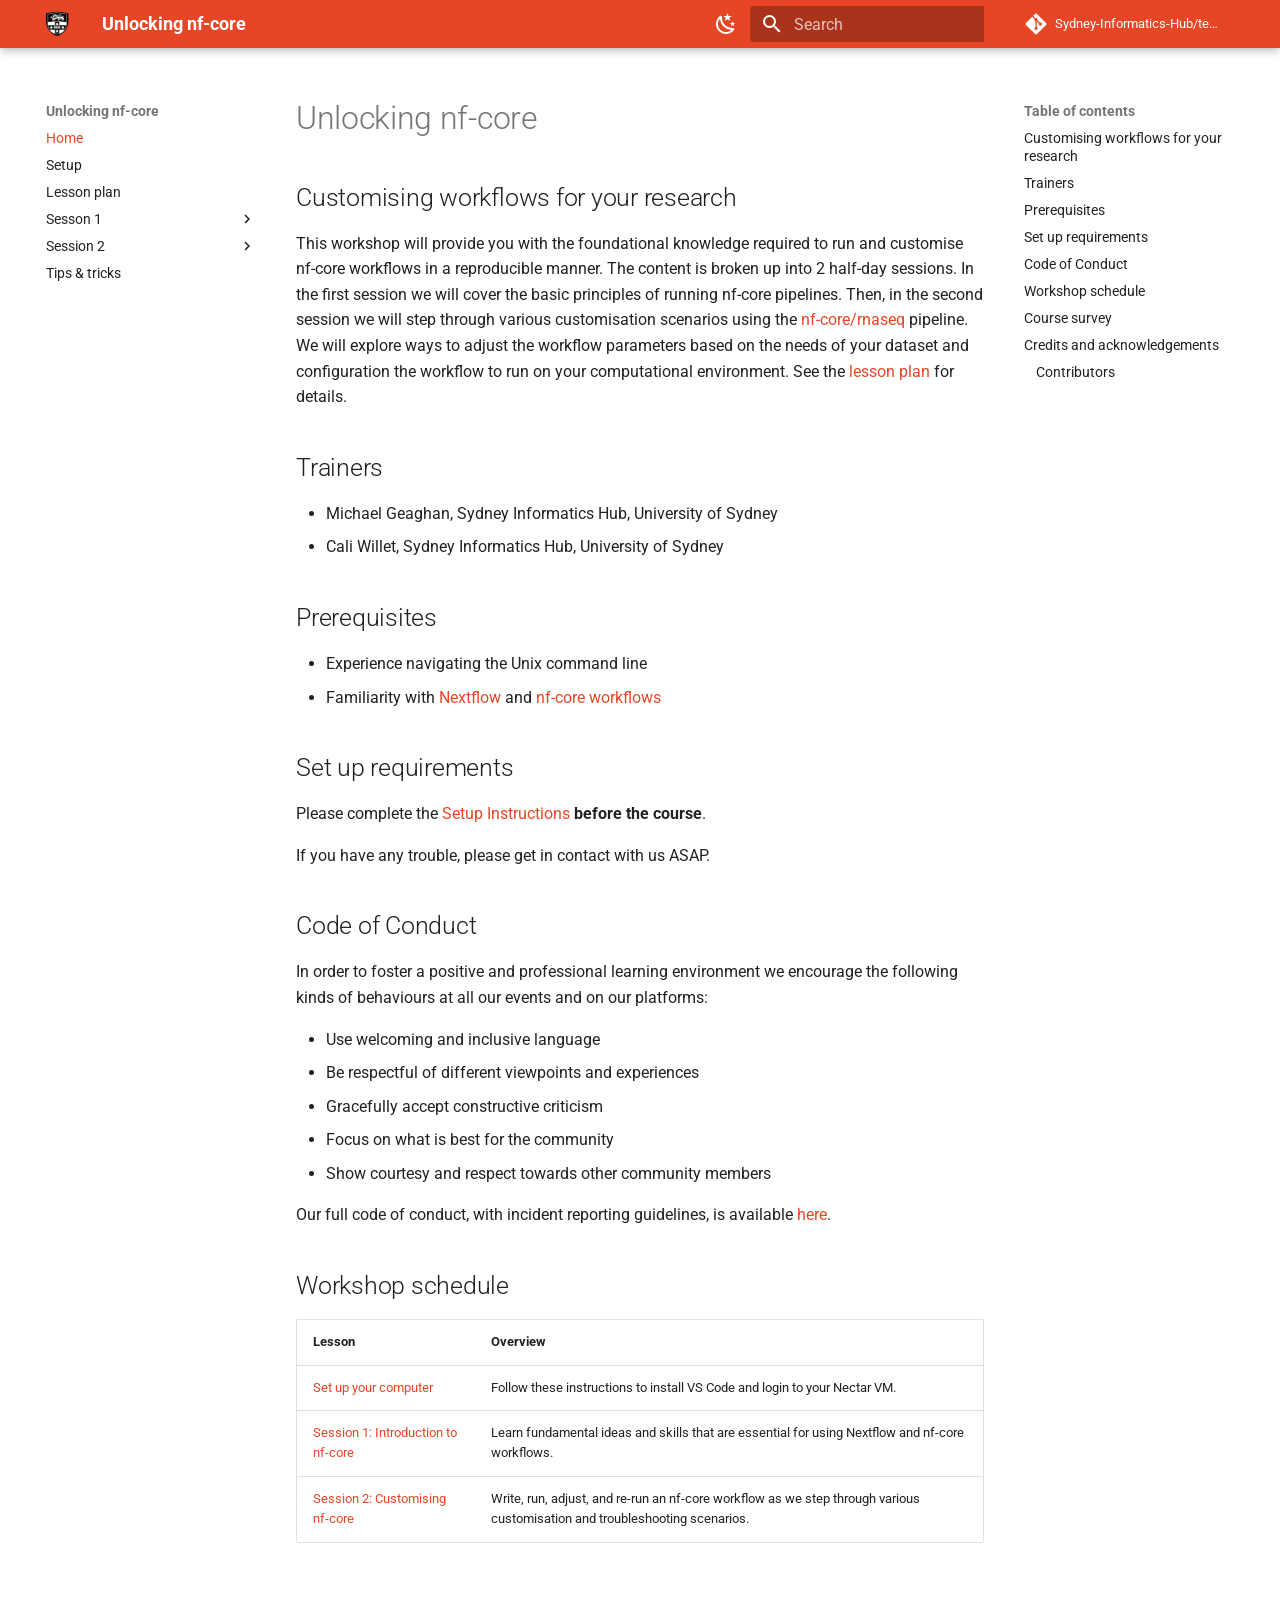
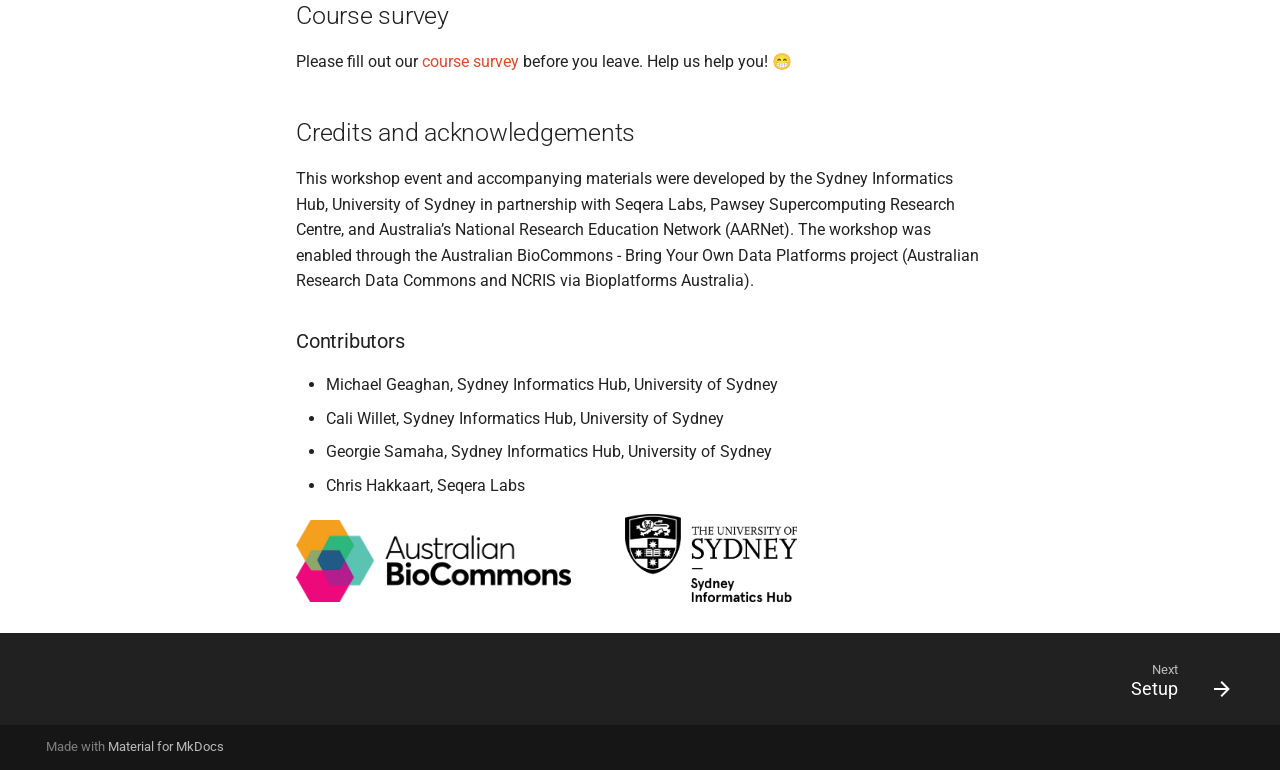
==== commit 89689482: "Deployed d87528b with MkDocs version: 1.6.1" ====
--- a/index.html
+++ b/index.html
@@ -21,7 +21,7 @@
     
     
       
-        <title>template-mkdocs</title>
+        <title>Unlocking nf-core</title>
       
     
     
@@ -84,7 +84,7 @@
     <div data-md-component="skip">
       
         
-        <a href="#reproducible-workflows-with-nf-core" class="md-skip">
+        <a href="#unlocking-nf-core" class="md-skip">
           Skip to content
         </a>
       
@@ -100,7 +100,7 @@
 
 <header class="md-header md-header--shadow" data-md-component="header">
   <nav class="md-header__inner md-grid" aria-label="Header">
-    <a href="." title="template-mkdocs" class="md-header__button md-logo" aria-label="template-mkdocs" data-md-component="logo">
+    <a href="." title="Unlocking nf-core" class="md-header__button md-logo" aria-label="Unlocking nf-core" data-md-component="logo">
       
   <img src="assets/usyd-logo.png" alt="logo">
 
@@ -113,7 +113,7 @@
       <div class="md-header__ellipsis">
         <div class="md-header__topic">
           <span class="md-ellipsis">
-            template-mkdocs
+            Unlocking nf-core
           </span>
         </div>
         <div class="md-header__topic" data-md-component="header-topic">
@@ -235,12 +235,12 @@
 
 <nav class="md-nav md-nav--primary" aria-label="Navigation" data-md-level="0">
   <label class="md-nav__title" for="__drawer">
-    <a href="." title="template-mkdocs" class="md-nav__button md-logo" aria-label="template-mkdocs" data-md-component="logo">
+    <a href="." title="Unlocking nf-core" class="md-nav__button md-logo" aria-label="Unlocking nf-core" data-md-component="logo">
       
   <img src="assets/usyd-logo.png" alt="logo">
 
     </a>
-    template-mkdocs
+    Unlocking nf-core
   </label>
   
     <div class="md-nav__source">
@@ -324,6 +324,17 @@
     <ul class="md-nav__list" data-md-component="toc" data-md-scrollfix>
       
         <li class="md-nav__item">
+  <a href="#customising-workflows-for-your-research" class="md-nav__link">
+    <span class="md-ellipsis">
+      
+        Customising workflows for your research
+      
+    </span>
+  </a>
+  
+</li>
+      
+        <li class="md-nav__item">
   <a href="#trainers" class="md-nav__link">
     <span class="md-ellipsis">
       
@@ -540,7 +551,7 @@
   <span class="md-ellipsis">
     
   
-    1.0 Introduction to session 1
+    1.0 Introduction to Session 1
   
 
     
@@ -734,7 +745,7 @@
   <span class="md-ellipsis">
     
   
-    2.0 Introduction to session 2
+    2.0 Introduction to Session 2
   
 
     
@@ -893,6 +904,17 @@
     <ul class="md-nav__list" data-md-component="toc" data-md-scrollfix>
       
         <li class="md-nav__item">
+  <a href="#customising-workflows-for-your-research" class="md-nav__link">
+    <span class="md-ellipsis">
+      
+        Customising workflows for your research
+      
+    </span>
+  </a>
+  
+</li>
+      
+        <li class="md-nav__item">
   <a href="#trainers" class="md-nav__link">
     <span class="md-ellipsis">
       
@@ -1006,7 +1028,8 @@
   
 
 
-<h1 id="reproducible-workflows-with-nf-core">Reproducible workflows with nf-core</h1>
+<h1 id="unlocking-nf-core">Unlocking nf-core</h1>
+<h2 id="customising-workflows-for-your-research">Customising workflows for your research</h2>
 <p>This workshop will provide you with the foundational knowledge required to run and customise nf-core workflows in a reproducible manner. The content is broken up into 2 half-day sessions. In the first session we will cover the basic principles of running nf-core pipelines. Then, in the second session we will step through various customisation scenarios using the <a href="https://nf-co.re/rnaseq/3.23.0">nf-core/rnaseq</a> pipeline. We will explore ways to adjust the workflow parameters based on the needs of your dataset and configuration the workflow to run on your computational environment. See the <a href="lesson_plan/">lesson plan</a> for details.</p>
 <h2 id="trainers">Trainers</h2>
 <ul>
@@ -1055,7 +1078,7 @@
 </tbody>
 </table>
 <h2 id="course-survey">Course survey</h2>
-<p>Please fill out our <a href="https://www.surveymonkey.com/r/custom-nfcore">course survey</a> before you leave. Help us help you! 😁</p>
+<p>Please fill out our <a href="https://q.surveys.unimelb.edu.au/jfe/form/SV_bNvJSjiZCCoU0U6">course survey</a> before you leave. Help us help you! 😁</p>
 <h2 id="credits-and-acknowledgements">Credits and acknowledgements</h2>
 <p>This workshop event and accompanying materials were developed by the Sydney Informatics Hub, University of Sydney in partnership with Seqera Labs, Pawsey Supercomputing Research Centre, and Australia’s National Research Education Network (AARNet). The workshop was enabled through the Australian BioCommons - Bring Your Own Data Platforms project (Australian Research Data Commons and NCRIS via Bioplatforms Australia).</p>
 <h3 id="contributors">Contributors</h3>
@@ -1065,7 +1088,8 @@
 <li>Georgie Samaha, Sydney Informatics Hub, University of Sydney</li>
 <li>Chris Hakkaart, Seqera Labs</li>
 </ul>
-<p><img alt="" src="assets/0.0_logos.png" /></p>
+<p><img alt="" src="assets/0.0_biocommons_logo.png" style="margin-right: 50px" width="40%;" />
+<img alt="" src="assets/0.0_sih_logo.png" width="25%" /></p>
 
 
 
